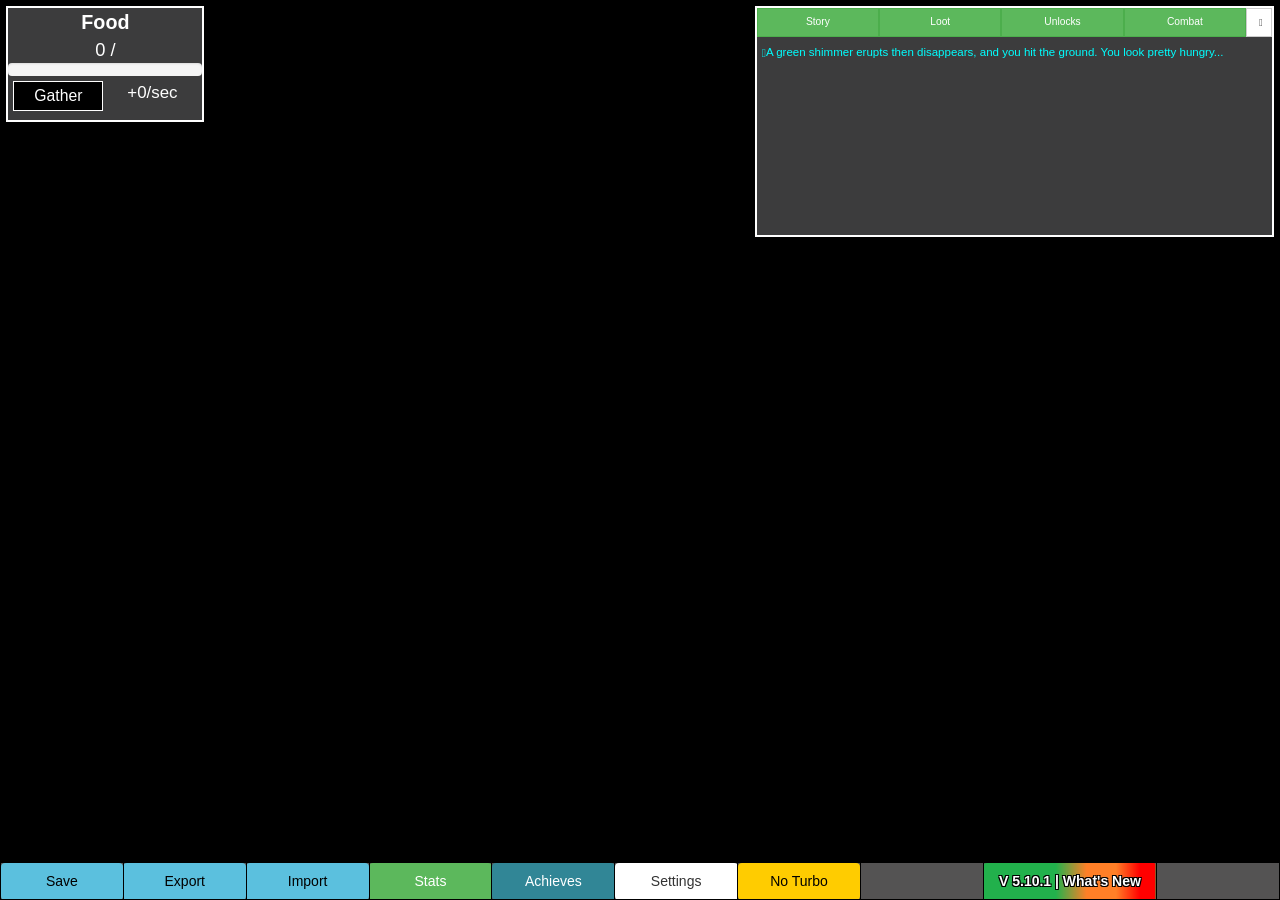
==== index.html @ 7c2caa82 "Fixed interval stacking" ====
<!DOCTYPE html>
<html lang="en">
<head>
  <meta charset="utf-8">
  
	<title>Trimps 5.10.1-TURBO.2 (Turbo Trimps Fork )</title>
	<meta name="description" content="Trimps">
	<meta name="author" content="Greensatellite">
	<link rel="stylesheet" href="css/bootstrap.css">
	<link rel="stylesheet" href="fonts/icomoon/style.css">
	<link rel="icon" href="favicon.ico" type="image/x-icon">
	<link rel="stylesheet" type="text/css" href="css/style.css?39" />
</head>
<!-- 		Trimps
		Copyright (C) 2025 Zach Hood

		This program is free software: you can redistribute it and/or modify
		it under the terms of the GNU General Public License as published by
		the Free Software Foundation, either version 3 of the License, or
		(at your option) any later version.

		This program is distributed in the hope that it will be useful,
		but WITHOUT ANY WARRANTY; without even the implied warranty of
		MERCHANTABILITY or FITNESS FOR A PARTICULAR PURPOSE.  See the
		GNU General Public License for more details.

		You should have received a copy of the GNU General Public License
		along with this program (if you are reading this on the original
		author's website, you can find a copy at
		<trimps.github.io/license.txt>). If not, see
		<http://www.gnu.org/licenses/>. -->
<body onblur="gameUnfocused()">
	<noscript>
	<div id="checkJavascript" style="position: absolute; height: 100%; width: 100%; font-size: 2vw; padding: 10%; color: white; background-color: black; z-index: 1000000;">
		For some reason, your browser is having trouble loading this game. This game runs on javascript, and if you have an addon such as noscript, you may need to tell it to allow scripts from http://trimps.github.io, which is where this game is hosted.<br/><br/>
		If you are not using any addons that might interfere with javascript, try using the latest versions of Chrome or Firefox. 
	</div>
	</noscript>
	<div id="offlineWrapper">
		<div id="offlineInnerWrapper">
			<div id="offlineTitle">
				Making up lost time...
			</div>
			<div id="offlineProgressWrapper" class='progress'>
				<span id='offlineProgressText'>Starting...</span>
				<div class="progress-bar" role="progressbar" id="offlineProgress">&nbsp;</div>
			</div>
			<div class='row'>
				<div class='col-xs-3'>
					<div id='offlineZoneNumber'>Zone</div>
					<div id='offlineCellNumber'>Cell </div>
				</div>
				<div class='col-xs-9'>
					<div id='offlineExtraInfo'></div>
				</div>
			</div>
			<div class='row'>
				<div id='offlineMapBtns' class='col-xs-6'>
					<div id='offlineMapText' style='text-align: center;'>Wanna run a map?</div>
					<div id='offlineMapBtnsInner'>
						<span id="offlineMapBtn0" class="offlineMapBtn btn btn-md btn-success" onclick="offlineProgress.runFirstMap(0);">World Level Map</span>
						<span id="offlineMapBtn1" class="offlineMapBtn btn btn-md btn-success" onclick="offlineProgress.runFirstMap(-1);">-1 Level map</span>
						<span id="offlineMapBtn2" class="offlineMapBtn btn btn-md btn-success" onclick="offlineProgress.runFirstMap(-2);">-2 Level map</span>
						<span id="offlineMapBtn3" class="offlineMapBtn btn btn-md btn-success" onclick="offlineProgress.runFirstMap(-3);">-3 Level map</span>
					</div>
				</div>
				<div id='offlineZoneBtns' class='col-xs-6'>
					<div id='offlineInMapDescription' style='text-align: center;'></div>
					<span id='offlineZoneBtn' onclick="offlineProgress.leaveMap();" class="offlineExtraBtn btn btn-md btn-primary">Back to World</span>
				</div>
				<div id='offlineExtraBtnsContainer' class='col-xs-6' style='position: absolute; left: 50%; width: 25%;'>
					<div id='offlineTimeOffline'></div>
					<div class='btn btn-lg btn-info offlineExtraBtn' onclick="tooltip('Lost Time', null, 'update');">What is This?!</div>
					<div class='btn btn-lg btn-danger offlineExtraBtn' onclick='offlineProgress.finish()'>Stop Here</div>
					<div class='btn btn-lg btn-warning offlineExtraBtn' id='offlineEqualityBtn' onclick='offlineProgress.showEquality()'>Show Equality</div>
					<div class='btn btn-lg btn-primary offlineExtraBtn' id='offlineFightBtn' onclick='offlineProgress.fightClicked()'>Start Fighting</div>
					<div id='offlineFormations'></div>
					<div id='offlineSettingContainer'></div>
					<div id='offlineEffective'></div>
				</div>
			</div>
			
		</div>
	</div>
	<div id="boneWrapper" style="display: none">
		<div id="boneWrapper0">
			<div class="row">
				<div class="col-xs-2">			
				</div>
				<div class="col-xs-8">
					<div id="boneTitleContainer">
						Bone Trader
					</div>
					<div id="boneOwnedContainer">
						You have <span id="bonesOwned">0</span>
					</div>
					<span id="bonesFrom">You can earn bones as you progress through the world by killing Skeletimps and Megaskeletimps.</span>
					<br/>
					<div id="boneFlavorRow">
						The Bone Trader trades bones for... bonuses
					</div>
				</div>
				<div class="col-xs-2">
					<div class="boneBtn dangerColor pointer noselect" onclick="hideBones()">
						Close
					</div>
				</div>
			</div>
			<div id="boneBuyRow" class="row">
				<div class="col-xs-4 boneBuyColumn">
					<div class="boneBuyTitle">Permanent Upgrades</div>
					<div class="boneBuyDesc" id="permaBonesDesc"></div>
					<div id="permaBoneBonuses"></div>
				</div>
				<div id="boneImportsColumn" class="col-xs-4 boneBuyColumn">
					<div class="boneBuyTitle">Exotic Imp-orts</div>
					<div class="boostSpacerImports boostSpacer">
						<div class="boneBuyDesc">Exotic Imp-orts will be unlocked permanently once purchased. Each has a <span id="exoticImpSpawnChance"></span>% chance to spawn per cell and better loot than normal enemies. Any stacking multipliers from killing Imp-orts reset on Portal but the imps do not have to be unlocked again.</div>
						<div class="importsPreview">
							<div class="importLocation">Spawns in World</div>
							<table class="table importsTable" id="importsTableWorld0">						
							</table>
							<div class="importLocation table-hover">Spawns in Maps</div>
							<table class="table importsTable" id="importsTableMaps0">					
							</table>
						</div>
						<div id="purchaseContainerImports">
							<div class="boneBtn boneBtnStateOn pointer noselect" id="importPurchaseBtn" onclick="tooltip('Confirm Purchase', null, 'update', 'You are about to purchase a new Exotic Import for 50 bones. This new Bad Guy will begin spawning in your next Zone or Map at an average of 3 spawns per 100 enemies. Is this what you wanted to do?', 'purchaseImport()', 50)"></div>
						</div>
					</div>
				</div>
				<div id="boneMiscColumn" class="col-xs-4 boneBuyColumn">
					<div class="boneBuyTitle">Other Goodies</div>
						<div class="boostSpacer">
						<div id="buyHeliumArea">
							<div class="boneBtn boneBtnStateOn pointer noselect" id="heliumPurchaseBtn" onclick="tooltip('Confirm Purchase', null, 'update', 'You are about to purchase one Instant Portal for 100 bones. Your new Helium will appear in the View Perks menu at the bottom of the screen available for immediate spending, and your Respec will be refreshed. Is this what you wanted to do?', 'purchaseMisc(\'helium\')', 100)"> 
								Buy Bone Portal (100 bones)
							</div>
							<div class="miscDesc">
								<b><span id="heliumGainedMisc"></span></b><br/>
								<span id="bonePortalDescription">Automatically gain helium equal to the amount you earned on your best run</span>
							</div>
						</div>
						<div id="singleRunBonuses">

						</div>
						<div id="buyHeirloomArea">
							<div class="boneBtn boneBtnStateOn pointer noselect" id="heirloomPurchaseBtn" onclick="tooltip('Confirm Purchase', null, 'update', 'You are about to purchase one Heirloom for 30 bones. This will be created at a random rarity, and will be just like completing a Void Map at your highest ever Zone reached. Are you sure?', 'purchaseMisc(\'heirloom\')', 30)"> 
								Buy Heirloom (30 bones)
							</div>
							
							<div class="miscDesc">
								<div id="heirloomRarityMisc"></div>
								Get&nbsp;one&nbsp;Heirloom&nbsp;at&nbsp;the&nbsp;chances&nbsp;above,&nbsp;based&nbsp;on&nbsp;highest&nbsp;zone
							</div>							
						</div>
					</div>
				</div>
			</div>
		</div>
	</div>
	<div id="wrapper" style="background: url(css/bg2.png) center repeat-x;">
	<div id="innerWrapper">
		<div id="warnings"></div>
		<div class="row" id="topRow">
			<div class="col-xs-4" id="resourceColumn">
				<div class="row resourceRow">
					<div class="col-xs-6 maxH">
						<div id="food" class="playerGather">
							<div id="boneShrineBtn" style="display: none" class="isEmpty noselect" onmouseover="tooltip('Bone Shrine', null, event)" onclick="game.permaBoneBonuses.boosts.consume()" onmouseout="tooltip('hide')"></div>
							<span class="title">Food</span>
							<br/>
							<span class="ownedArea bdHover" onclick="getMaxResources('Food')"><span id="foodOwned">0</span> / <span id="foodMax"></span></span>
							<br/>
							<div class="progress resProgress">
								<div class="progress-bar percentColorBlue" id="foodBar" role="progressbar">
									<span id="foodTimeToFill"></span>
								</div>
							</div>
							<div class="row collectRow">
								<div class="col-xs-6">
									<div id="foodCollectBtn" class="workBtn workColorOff pointer noselect" onclick="setGather('food')">Gather</div>
								</div>
								<div class="col-xs-6">
									<span class="psText sizeSecRegular pointer noselect" id="foodPs" onclick="getPsString('food')">+0/sec</span>
								</div>
							</div>
						</div>
					</div>

					<div class="col-xs-6 maxH">
						<div id="wood" class="playerGather" style="visibility: hidden;">
							<span class="title">Wood</span>
							<br/>
							<span class="ownedArea bdHover" onclick="getMaxResources('Wood')"><span id="woodOwned">0</span> / <span id="woodMax"></span></span>
							<br/>
							<div class="progress resProgress">
								<div class="progress-bar percentColorBlue" id="woodBar" role="progressbar">
									<span id="woodTimeToFill"></span>
								</div>
							</div>

							<div class="row collectRow">
								<div class="col-xs-6">
									<div id="woodCollectBtn" class="workBtn workColorOff pointer noselect" onclick="setGather('wood')">Chop</div>
								</div>
								<div class="col-xs-6">
									<span class="psText sizeSecRegular pointer noselect" id="woodPs" onclick="getPsString('wood')">+0/sec</span>
								</div>
							</div>
						</div>
					</div>
				</div>
				<div class="row resourceRow">
					<div class="col-xs-6 maxH">
						<div id="metal" class="playerGather" style="visibility: hidden;">
							<span class="title">Metal</span>
							<br/>
							<span class="ownedArea bdHover" onclick="getMaxResources('Metal')"><span id="metalOwned">0</span> / <span id="metalMax"></span></span>
							<br/>
							<div class="progress resProgress">
								<div class="progress-bar percentColorBlue" id="metalBar" role="progressbar">
									<span id="metalTimeToFill"></span>
								</div>
							</div>
							<div class="row collectRow">
								<div class="col-xs-6">
									<div id="metalCollectBtn" class="workBtn workColorOff pointer noselect" onclick="setGather('metal')">Mine</div>
								</div>
								<div class="col-xs-6">
									<span class="psText sizeSecRegular pointer noselect" id="metalPs" onclick="getPsString('metal')">+0/sec</span>
								</div>
							</div>
						</div>
					</div>
					<div class="col-xs-6 maxH">
						<div id="science" class="playerGather" style="visibility: hidden;">
							<span class="title">Science</span>
							<br/>
							<span class="ownedArea"><span id="scienceOwned">0</span></span>
							<br/>
							<div class="row collectRow">
								<div class="col-xs-6">
									<div id="scienceCollectBtn" class="workBtn workColorOff pointer noselect" onclick="setGather('science')">Research</div>
								</div>
								<div class="col-xs-6">
									<span class="psText sizeSecRegular pointer noselect" id="sciencePs" onclick="getPsString('science')">+0/sec</span>
								</div>
							</div>
						</div>
					</div>
				</div>
			</div>
			<div class="col-xs-1" id="miscColumn">
				<div id="fragments" class="playerGather playerGatherSm" style="visibility: hidden;">
					<span class="title">Fragments</span>
					<br/>
					<span class="ownedArea"><span id="fragmentsOwned">0</span></span>
					<br/>
					<span class="psText sizeSecRegular pointer noselect" id="fragmentsPs" style="display: none" onclick="getPsString('fragments')">+0/sec</span>
				</div>
				<div id="gems" class="playerGather playerGatherSm" style="visibility: hidden;">
					<span class="title">Gems</span>
					<br/>
					<span class="ownedArea"><span id="gemsOwned">0</span></span>
					<br/>
					<span class="psText sizeSecRegular pointer noselect" id="gemsPs" style="display: none" onclick="getPsString('gems')">+0/sec</span>
				</div>
				<div id="helium" class="playerGather playerGatherSm" style="display: none">
					<span id="heliumName" class="title">Helium</span>
					<br/>
					<span class="ownedArea"><span id="heliumOwned">0</span></span>
					<br/>
					<span id="heliumPh" onmouseover="tooltip('Helium Per Hour', null, event)" onmouseout="tooltip('hide')" class="heliumPh hePhColorNormal"></span>
					
				</div>
			</div>
			<div class="col-xs-2" id="trimpsColumn">
				<div id="trimps" class="playerGather" style="visibility: hidden;">
					<div class="row">
						<div class="col-xs-3" style="padding-right: 0">
							<div id="turkimpBuff" style="display: none" onmouseover="tooltip('Well Fed', null, event)" onmouseout="tooltip('hide')">
								<span class="icomoon icon-spoon-knife"></span><br/><span id="turkimpTime"></span>
							</div>
						</div>
						<div class="col-xs-6">
							<div class="maxCenter">
								<span id="trimpTitle" class="title">???</span>													
							</div>
						</div>
						<div class="col-xs-3" style="padding-left: 0">
							<div id="fluffyBox" style="display: none" onmouseover="tooltip('Fluffy', null, event)" onmouseout="tooltip('hide')" onclick="tooltip('Fluffy', null, 'update')">
								<span class="fluffyIcon glyphicon glyphicon-user"></span>&nbsp;Lv<span id='fluffyLevel'></span><br/><div class="progress" id="fluffyExpContainer"><span class="progress-bar noTransition" id="fluffyExp">&nbsp;</span></div>
							</div>
						</div>
					</div>
					<span class="ownedArea pointer noselect bdHover" onclick="getMaxTrimps()"><span id="trimpsOwned">0</span> / <span id="trimpsMax">10</span></span>
					<br/>
					<div class="progress resProgress">
						<div class="progress-bar percentColorBlue" id="trimpsBar" role="progressbar"><span id="trimpsTimeToFill"></span></div>
						
					</div>
					<div id="unempHide" style="visibility: hidden">
						<span id="trimpsUnemployed">0</span>&nbsp;<span id='trimpsBreedingTitle'>breeding</span>
						<br/><span id="trimpsPs" class="pointer sizeSecRegular noselect bdHover psColorWhite" onclick="getTrimpPs()">+0/sec</span>
						<br/>
					</div>
					<div id="empHide" style="visibility: hidden">
						<span id="trimpsEmployed">0</span>/<span id="maxEmployed">0</span> employed
					</div>
					<div id="trapArea">
						<div id="trimpsCollectBtn" class="workBtn workColorOff pointer noSelect" onclick="setGather('trimps')">Check&nbsp;Traps&nbsp;(<span id="trimpTrapText">1</span>)</div>
						<div id="trimpsCollecting" class="collecting" style="display: none">Trapping (<span id="trimpTrapText2">1</span>)</div>
						<div class="progress" id="trappingProgress">
							<div class="progress-bar" id="trappingBar" role="progressbar"></div>
						</div>
					</div>
				</div>
			</div>
			<div class="col-xs-5" id="logColumn">
				<div id="logContainer">
					<div class="btn-group btn-group-justified" id="logBtnGroup" role="group">
						<div class="btn-group" role="group">
							<button id="StoryFilter" onclick="filterMessage('Story')" type="button" class="btn btn-success logFlt">Story</button>
						</div>
						<div class="btn-group" role="group">
							<button id="LootFilter" onclick="filterMessage('Loot')" type="button" class="btn btn-success logFlt">Loot</button>
						</div>
						<div class="btn-group" role="group">
							<button id="UnlocksFilter" onclick="filterMessage('Unlocks')" type="button" class="btn btn-success logFlt">Unlocks</button>
						</div>
						<div class="btn-group" role="group">
							<button id="CombatFilter" type="button" onclick="filterMessage('Combat')" class="btn btn-success logFlt">Combat</button>
						</div>
						<div id="logConfigHolder" class="btn-group" role="group">
							<button id="logConfigBtn" type="button" onclick="tooltip('Message Config', null, 'update')" class="btn btn-default logFlt"><span class='glyphicon glyphicon-cog'></span></button>
						</div>						
					</div>
					<div id="achievementTracker">
						<div class="row">
							<span id="closeTrackedAchieve" onclick="startTrackAchieve()" class="icomoon icon-close" style='cursor: pointer'></span>
							<div id="achievementTrackerIconContainer" class="col-xs-2 noPad">
							</div>
							<div class="col-xs-5 noPad">
								<div id="achievementTrackerTitle" style="white-space: nowrap"></div>
								<div id="achievementTrackerDescription"></div>
								
							</div>
							<div class="col-xs-4 noPad">
								<div id="achievementTrackerProgress" class="trackerProgress"></div>
								<div id="achievementTrackerReward"></div>
							</div>
							<div class="col-xs-1 noPad">
								&nbsp;
							</div>
						</div>
					</div>
					<div id="log" class="niceScroll">
						<span class="StoryMessage message"><span class='glyphicon glyphicon-star'></span>A green shimmer erupts then disappears, and you hit the ground. You look pretty hungry...</span>
					</div>
				</div>
			</div>
		</div>
		<div class="row" id="bottomRow">
			<div id="buyCol" class="col-xs-5" style="visibility: hidden;">
				<div id="queueContainer">
					<div class="row" id="queueRow">
						<div class="col-xs-4 lowPad">
							<span id="foremenCount"></span>
						</div>
						<div class="col-xs-2 lowPad">
							<span id="buildSpeed"></span>
						</div>
						<div class="col-xs-3 lowPad">
							<div id="autoTrapBtn" style="display: none" onclick="toggleAutoTrap()" class="pointer noselect colorDanger autoUpgradeBtn">AutoTraps Off</div>
						</div>
						<div class="col-xs-3">
							<div id="buildingsCollectBtn" onclick="setGather('buildings')" class="workBtn workColorOff pointer noselect">Build</div>
						</div>
					</div>
					<div class="queue niceScroll" id="buildingsQueue">
						<span id='noQueue'>Nothing in queue...</span><div id="queueItemsHere"></div>
					</div>
				</div>
				<div id="outerBuyContainer">	
				<div id="buyTabs">
					<ul id="buyTabsUl" class="nav nav-tabs nav-justified buyTabsUl">
						<li role="presentation" id="allTab" onclick="filterTabs('all')" class="tabNotSelected buyTab"><a id="allA">All</a></li>
						<li role="presentation" id="buildingsTab" onclick="filterTabs('buildings')" class="tabNotSelected buyTab"><a id="buildingsA"><span id="buildingsAlert" class="alert badge"></span>Buildings</a></li>
						<li role="presentation" id="jobsTab" style="visibility: hidden" onclick="filterTabs('jobs')" class="tabNotSelected buyTab"><a id="jobsA"><span id="jobsAlert" class="alert badge"></span>Jobs</a></li>
						<li role="presentation" id="upgradesTab" style="visibility: hidden" onclick="filterTabs('upgrades')" class="tabNotSelected buyTab"><a id="upgradesA"><span id="upgradesAlert" class="alert badge"></span>Upgrades</a></li>
						<li role="presentation" id="equipmentTab" style="visibility: hidden" onclick="filterTabs('equipment')" class="tabNotSelected buyTab"><a id="equipmentA"><span id="equipmentAlert" class="alert badge"></span>Equipment</a></li>		
					</ul>
					<ul id="buyTabsUl2" class="nav nav-tabs nav-justified buyTabsUl">
						<li role="presentation" id="talentsTab" style='display: none' onclick="filterTabs('talents')" class="tabNotSelected buyTab" onmouseover="tooltip('Mastery', null, event)" onmouseout="tooltip('hide')"><a id="talentA"><span id="talentsAlert" class="alert badge"></span><span id="mutatorsAlert" class="alert badge"></span><span id='MasteryTabName'>Mastery</span><span id="talentsEssenceTotal"></span></a></li>		
						<li role="presentation" id="equalityTab" style='display: none'  onclick="tooltip('Scale Equality Scaling', null, 'update', true)" class="tabNotSelected equalityTabScaling buyTab" onmouseover="tooltip('Equality Scaling', null, event, true)" onmouseout="tooltip('hide')"><a id="equalityA">Equality</a></li>		
						<li role="presentation" id="natureTab" style='display: none'  onclick="filterTabs('nature')" class="tabNotSelected buyTab empowerTabNone" onmouseover="tooltip('Empowerments of Nature', null, event)" onmouseout="tooltip('hide')"><a id="natureA">Nature</a></li>		
						<li role="presentation" id="playerSpireTab" style='display: none' onclick="playerSpire.openPopup()" class="tabNotSelected buyTab pausedSpireNo"><a id="spireA">Spire</a></li>
						<li role="presentation" id="alchemyTab" style='display: none' onclick="alchObj.openPopup()" class="tabNotSelected buyTab alchTabNone"><a id="alchemyA">Alchemy</a></li>
						<li role="presentation" id="autoBattleTab" style='display: none' onclick="autoBattle.popup()" class="tabNotSelected buyTab abTabNone"><a id="autoBattleA">SA</a></li>
					</ul>
				</div>

					<div id="numTabs" class="numTabs">
						<ul class="nav nav-tabs nav-justified">
							<li role="presentation" class="tabNotSelected" id="tab1" onclick="numTab(1)">
								<a id="tab1Text">+1</a>
							</li>
							<li role="presentation" class="tabNotSelected" id="tab2" onclick="numTab(2)">
								<a id="tab2Text">+10</a>
							</li>
							<li role="presentation" class="tabNotSelected" id="tab3" onclick="numTab(3)">
								<a id="tab3Text">+25</a>
							</li>
							<li role="presentation" class="tabNotSelected" id="tab4" onclick="numTab(4)">
								<a id="tab4Text">+100</a>
							</li>
							<li role="presentation" class="tabNotSelected" id="tab5">
								<a id="tab5Text" onclick="numTab(5)">+1</a>
								<a id="tab5Text2" onclick="tooltip('Custom', null, 'update')">Custom</a>
							</li>
							<li role="presentation" class="tabNotSelected" id="tab6" onclick="numTab(6)" onmouseover="tooltip('Buy Max', 'customText', event, 'Switching to this option will spend the majority of your resources with each purchase. <b>Click twice to customize.</b>')" onmouseout="tooltip('hide')" >
								<a id="tab6Text">Max</a>
							</li>
						</ul>
					</div>
					<div id="buyContainer" class="niceScroll buyContainerSizeSm">


						<div id="buyHere" class="niceScroll buttonSizeLarge">

							<div id="buildingsContainer">
								<div id="buildingsTitleDiv" class="titleDiv">
									<div class="row">
										<div class="col-xs-3" style="padding-right: 5px">
											<span id="buildingsTitleSpan" class="titleSpan">Buildings</span>
										</div>
										<div class="col-xs-3 lowPad">&nbsp;</div>
										<div class="col-xs-3 lowPad">
											<div id="autoStructureBtn" onmouseover='tooltip("AutoStructure", null, event)' onmouseout='tooltip("hide")' class="toggleConfigBtn pointer noselect colorDanger autoUpgradeBtn">
												<div id='autoStructureText' onclick="toggleAutoStructure()">AutoStructure</div><div onclick="tooltip('Configure AutoStructure', null, 'update')">
													<span class='glyphicon glyphicon-cog'></span></div>
											</div>
										</div>
										<div class="col-xs-3" style="padding-left: 5px">
											<div id="autoStorageBtn" class="pointer noselect colorDanger autoUpgradeBtn" onmouseover="tooltip('AutoStorage', 'customText', event, 'Enabling this will cause your Trimps to automatically add a storage building to the queue if you reach max capacity. This will work on and offline if enabled.')" onmouseout="tooltip('hide')" onclick="toggleAutoStorage()">AutoStorage</div>
										</div>
									</div>
								</div>
								<div class="buyBox" id="buildingsHere">
								</div>
							</div>
							<div id="jobsContainer">
								<div id="jobsTitleDiv" class="titleDiv" style="display: none">
									<div class="row">
										<div class="col-xs-3" style="padding-right: 5px">
											<span id="jobsTitleSpan" class="titleSpan">Jobs</span>
										</div>
										<div class="col-xs-3 lowPad">
											<span id="jobsTitleUnemployed" class="titleSpan"></span>
										</div>
										<div class="col-xs-3 lowPad">
											<div id="autoJobsBtn" onmouseover='tooltip("AutoJobs", null, event)' onmouseout='tooltip("hide")' class="toggleConfigBtn pointer noselect colorDanger autoUpgradeBtn">
												<div id='autoJobsText' onclick="toggleAutoJobs()">AutoJobs</div><div onclick="tooltip('Configure AutoJobs', null, 'update')">
													<span class='glyphicon glyphicon-cog'></span></div>
											</div>
										</div>
										<div class="col-xs-3" style="padding-left: 5px">
											<div id="fireBtn" class="pointer noselect fireBtnNotFiring" onclick="fireMode()" onmouseover="tooltip('Fire Trimps',null,event)" onmouseout="tooltip('hide')">Fire</div>
										</div>
									</div>
								</div>
								<div class="buyBox" id="jobsHere">
								</div>
							</div>
							<div id="upgradesContainer">
								<div id="upgradesTitleDiv" style="display: none" class="titleDiv">
									<div class="row">
										<div class="col-xs-3" style="padding-right: 5px">
											<span id="upgradesTitleSpan" class="titleSpan">Upgrades<br/>(Research first)</span>
										</div>
										<div class="col-xs-3 lowPad">								
											<div id="autoGoldenBtn" onmouseover="tooltip('AutoGold', null, event)" onmouseout="tooltip('hide')" class="pointer noselect settingBtn0 autoUpgradeBtn toggleConfigBtn">
												<div id='autoGoldenText' onclick="toggleAutoGolden()">AutoGold</div>
												<div id="goldConfig" aria-label="Configure Auto Golden" onclick="archoGolden.popup()"><span class="glyphicon glyphicon-cog"></span></div>
											</div>
										</div>
										<div class="col-xs-3 lowPad">
											<div id="autoPrestigeBtn" class="pointer noselect autoUpgradeBtn settingBtn0" onmouseover="tooltip('AutoPrestige', null, event)" onmouseout="tooltip('hide')" onclick="toggleAutoPrestiges()">AutoPrestige</div>
										</div>
										<div class="col-xs-3" style="padding-left: 5px">
											<div id="autoUpgradeBtn" class="pointer noselect colorDanger autoUpgradeBtn" onmouseover="tooltip('AutoUpgrade', null, event)" onmouseout="tooltip('hide')" onclick="toggleAutoUpgrades()">AutoUpgrade</div>
										</div>
									</div>
								</div>
								<div class="buyBox" id="upgradesHere">
								</div>
							</div>
							<div id="equipmentContainer">
								<div id="equipmentTitleDiv" style="display: none" class="titleDiv">
									<div class="row">
										<div class="col-xs-3">
											<span id="equipmentTitleSpan" class="titleSpan">Equipment</span>
										</div>
										<div class="col-xs-3 lowPad">&nbsp;</div>
										<div class="col-xs-3 lowPad">&nbsp;</div>
										<div class="col-xs-3" style="padding-left: 5px">
											<div id="autoEquipBtn" onmouseover='tooltip("AutoEquip", null, event)' onmouseout='tooltip("hide")' class="toggleConfigBtn pointer noselect colorDanger autoUpgradeBtn">
												<div id='autoEquipText' onclick="toggleAutoEquip()">AutoEquip</div><div onclick="tooltip('Configure AutoEquip', null, 'update')">
													<span class='glyphicon glyphicon-cog'></span></div>
											</div>
										</div>
									</div>
								</div>
							
								<div class="buyBox" id="equipmentHere"></div>
							</div>
							<div id="talentsContainer" style="display: none">
								<div style="display: none; width: 100%;" id="swapToMutatorsBtn" class="btn btn-primary btn-lg" onclick="u2Mutations.swapTab(true)">Swap to Mutators <span id="mutatorsAlert2" class="alert badge"></span></div>
								<div class='row noMarg'>
									<div class='col-xs-3 lowPad'><div id='talentsAffordable'></div></div>
									<div class='col-xs-6 lowPad'>
										<div id="talentsTitle">
											<span id='essenceOwned'>0</span> Dark Essence
										</div>
									</div>
									<div class='col-xs-3 lowPad'>
										<div class='pointer noselect colorDanger' onmouseover='tooltip("Respec Masteries", null, event)' onmouseout='tooltip("hide")' onclick='respecTalents()' id='talentRespecBtn'>Respec (20 bones)</div>
									</div>
								</div>
								<div id="talentsCost">Your next mastery costs <span id='talentsNextCost'>0</span>.</div>
								<div id="talentsHere" onload="preventZoom(this)"></div>
							</div>
							<div id="natureContainer" style="display: none; height: 100%;">
								<div class='row noMarg' style="height: 100%;">
									<div id='tabColPoison' class='col-xs-4 tabColPoison tabColNature noPad'>
										<div class='natureTop'>
											<div class='natureTitle'>
												<span id='infoSpanPoison' class='infoSpanNature' onmouseover="natureTooltip(event, 'description', 'Poison')" onmouseout="tooltip('hide')"><span class='icomoon icon-info2'></span></span>
												Poison									
											</div>
											Tokens: <span id="tokenCountPoison">0</span>
										</div>
										<span class='natureBuyIcon noselect' onmouseover="natureTooltip(event, 'upgrade', 'Poison')" onmouseout="tooltip('hide');" onclick="naturePurchase('upgrade', 'Poison')">
											<span class='natureUpgradeLevel' id='natureUpgradePoisonLevel'></span>
											<span class='natureUpgradeCost' id='natureUpgradePoisonCost'></span>
											<span class='natureBigIcon icomoon icon-plus'></span>
										</span>
										<span class='natureBuyIcon noselect' onmouseover="natureTooltip(event, 'stackTransfer', 'Poison')" onmouseout="tooltip('hide');" onclick="naturePurchase('stackTransfer', 'Poison')">
											<span class='natureUpgradeLevel' id='natureStackTransferPoisonLevel'></span>
											<span class='natureUpgradeCost' id='natureStackTransferPoisonCost'></span>
											<span class='natureBigIcon icomoon icon-rotate-left'></span>
										</span>
										<span id='uberPoisonContainer' class='natureBuyIcon natureUberContainer noselect' onmouseover="natureTooltip(event, 'uberEmpower', 'Poison')" onmouseout="tooltip('hide');" onclick="naturePurchase('uberEmpower', 'Poison')">
											<span class='natureUpgradeLevel natureUberName' id='uberPoisonName'></span>
											<span class='natureUpgradeCost' id='natureUberEmpowerPoisonCost'></span>
											<span class='natureBigIcon glyphicon glyphicon-king'></span>
										</span>
										<div class="transferButtons">
											<span class='natureBuyIcon noselect natureBuyIconMini' onmouseover="natureTooltip(event, 'convert', 'Poison', 'Wind')" onmouseout="tooltip('hide');" onclick="naturePurchase('convert', 'Poison', 'Wind')">
												<span class='natureUpgradeCost' id='naturePoisonWindCost'></span>
												<span class='natureSmallIcon icomoon icon-shuffle3'></span>
												<span class='natureSmallIcon icomoon icon-air'></span>
											</span>
											<span class='natureBuyIcon noselect natureBuyIconMini' onmouseover="natureTooltip(event, 'convert', 'Poison', 'Ice')" onmouseout="tooltip('hide');" onclick="naturePurchase('convert', 'Poison', 'Ice')">
												<span class='natureUpgradeCost' id='naturePoisonIceCost'></span>
												<span class='natureSmallIcon icomoon icon-shuffle3'></span>
												<span class='natureSmallIcon glyphicon glyphicon-certificate'></span>
											</span>
										</div>
										<span class='natureBackgroundIcon icomoon icon-flask'></span>
									</div>
									<div id='tabColWind' class='col-xs-4 tabColWind tabColNature noPad'>
										<div class='natureTop'>
											<div class='natureTitle'>
												<span id='infoSpanWind' class='infoSpanNature' onmouseover="natureTooltip(event, 'description', 'Wind')" onmouseout="tooltip('hide')"><span class='icomoon icon-info2'></span></span>
													Wind
											</div>
											Tokens: <span id="tokenCountWind">0</span>
										</div>
										<span class='natureBuyIcon noselect' onmouseover="natureTooltip(event, 'upgrade', 'Wind')" onmouseout="tooltip('hide');" onclick="naturePurchase('upgrade', 'Wind')">
											<span class='natureUpgradeLevel' id='natureUpgradeWindLevel'></span>
											<span class='natureUpgradeCost' id='natureUpgradeWindCost'></span>
											<span class='natureBigIcon icomoon icon-plus'></span>
										</span>
										<span class='natureBuyIcon noselect' onmouseover="natureTooltip(event, 'stackTransfer', 'Wind')" onmouseout="tooltip('hide');" onclick="naturePurchase('stackTransfer', 'Wind')">
											<span class='natureUpgradeLevel' id='natureStackTransferWindLevel'></span>
											<span class='natureUpgradeCost' id='natureStackTransferWindCost'></span>
											<span class='natureBigIcon icomoon icon-rotate-left'></span>
										</span>
										<span id='uberWindContainer' class='natureBuyIcon natureUberContainer noselect' onmouseover="natureTooltip(event, 'uberEmpower', 'Wind')" onmouseout="tooltip('hide');" onclick="naturePurchase('uberEmpower', 'Wind')">
											<span class='natureUpgradeLevel natureUberName' id='uberWindName'></span>
											<span class='natureUpgradeCost' id='natureUberEmpowerWindCost'></span>
											<span class='natureBigIcon glyphicon glyphicon-king'></span>
										</span>
										<div class='transferButtons'>
											<span class='natureBuyIcon noselect natureBuyIconMini' onmouseover="natureTooltip(event, 'convert', 'Wind', 'Poison')" onmouseout="tooltip('hide');" onclick="naturePurchase('convert', 'Wind', 'Poison')">
												<span class='natureUpgradeCost' id='natureWindPoisonCost'></span>
												<span class='natureSmallIcon icomoon icon-shuffle3'></span>
												<span class='natureSmallIcon icomoon icon-flask'></span>
											</span>
											<span class='natureBuyIcon noselect natureBuyIconMini' onmouseover="natureTooltip(event, 'convert', 'Wind', 'Ice')" onmouseout="tooltip('hide');" onclick="naturePurchase('convert', 'Wind', 'Ice')">
												<span class='natureUpgradeCost' id='natureWindIceCost'></span>
												<span class='natureSmallIcon icomoon icon-shuffle3'></span>
												<span class='natureSmallIcon glyphicon glyphicon-certificate'></span>
											</span>
										</div>
										<span class='natureBackgroundIcon icomoon icon-air'></span>
									</div>
									<div id='tabColIce' class='col-xs-4 tabColIce tabColNature noPad'>
										<div class='natureTop'>
											<div class='natureTitle'>
												<span id='infoSpanIce' class='infoSpanNature' onmouseover="natureTooltip(event, 'description', 'Ice')" onmouseout="tooltip('hide')"></span>
												Ice
											</div>
											Tokens: <span id="tokenCountIce">0</span>
										</div>
										<span class='natureBuyIcon noselect' onmouseover="natureTooltip(event, 'upgrade', 'Ice')" onmouseout="tooltip('hide');" onclick="naturePurchase('upgrade', 'Ice')">
											<span class='natureUpgradeLevel' id='natureUpgradeIceLevel'></span>
											<span class='natureUpgradeCost' id='natureUpgradeIceCost'></span>
											<span class='natureBigIcon icomoon icon-plus'></span>
										</span>
										<span class='natureBuyIcon noselect' onmouseover="natureTooltip(event, 'stackTransfer', 'Ice')" onmouseout="tooltip('hide');" onclick="naturePurchase('stackTransfer', 'Ice')">
											<span class='natureUpgradeLevel' id='natureStackTransferIceLevel'></span>
											<span class='natureUpgradeCost' id='natureStackTransferIceCost'></span>
											<span class='natureBigIcon icomoon icon-rotate-left'></span>
										</span>
										<span id='uberIceContainer' class='natureBuyIcon noselect natureUberContainer' onmouseover="natureTooltip(event, 'uberEmpower', 'Ice')" onmouseout="tooltip('hide');" onclick="naturePurchase('uberEmpower', 'Ice')">
											<span class='natureUpgradeLevel natureUberName' id='uberIceName'></span>
											<span class='natureUpgradeCost' id='natureUberEmpowerIceCost'></span>
											<span class='natureBigIcon glyphicon glyphicon-king'></span>
										</span>
										<div class="transferButtons">
											<span class='natureBuyIcon noselect natureBuyIconMini' onmouseover="natureTooltip(event, 'convert', 'Ice', 'Poison')" onmouseout="tooltip('hide');" onclick="naturePurchase('convert', 'Ice', 'Poison')">
												<span class='natureUpgradeCost' id='natureIcePoisonCost'></span>
												<span class='natureSmallIcon icomoon icon-shuffle3'></span>
												<span class='natureSmallIcon icomoon icon-flask'></span>
											</span>
											<span class='natureBuyIcon noselect natureBuyIconMini' onmouseover="natureTooltip(event, 'convert', 'Ice', 'Wind')" onmouseout="tooltip('hide');" onclick="naturePurchase('convert', 'Ice', 'Wind')">
												<span class='natureUpgradeCost' id='natureIceWindCost'></span>
												<span class='natureSmallIcon icomoon icon-shuffle3'></span>
												<span class='natureSmallIcon icomoon icon-air'></span>
											</span>
										</div>
										<span class='natureBackgroundIcon icomoon icon-certificate'></span>
									</div>
								</div>
							</div>
						</div>
					</div>
				</div>
			</div>
			<div class="col-xs-7" id="rightCol">
				<div id="battleContainer" style="visibility: hidden">
					<div id="battleHeadContainer">
						<div class="row" id="battleStatsRow">
							<div class="col-xs-6" id="goodGuyCol">
								<div class="row">
									<div id='colGoodGuyName' class="col-xs-9" style="padding-right: 5px">
									<!-- Update in resetGame if adding to name -->
										<div class="battleStatsTitle" id="goodGuyName"><span id='realTrimpName'>Trimps</span>&nbsp;(<span id="trimpsFighting">1</span>) <span id="anticipationSpan"></span> <span id="titimpBuff"></span> <span id="debuffSpan"></span></div>
									</div>
									<div id='colStances' class="col-xs-3" style="padding-left: 5px;">
										<div class="row noPad" style="padding-right: 15px;">
											<div id='form0Container' class="formFifth noPad">
												<div class="formationBtn pointer formationStateDisabled" onclick="setFormation('0')" id="formation0" onmouseover="tooltip('No Formation', 'customText', event, 'Clear your formations, return to normal stats, and derp around the battlefield. (Hotkeys: X or 1)')" onmouseout="tooltip('hide')">
													X
												</div>
											</div>
											<div id='form1Container' class="formFifth noPad">
												<div class="formationBtn pointer formationStateDisabled" onclick="setFormation('1')" id="formation1" onmouseover="tooltip('Heap Formation', 'customText', event, 'Trimps gain 4x health but lose half of their attack and block. (Hotkeys: H or 2)')" onmouseout="tooltip('hide')">
													H
												</div>
											</div>
											<div id='form2Container' class="formFifth noPad">
												<div class="formationBtn pointer formationStateDisabled" onclick="setFormation('2')" id="formation2" onmouseover="tooltip('Dominance Formation', 'customText', event, 'Trimps gain 4x attack but lose half of their health and block. (Hotkeys: D or 3)')" onmouseout="tooltip('hide')">
													D
												</div>										
											</div>
											<div id='form3Container' class="formFifth noPad">
												<div class="formationBtn pointer formationStateDisabled" onclick="setFormation('3')" id="formation3" onmouseover="tooltip('Barrier Formation', 'customText', event, 'Trimps gain 4x block and 50% block pierce reduction but lose half of their health and attack. (Hotkeys: B or 4)')" onmouseout="tooltip('hide')">
													B
												</div>											
											</div>
											<div id='form4Container' class="formFifth noPad">
												<div class="formationBtn pointer formationStateDisabled" onclick="setFormation('4')" id="formation4" onmouseover="tooltip('Scryer Formation', null, event)" onmouseout="tooltip('hide')">
													S
												</div>											
											</div>
											<div id='form5Container' class="formSixth noPad">
												<div class="formationBtn pointer formationStateDisabled" onclick="setFormation('5')" id="formation5" onmouseover="natureTooltip(event, 'formation')" onmouseout="tooltip('hide')">
													N
												</div>											
											</div>
										</div>
									</div>
								</div>
								<div class="row guyRow" id="goodGuyStatsRow">
									<div id='damageDiv' class="col-xs-6 lbdHover pointer noselect bdHover" style="padding-right: 0" onclick="getBattleStatBd('attack')">
										<span id="goodGuyAttack" class='attackColorNormal'></span> DMG <span id="critSpan"></span>
									</div>
									<div class="col-xs-4 noPad pointer noselect bdHover" id="blockDiv" style="visibility: hidden" onclick="getBattleStatBd('block')">
										<span id="goodGuyBlock">0</span> <span id='goodGuyBlockName'>BLK</span>
									</div>
									<div class="col-xs-2 pointer noselect" style="padding-left: 0" id="roboTrimpBtn" onclick="magnetoShriek()">
										<span id="chainHolder" class="shriekStateCooldown" style='visibility: hidden' onmouseover="tooltip('MagnetoShriek', null, event)" onmouseout="tooltip('hide')"><span id="roboTrimpTurnsLeft"></span> <span class="icomoon icon-chain" style="color: white"></span></span>
									</div>
								</div>
								<div class="progress fightBar">
									<div class="progress-bar percentColorBlue" id="goodGuyBar" role="progressbar">
										<span style='z-index:3' class="bdHover pointer noselect innerFightBar" onclick="getBattleStatBd('health')">
											<span id="goodGuyHealth">0</span>/<span id="goodGuyHealthMax">0</span>
										</span>
									</div>
									<div class="progress-bar es0" role="progressbar" id="energyShield">&nbsp;</div>
									<div class="progress-bar es1" role="progressbar" id="energyShieldLayer">&nbsp;</div>
									<div class="progress-bar es2" role="progressbar" id="energyShieldLayer2">&nbsp;</div>
								</div>
							</div>
							<div class="col-xs-6" id="badGuyCol" style="visibility: hidden">
							<div>
								<div class="row">
									<div class="col-xs-11">
									<span class="battleStatsTitle"><span id="badGuyName"></span> <span id="corruptionBuff"></span><span id="voidBuff"></span><span id="badCanCrit" style="display: none" class="badge" onmouseover="tooltip('Crushing Blows', 'customText', event, 'Your current health is higher than your block, making you vulnerable to critical strikes from your enemies. Better fix that...')" onmouseout="tooltip('hide')"><span class="icomoon icon-hair-cross"></span></span><span id='badDebuffSpan'></span></span><br/>
									<div class="guyRow" id="badGuyRow">
									<div>
										<span id="badGuyAttack" class="dmgColorWhite"></span> DMG <span id="badCrit"></span>
									</div>
								</div>
									</div>
									<div class="col-xs-1" style="font-size: 1.5em; padding: 0;">
										<div id="lootBdContainer">
											<span id="lootBdBtn" class="icomoon icon-gift2 pointer" onclick="getLootBd('Food/Wood/Metal')"></span>
											<div id="openTutorialContainer" style="display: none;">
												<span id="openTutorialBtn" class="flashNo icomoon icon-star pointer tutorialStar" onclick="tutorial.popup()" style="color: gold;"></span>
											</div>
										</div>
									</div>
								</div>
							</div>
								<div class="progress fightBar">
									<div class="progress-bar percentColorBlue" id="badGuyBar" role="progressbar">
										<span class="innerFightBar">
											<span id="badGuyHealth">0</span>/<span id="badGuyHealthMax">0</span>
										</span>
									</div>
								</div>
							</div>
						</div>
						
					</div>
					<div class="row" id="gridRow">
						<div class="col-xs-2" id="battleBtnsColumn">
							<div id="battleSideTitle" onmouseover="getZoneStats(event)" onmouseout="tooltip('hide')">
									<span id="worldName">Zone</span> <span id="worldNumber">1</span><br/><span id="mapBonus"></span>
							</div>
							<div class="battleSideBtnContainer">
								<span class="btn btn-primary fightBtn" id="fightBtn" onmouseover="tooltip('Fight',null,event)" onmouseout="tooltip('hide')" onclick="fightManual()">
									Fight
								</span>
							</div>
							<div class="battleSideBtnContainer">
								<span class="btn btn-danger fightBtn" id="pauseFight" onmouseover="tooltip('AutoFight',null,event)" onmouseout="tooltip('hide')" onclick="pauseFight()" style="display: none">
									AutoFight Off
								</span>
							</div>
							<div class="battleSideBtnContainer">
								<div id="mapsBtn" class="btn btn-warning fightBtn" onmouseover="tooltip('Maps', null, event)" onmouseout="tooltip('hide')" style="display: none">
									<div id='mapsBtnText' onclick="mapsClicked()">Maps</div><div onclick="tooltip('Configure Maps', null, 'update')">
										<span class='glyphicon glyphicon-cog'></span></div>
								</div>
							</div>
							<div class="battleSideBtnContainer">
								<span class="btn voidMessage fightBtn" id="voidMapsBtn" onclick="toggleVoidMaps()" style="display: none">
									Void Maps
								</span>
							</div>
							<div class="battleSideBtnContainer">
								<span class="btn btn-info fightBtn" id="portalBtn" onmouseover="tooltip('Portal', null, event)" onmouseout="tooltip('hide')" onclick="portalClicked()" style="display: none">
									Portal
								</span>
							</div>
							<div class="battleSideBtnContainer">
								<span class="btn btn-danger fightBtn" id="repeatBtn" onmouseover="tooltip('Repeat Map', null, event)" onmouseout="tooltip('hide')" onclick = "repeatClicked()" style="display: none">
									Repeat Off
								</span>
							</div>
							<div class="battleSideBtnContainer" style="display: none" id="heirloomBtnContainer">
								<span id="heirloomsBtn" class="btn fightBtn heirloomsBtnColor" onclick="toggleHeirlooms()">Heirlooms</span>
							</div>
							<div class="battleSideBtnContainer" style="display: none" id="boneBtnContainer">
								<span class="btn btn-default fightBtn" id="boneBtnMain" onclick="showBones()">
									<span id="boneBtnText">Bone Trader</span>
								</span>
							</div>							
							<div class="battleSideBtnContainer" style="display: none" id="finishDailyBtnContainer">
								<span class="btn btn-success fightBtn" id="finishDailyBtn" onclick="tooltip('Finish Daily', null, 'update')">
									Finish Daily
								</span>
							</div>
							<div class="battleSideBtnContainer" style="display: none" id="exitSpireBtnContainer">
								<span class="btn btn-danger fightBtn" id="exitSpireBtn" onclick="tooltip('Exit Spire', null, 'update')">
									Exit Spire
								</span>
							</div>

						</div>
						<div class="col-xs-10" id="gridContainer">
							<div id="grid"></div>
							<div id="preMaps" style="display: none">
							<div style="display: none" id="mapsCreateRow" class="row">
								<div id="openTutorialContainer2" style="display: none;">
									<span id="openTutorialBtn2" class="flashNo icomoon icon-star pointer tutorialStar" onclick="tutorial.popup()" style="color: gold;"></span>
								</div>
								<div id='advMapsControlBtns'>
									<span id='advMapsHideBtn' class='icomoon icon-minus-circle pointer' onclick='hideAdvMaps()' onmouseover="tooltip('Show/Hide Map Config', 'advMaps', event)" onmouseout="tooltip('hide')"></span>
									<span id='advMapsPreset1' class='pointer mapPreset presetSelectionOff' onclick='selectAdvMapsPreset(1)' onmouseover="tooltip('Map Preset', 'advMaps', event)" onmouseout="tooltip('hide')">1</span>
									<span id='advMapsPreset2' class='pointer mapPreset presetSelectionOff' onclick='selectAdvMapsPreset(2)' onmouseover="tooltip('Map Preset', 'advMaps', event)" onmouseout="tooltip('hide')">2</span>
									<span id='advMapsPreset3' class='pointer mapPreset presetSelectionOff' onclick='selectAdvMapsPreset(3)' onmouseover="tooltip('Map Preset', 'advMaps', event)" onmouseout="tooltip('hide')">3</span>
									<span id='advMapsPreset4' class='pointer mapPreset presetSelectionOff' onclick='selectAdvMapsPreset(4)' onmouseover="tooltip('Map Preset', 'advMaps', event)" onmouseout="tooltip('hide')">4</span>
									<span id='advMapsPreset5' class='pointer mapPreset presetSelectionOff' onclick='selectAdvMapsPreset(5)' onmouseover="tooltip('Map Preset', 'advMaps', event)" onmouseout="tooltip('hide')">5</span>
									<span id='advMapsSaveBtn' class='icomoon icon-save pointer' onclick='saveAdvMaps()' onmouseover="tooltip('Save Map Settings', 'advMaps', event)" onmouseout="tooltip('hide')"></span>	
									<span id='advMapsResetBtn' class='icomoon icon-refresh pointer' onclick='resetAdvMaps(true)' onmouseover="tooltip('Reset Map Settings', 'advMaps', event)" onmouseout="tooltip('hide')"></span>											
									<span id='advMapsRecycleBtn' class="icomoon icon-trash-o pointer iconStateBad" onmouseover="tooltip('Recycle All', null, event)" onmouseout="tooltip('hide')" onclick="recycleBelow(false)"></span>
								</div>
								<div id="mapLevelContainer" class="col-xs-4">
									Level <span class="pointer noselect incrementBtn" onclick="incrementMapLevel(-1)"><span class="glyphicon glyphicon-download"></span></span><input onkeyup="updateMapCost()" type="number" id="mapLevelInput" onfocusout="checkMapLevelInput(this)"><span class="pointer noselect incrementBtn" onclick="incrementMapLevel(1)"><span class="glyphicon glyphicon-upload"></span></span>
								</div>
								<div id="mapCostContainer" class="col-xs-4 lowPad">
									<span id="mapCostFragmentCost"></span><span id="mapCostFragmentText"> Fragments</span>
								</div>
								<div id="mapCreateBtn" onclick='buyMap()' class="workBtn primaryColor pointer noselect col-xs-4">
									Create
								</div>
							</div>
							<div id="advMapsRow" class="row">
								<div id="advLootContainer" class="col-xs-3 mapConfigContainer lowPad">
									<div class="advMapsTitle" onmouseover="tooltip('Loot', 'advMaps', event)" onmouseout="tooltip('hide')">
										Loot
									</div>
									<br/>
									<input value="0" id="lootAdvMapsRange" class="mapSelector mapInput" type="range" min="0" max="9" oninput="updateMapNumbers()" onchange="updateMapNumbers()">
									<div id="lootAdvMapsText"></div>
								</div>
								<div id="advSizeContainer" class="col-xs-3 mapConfigContainer lowPad">
									<div class="advMapsTitle" onmouseover="tooltip('Size', 'advMaps', event)" onmouseout="tooltip('hide')">
										Size
									</div>
									<br/>
									<input value="0" id="sizeAdvMapsRange" class="mapSelector mapInput" type="range" min="0" max="9" oninput="updateMapNumbers()" onchange="updateMapNumbers()">
									<div id="sizeAdvMapsText"></div>
								</div>
								<div id="advDifficultyContainer" class="col-xs-3 mapConfigContainer lowPad">
									<div class="advMapsTitle" onmouseover="tooltip('Difficulty', 'advMaps', event)" onmouseout="tooltip('hide')">
										Difficulty
									</div>
									<br/>
									<input value="0" id="difficultyAdvMapsRange" class="mapSelector mapInput" type="range" min="0" max="9" oninput="updateMapNumbers()" onchange="updateMapNumbers()">
									<div id="difficultyAdvMapsText"></div>
								</div>
								<div id="advBiomeContainer" class="col-xs-3 mapConfigContainer lowPad" onmouseover="tooltip('Biome', 'advMaps', event)" onmouseout="tooltip('hide')">
									<div class="advMapsTitle">
										Biome
									</div>
									<br/>
									<select id="biomeAdvMapsSelect" class="advSelect" onchange="updateMapCost()">
										<option value="Random">Random</option>
										<option value="Mountain">Mountain</option>
										<option value="Forest">Forest</option>
										<option value="Sea">Sea</option>
										<option value="Depths">Depths</option>
									</select>
								</div>
							</div>
							<div id="advMapsRow2" class="row">
								<div class="col-xs-2 mapConfigContainer lowPad"></div>
								<div class="col-xs-3 mapConfigContainer lowPad">
									<div class="advMapsTitle" onmouseover="tooltip('Special Modifier', 'advMaps', event)" onmouseout="tooltip('hide')">
										Special Modifier
									</div>
									<br/>
									<select id="advSpecialSelect" class="advSelect" onchange="updateMapCost()">
									</select>
								</div>
								<div class="col-xs-2 mapConfigContainer lowPad">
									<div id="advPerfectLocked" style="border: 1px solid white">
										<div class="advMapsTitle" id='advPerfectLockedText'>
											Unlock at Z110
										</div>
										<span class="icomoon icon-lock3"></span>
									</div>
									<div id="advPerfectUnlocked" style="display: none">
										<div class="advMapsTitle" onmouseover="tooltip('Perfect Sliders', 'advMaps', event)" onmouseout="tooltip('hide')">
											Perfect Sliders
										</div>
										<br/>
										<span id="advPerfectCheckbox" class="icomoon icon-checkbox-unchecked niceCheckbox" data-checked="false" onclick="swapNiceCheckbox(this); updateMapNumbers()"></span>
									</div>
								</div>
								<div class="col-xs-3 mapConfigContainer lowPad">
									<div id="advExtraLevelLocked" style="border: 1px solid white">
										<div class="advMapsTitle" id='advExtraLockedText'>
											Unlock at Z210
										</div>
										<span class="icomoon icon-lock3"></span>
									</div>
									<div id="advExtraLevelUnlocked" style="display: none">
										<div class="advMapsTitle" onmouseover="tooltip('Extra Zones', 'advMaps', event)" onmouseout="tooltip('hide')">
											Extra Zones
										</div>
										<br/>
										<select id="advExtraLevelSelect" class="advSelect" onchange="updateMapCost()"></select>
									</div>
								</div>
								<div class="col-xs-2 mapConfigContainer lowPad"></div>
							</div>
							<div id="heirRare" style="display: none">
									
							</div>
							<div id="selectedMapContainer" class="row">
								<div id="selectedMapCol" class="col-xs-3 lowPad">
									<div id="selectedMapName"></div><br/>
									<div id="mapCreditsLeft" title="Earn 1 Credit for each zone you clear while on this challenge"></div>
								</div>

								<div id="mapStatsCol3" class="col-xs-5 lowPad">
								<div class="row">
									<div class="col-xs-7 mapStatsCol">
										<div class="mapStatsTitle">Items</div>
										<div class="mapStatsTitle">Resource</div>
									</div>
									<div id="mapStatsCol4" class="col-xs-5 mapStatsCol">
										<div class="mapStatsValue" id="mapStatsItems"></div>
										<div class="mapStatsValue" id="mapStatsResource"></div>
									</div>
								</div>
								<div id="selectMapBtns">
									<span id="selectMapBtn" class="workBtn pointer noselect infoColor selectMapBtn" style="visibility: hidden" onclick="runMap()">
										Run Map
									</span>
									<span id="recycleMapBtn" class="workBtn pointer noselect dangerColor selectMapBtn" style="visibility: hidden" onclick="recycleMap()">
										Recycle Map
									</span>
								</div>
								</div>
								<div id="mapStatsCol1" class="col-xs-2 mapStatsCol">
									<div class="mapStatsTitle">Size</div>
									<div class="mapStatsTitle">Difficulty</div>
									<div class="mapStatsTitle">Loot</div>
								</div>
								<div id="mapStatsCol2" class="col-xs-2 mapStatsCol">
									<div class="mapStatsValue" id="mapStatsSize"></div>
									<div class="mapStatsValue" id="mapStatsDifficulty"></div>
									<div class="mapStatsValue" id="mapStatsLoot"></div>
								</div>	
							</div>
							<div id="mapsHere" class="mapSize1 niceScroll">
							</div>
							<div id="voidMapsHere" class="niceScroll">
							</div>
							</div>
							<div id="mapGrid" class="gridShrunk" style="display: none;"></div>
							<div id="extraGridInfo" style="display: none;">
								<div id="extraGridInfoTitle"></div>
								<div id="extraGridInfoSummary"></div>
								<div id="extraGridInfoSub"></div>
								<div id="extraGridInfoBtns">
									<span class="btn btn-info" onclick="restoreGrid()">Continue</span>
								</div> 
							</div>
						</div>
						<div id="extraMapBtns" class="col-xs-off">
							<div class="battleSideBtnContainer">
								<span class="btn settingBtn1 fightBtn" id="togglemapLoot2" onmouseout="tooltip('hide')" onclick="toggleSetting('mapLoot')">
								</span>
							</div>									
							<div class="battleSideBtnContainer">
								<span class="btn settingBtn1 fightBtn" id="togglerepeatUntil" onmouseout="tooltip('hide')" onclick="toggleSetting('repeatUntil')">
								</span>
							</div>								
							<div class="battleSideBtnContainer">
								<span class="btn settingBtn1 fightBtn" id="toggleexitTo" onmouseout="tooltip('hide')" onclick="toggleSetting('exitTo')">
								</span>
							</div>
							<div class="battleSideBtnContainer">
								<span class="btn settingBtn1 fightBtn" id="togglemapAtZone2" onmouseout="tooltip('hide')" onclick="toggleSetting('mapAtZone')">
								</span>
							</div>							
							<div class="battleSideBtnContainer" style="display: none" id="repeatVoidsContainer">
								<span class="btn settingBtn1 fightBtn" id="togglerepeatVoids" onmouseout="tooltip('hide')" onclick="toggleSetting('repeatVoids')">
								</span>
							</div>
							<div class="battleSideBtnContainer" style="display: none" id="climbBwContainer">
								<span class="btn settingBtn1 fightBtn" id="toggleclimbBw2" onmouseout="tooltip('hide')" onclick="toggleSetting('climbBw')">
								</span>
							</div>				
						</div>
					</div>
				</div>
			</div>
		</div>
		<div id="settingsRow">
			<table id="settingsTable">
				<tr>
					<td class="btn btn-info" onclick="save(false, true)">
						Save <span id="saveIndicator"></span><span id="playFabIndicator"></span>
					</td>
					<td class="btn btn-info" onclick="tooltip('Export', null, 'update')">
						<div>Export</div>
					</td>
					<td class="btn btn-info" onclick="tooltip('Import', null, 'update')">
						<div>Import</div>
					</td>
					<td class="btn btn-success" onclick="toggleStats()">
						<div>Stats</div>
					</td>
					<td class="btn tealColor" onclick="toggleAchievementWindow()">
						<div>Achieves</div>
					</td>
					<td class="btn btn-default" onclick="toggleSettingsMenu()">
						<div id='settingsText'>Settings</div>
					</td>
					<td class="btn btn-no-turbo" onclick="toggleTurbo()">
						<div id="turboButtonText">No Turbo</div>
					</td>
					<td class="btn" id="pastUpgradesBtn" onclick="viewPortalUpgrades()">
						
					</td>
					<td class="btn btn-new" onclick="window.open('updates.html', '_blank')">
							V <span id="versionNumber"></span> | What's New 
					</td>
					<td id="portalTimer" class="timerNotPaused" onclick="toggleSetting('pauseGame')" onmouseover="tooltip('Pause the game', 'customText', event, game.options.menu['pauseGame'].description)" onmouseout="tooltip('hide')">
						<span id="portalTime">&nbsp;</span>&nbsp;&nbsp;<span style='font-size: 0.85em; line-height: 0.85em;' class='icomoon icon-pause3'></span>&nbsp;
					</td>
				</tr>
			</table>
			<div id="settingsHere" style="display: none">
				<div id='searchSettingsWindow'>
					<div id='settingTitleBar'>
						<div class='noselect optionContainer settingsBtn tealColor settingTypeBtn' onclick='toggleSettingSection(false)'>Browse All</div>
						<span id='searchSettingsTitle'>Choose a Category Below, or Search for a Setting/Keyword:</span>&nbsp;
						<input id='searchSettings' onkeyup='searchSettings(this)' /><br/>
						<div id='settingsTabs'>
							<ul class="nav nav-tabs nav-justified">
								<li role="presentation" style='display: none' id='NewTab' onclick="settingTab('New')" class="tabNotSelected settingTab"><a>New</a></li>
								<li role="presentation" id='GeneralTab' onclick="settingTab('General')" class="tabNotSelected settingTab"><a>General</a></li>
								<li role="presentation" id='PerformanceTab' onclick="settingTab('Performance')" class="tabNotSelected settingTab"><a>Performance</a></li>
								<li role="presentation"  id='QOLTab' onclick="settingTab('QOL')" class="tabNotSelected settingTab"><a>Quality of Life</a></li>
								<li role="presentation"  id='AlertsTab' onclick="settingTab('Alerts')" class="tabNotSelected settingTab"><a>Pop-ups and Alerts</a></li>
								<li role="presentation"  id='LayoutTab' onclick="settingTab('Layout')" class="tabNotSelected settingTab"><a>Layout</a></li>
								<li role="presentation"  id='OtherTab' onclick="settingTab('Other')" class="tabNotSelected settingTab"><a>Other</a></li>
								<li role="presentation"  id='HotkeyTab' onclick="tooltip('Hotkeys', null, 'update')" class="tabNotSelected settingTab"><a>Hotkeys</a></li>
							</ul>
						</div>
					</div>					
					<div id='settingSearchResults'></div>
				</div>
				<div id="allSettings" style="display: none">
					<div class='noselect optionContainer settingsBtn tealColor' onclick='toggleSettingSection(true)'>Back to Search</div>
					<div id="allSettingsHere"></div>
				</div>
			</div>
		</div>
	</div>
	</div>

	<div id="portalWrapper" style="display: none" class="portalMk0">
		<div id='swapPortalUniverseBtn' onmouseover="tooltip('Change Universe', null, event)" onmouseout="tooltip('hide')" onclick="swapPortalUniverse()">Change Universe</div>
		<div id='titleRow'>
			<div id='titleCol1' class='titleCol'>
				<div>
					<div id="portalTitle"></div>
					<div id="portalError" style="display: none"></div>
				</div>
			</div>
			<div id='titleCol2' class='titleCol'>
				<div>
					<div id="portalHelium"><span id="portalHeliumOwned">0</span> Helium Canisters</div>
					<div id="portalTotalHelium"><span id="totalHeliumEarned">0</span> Earned All Time</div>
					<div id="portalTotalSpent"><span id="totalHeliumSpent">0</span> Spent on Perks</div>
					<div id="portalTotalPortals"><span id="totalPortals">0</span> Portals Used</div>		
				</div>
			</div>
		</div>
		<div class="row" id="portalRow">
			<div id="perkCol" class="col-xs-7">
			<div class="challengeTitle">Perks</div>
			<div id="portalStory"></div>
			<div id="portalPresets" class="numTabs">
				<ul class="nav nav-tabs nav-justified" id="portalPresetsTabs">
						<li role="presentation" class="tabNotSelected" id="presetTab1" onclick="presetTab(1, true)" onmouseover="tooltip('Perk Preset', null, event, 1)" onmouseout="tooltip('hide')">
							<a id="presetTab1Text">Preset 1</a>
						</li>
						<li role="presentation" class="tabNotSelected" id="presetTab2" onclick="presetTab(2, true)" onmouseover="tooltip('Perk Preset', null, event, 2)" onmouseout="tooltip('hide')">
							<a id="presetTab2Text">Preset 2</a>
						</li>
						<li role="presentation" class="tabNotSelected" id="presetTab3" onclick="presetTab(3, true)" onmouseover="tooltip('Perk Preset', null, event, 3)" onmouseout="tooltip('hide')">
							<a id="presetTab3Text">Preset 3</a>
						</li>
						<li role="presentation" class="tabNotEnabled" id="presetTabSave" onclick="savePerkPreset()" onmouseover="tooltip('Perk Preset', null, event, 'Save')" onmouseout="tooltip('hide')">
							<a>Save</a>
						</li>
						<li role="presentation" class="tabNotEnabled" id="presetTabLoad" onclick="loadPerkPreset()" onmouseover="tooltip('Perk Preset', null, event, 'Load')" onmouseout="tooltip('hide')">							
							<a>Load</a>
						</li>
						<li role="presentation" class="tabNotEnabled" id="presetTabRename" onclick="renamePerkPreset(true)" onmouseover="tooltip('Perk Preset', null, event, 'Rename')" onmouseout="tooltip('hide')">
							<a>Rename</a>
						</li>
						<li role="presentation" class="tabNotEnabled" id="presetTabExport" onclick="tooltip('Export Perks', null, 'update')" onmouseover="tooltip('Perk Preset', null, event, 'Export')" onmouseout="tooltip('hide')">
							<a>Export</a>
						</li>
						<li role="presentation" class="tabNotEnabled" id="presetTabImport" onclick="tooltip('Import Perks', null, 'update')" onmouseover="tooltip('Perk Preset', null, event, 'Import')" onmouseout="tooltip('hide')">
							<a>Import</a>
						</li>
				</ul>
			</div>
				<div id="pnumTabs" class="numTabs">
					<ul class="nav nav-tabs nav-justified" id="portalTabs">
						<li role="presentation" class="tabNotSelected" id="ptab1" onclick="numTab(1, true)">
							<a id="ptab1Text">+1</a>
						</li>
						<li role="presentation"  class="tabNotSelected" id="ptab2" onclick="numTab(2, true)">
							<a id="ptab2Text">+10</a>
						</li>
						<li role="presentation"  class="tabNotSelected" id="ptab3" onclick="numTab(3, true)">
							<a id="ptab3Text">+25</a>
						</li>
						<li role="presentation"  class="tabNotSelected" id="ptab4" onclick="numTab(4, true)">
							<a id="ptab4Text">+100</a>
						</li>
						<li role="presentation"  class="tabNotSelected" id="ptab5" onclick="tooltip('Custom', null, 'update', true)">
							<a id="ptab5Text">Custom</a>
						</li>
						<li role="presentation" class="tabNotSelected" id="ptab6" onclick="numTab(6, true)" onmouseover="tooltip('Buy Max', 'customText', event, 'Switching to this option will spend the majority of your Helium with each purchase. <b>Click twice to customize.</b>')" onmouseout="tooltip('hide')">
							<a id="ptab6Text">Max</a>
						</li>
						<li role="presentation" class="tabNotSelected pointer" id="ptabInfo" onclick="toggleSetting('detailedPerks', null, true)">
							<a id="ptabInfoText">More Info</a>
						</li>
						<li role="presentation" id="ptabRemove" style="display: none" onclick="toggleRemovePerks()">
							<a id="ptabRemoveText">Remove</a>
						</li>
					</ul>
				</div>		
				<div id="portalUpgradesHere" class="niceScroll"></div>
			</div>
			<div id="challengeCol" class="col-xs-5">
				<div id="viewChallenge" style="display: none">
				<div style='text-align: center'><span class="thing thingColorSquared pointer" style='width: 50%; display: inline-block;'  onmouseover="tooltip('Challenge2', null, event, true)" onmouseout="tooltip('hide')" id='challengeSquaredViewBtn'>Challenge<sup><span id='challengeSquaredName'>2</span></sup> - <span id='challengeSquaredBonusAmtView'>0</span>% bonus</span></div>
					<span id="viewChallengeText">You do not currently have an active challenge.</span>
				<br/><br/>
				<div class="btn btn-warning inPortalBtn" style="display: none" id="cancelChallengeBtn" onclick="confirmAbandonChallenge()">Abandon Challenge</div>
				<span id="extraChallengeStuff"></span>
				</div>
				<div id="challenges"  style="display: none">
					<div id='challengeTitleNoSquared'>
						<div class="challengeTitle">Challenges</div>
					</div>
					<div id='challengeTitleSquared' style='display: none'>
						<div class="challengeTitle" style='display: inline-block; width: 50%; padding: 0; margin: 0;'>Challenges</div><div style='display: inline-block; width: 50%; padding: 0; margin: 0;'><span id='inPortalC2Button' class="thing thingColorSquared pointer" style='width: 75%; display: inline-block;' onclick="toggleChallengeSquared()"  onmouseover="tooltip('Challenge2', null, event)" onmouseout="tooltip('hide')">Challenge<sup><span id='inPortalC2Name'>2</span></sup> - <span id='challengeSquaredBonusAmt'>0</span>% bonus</span></div>
					</div>
					
					<div id="challengeDescription">
						<span id="challengeDescriptionPre">You can also choose to activate a challenge before using your portal. Completing a challenge will earn you a permanent reward. You can abandon or view an active challenge at any time by clicking the "View Perks" button.</span>
						<span id="flagMustRestart" style="display: none;"><b>If you abandon this challenge, the portal will become unstable and the world will restart (you'll keep permanent bonuses like helium)</b></span>

						<div id="specificChallengeDescription" class="challengeDescriptionLg">
							
						</div>
					</div>
					<div id="challengesHere">
					
					</div>
				</div>
			</div>
		</div>
		<div id="portalBtnContainer">
			<div class="btn btn-primary inPortalBtn" id="activatePortalBtn" onclick="activateClicked()">Activate Portal</div>
			<div class="btn btn-danger inPortalBtn" id="cancelPortalBtn" onclick="cancelTooltip(); cancelPortal()">Cancel</div>
			<div class="btn btn-warning inPortalBtn" style="display: none" id="respecPortalBtn" onclick="respecPerks()" onmouseover="tooltip('Respec', null, event)" onmouseout="tooltip('hide')"></div>
			<div class="btn btn-success inPortalBtn" style='display: none' id="swapToCurrentChallengeBtn" onclick="swapToCurrentChallenge()" onmouseover="tooltip('View Current Challenge', 'customText', event, 'Swap the Challenge Selection pane to instead display your current challenge, or vice versa')" onmouseout="tooltip('hide')">View Current Challenge</div>
			<div class="btn btn-warning inPortalBtn" style="display: none" id="clearPerksBtn" onclick="clearPerks()">Clear All Perks</div>
			<div class="btn inPortalBtn autoColor darkBorder" onmouseover="tooltip('Respec Mutators', null, event)" onmouseout="tooltip('hide')" onclick="u2Mutations.toggleRespec()" style="display: none" id="respecMutatorsBtn"></div>
		</div>
	</div>
	<div id="achievementWrapper" style="display: none">
		<div id="achievementMainButtons">
			<span id="achievementHelp" onclick="toggleAchievementHelp()" class="icomoon icon-question-circle"></span>
			<span id="achievementMainClose" onclick="toggleAchievementWindow()" class="icomoon icon-close"></span>
		</div>
		<div class="row" id="achievementTopRow">
			<div class="col-xs-6">
				<div id="achievementHover" style="display: none">
					<div class="row">
						<div id="achievementHoverIconContainer" class="col-xs-3 lowPad">
						</div>
						<div class="col-xs-8">
							<div id="achievementHoverTitle"></div>
							<div id="achievementHoverDescription"></div>
							<div id="achievementHoverProgress"></div>
							<div id="achievementHoverReward"></div>
						</div>
					</div>
				</div>
			</div>
			<div class="col-xs-6">
				<div class="maxCenter" id="achievementHeader">
					<span class="achievementMainTitle">Achievements</span><br/>
					<span class="achievementTotals">You are dealing <span id="achievementTotalPercent"></span>% extra damage<span id="achievementFluff"></span>.</span>
					<div id="achievementGoldenBonusContainer">
					</div>
				</div>
				<div id="achievementHelpContainer" style="display: none">
					You can earn achievements by doing stuff. Each achievement will boost the amount of damage your Trimps can deal, and later achievements grant a larger bonus. You can learn more about an achievement by hovering your mouse over it. <b>Click on an Achievement on this screen to track it!</b>
				</div>
			</div>
			<div class="col-xs-1">
			</div>
		</div>
		<div id="achievementsHere" class="niceScroll"></div>
		<div style='text-align: center;'><span id="achievementClose2" onclick="toggleAchievementWindow()" class="icomoon icon-close"></span></div>
	</div>
	<div id="statsWrapper" style="display: none">
		<span id="statsTitle">Statistics!</span><br/>
		<div class="row" id="statsBtnRow">
			<div class="col-xs-3">
			</div>
			<div class="col-xs-2 btn btn-info statToggleBtn" id='totalSelectBtn' onclick='toggleStats("total")'>
				Total
			</div>
			<div class="col-xs-2 btn btn-success statToggleBtn" id="currentSelectBtn" onclick="toggleStats('current')">
				Current Run
			</div>
			<div class="col-xs-2 btn btn-danger statToggleBtn" id="customSelectBtn" onclick="toggleStats('custom')">
				Customize
			</div>
		</div>
		<br/>
		<div class="row" id="statsRow">
			<div class="col-xs-4" id="statCol1">
			</div>
			<div class="col-xs-4" id="statCol2">		
			</div>
			<div class="col-xs-4" id="statCol3">
			</div>			
		</div>
		<div class="btn btn-danger inPortalBtn" id="closeStatsBtn" onclick="toggleStats()">Close</div>&nbsp;<div class="btn btn-info inPortalBtn" id="closeStatsBtn" onclick="tooltip('Trimps Info', null, 'update')">Trimps Info</div>
	</div>
	<div id="mutTreeWrapper" style="display: none" class="noselect">
	</div>
	<div id="heirloomWrapper" style="display: none">
		<div id="heirloomTitleBar" class="row"><div class="col-xs-5">Heirlooms - Gifts to past you from future you</div><div class="col-xs-5" id="nullifiumContainer">You have <span id="nullifiumCount"></span> Nullifium<span id="heirloomSpirestoneCount"></span></div><div class="col-xs-2"><div onclick="lastMainHeirIndex = -1; toggleHeirloomChances()" class="pointer noselect colorInfo heirBtn heirInfo">Chances</div><div onclick="toggleHeirloomHelp()" class="pointer noselect colorPrimary heirBtn heirInfo">Help</div><div class="pointer noselect colorDanger heirBtn heirInfo" onclick="toggleHeirlooms()">Close</div></div></div>
		<div id="heirloomHelp" style="display: none">
			Heirlooms are powerful items that can drop with a variety of bonuses and a variety of rarities. You will earn one Heirloom every time a Void Map is completed, and you have a better chance to get higher rarities if you complete the Void Map at higher zones.<br/><br/>
			You can click on the icon of any Heirloom to select it. Once you've selected an Heirloom, you can Equip, Carry, or Recycle it. Only equipped Heirlooms give you stats, and you can only have one of each type of Heirloom equipped at a time. You can click a stat to upgrade or replace it. You can also click on the Heirloom's name on this menu to rename it, or click on the icon to change it.<br/><br/>
			The currency to upgrade and replace stats, <b style='color: rgb(75, 41, 197)'>Nullifium, or Nu</b>, can only be gathered by recycling an Heirloom. <b style='color: red'>You can upgrade any Staff and Shield to the value of your total earned Nu. Nu is not spent, but dictates how powerful each of your Heirlooms can be!</b><br/><br/>
			Your Equipped Heirlooms will always stay with you when you Portal, along with any Heirlooms in your "Carried" slots. <b style='color: red'>Any Heirlooms in the "Temporary" section will be recycled for Nullifium on portal.</b>
		</div>
		<div id="heirloomDropChances" style="display: none;" class="noselect">
			<div class='heirloomChanceBtnContainer'><span id="heirloomChanceLeft" onclick="changeHeirloomRarityRange(-1)" class='icomoon icon-arrow-left'></span></div><div id="heirloomRarityMain"></div><div class='heirloomChanceBtnContainer'><span id="heirloomChanceRight" class='icomoon icon-arrow-right' onclick="changeHeirloomRarityRange(1)"></span></div>
		</div>
		<div class="row">
			<div class="col-xs-6" id="heirloomSelections">
				<div id="equippedHeirlooms">
					<div class="row">
						<div id='ShieldEquippedContainer' class="col-xs-6 heirloomEquippedContainer">
							Equipped Shield<br/>
							<div id="ShieldEquipped"></div><br/>
							<span id="ShieldEquippedName"></span>
						</div>
						<div id='CoreEquippedContainer' class="col-xs-4 heirloomEquippedContainer" style='display: none;'>
							Equipped Core<br/>
							<div id="CoreEquipped"></div><br/>
							<span id="CoreEquippedName"></span>
						</div>
						<div id='StaffEquippedContainer' class="col-xs-6 heirloomEquippedContainer">
							Equipped Staff<br/>
							<div id="StaffEquipped"></div><br/>
							<span id="StaffEquippedName"></span>
						</div>
					</div>
					<div id="equippedHeirloomsBtnGroup" class="heirloomBtnGroup" style="visibility: hidden">
						<div id="unequipHeirloomBtn" class="noselect heirloomBtnActive heirBtn"  onclick="unequipHeirloom()">Unequip</div>
						<div id="heirloomPortalBtn" class="noselect heirloomBtnActive heirBtn" onclick="toggleHeirloomOnPortal()">Equip on Portal</div>
					</div>
				</div>
				<div id="carriedHeirlooms">
					Carried <span id="carriedHeirloomsText"></span>
					<div id="carriedHeirloomsHere"></div>
					<div id="carriedHeirloomsBtnGroup" class="heirloomBtnGroup" style="visibility: hidden">
						<div id="equipHeirloomBtn" class="noselect heirloomBtnActive heirBtn"  onclick="equipHeirloom()">Equip</div>
						<div id="stopCarryHeirloomBtn" class="noselect heirloomBtnActive heirBtn"  onclick="stopCarryHeirloom()">Stop Carrying</div>
					</div>
				</div>
				<div id="extraHeirlooms">
					Temporary <span id="extraHeirloomsText"></span> <div id="recycleAllHeirloomsBtn" onclick="recycleAllHeirloomsClicked()" class="heirloomBtnActive heirBtn noselect">Recycle All</div>&nbsp;<div id="sortHeirloomsBtn" onclick="sortHeirlooms()" class="heirloomBtnActive heirBtn noselect">Sort</div>
					<div id="extraHeirloomsHere"></div>
					<div id="extraHeirloomsBtnGroup" class="heirloomBtnGroup" style="visibility: hidden">
						<div id="equipHeirloomBtn2" class="noselect heirloomBtnActive heirBtn"  onclick="equipHeirloom()">Equip</div>
						<div id="carryHeirloomBtn" class="noselect heirloomBtnActive heirBtn"  onclick="carryHeirloom()">Carry</div>
						<div id="recycleHeirloomBtn" class="noselect heirloomBtnActive heirBtn"  onclick="recycleHeirloom()">Recycle</div>
					</div>
				</div>
			</div>
			<div class="col-xs-6">
				<div id="selectedHeirloom"></div>
				<div id="modBreakdown" style="display: none">
					<div id="specialModDescription" style="display: none"></div>
					<div class="row">
						<div class="col-xs-6" id="modReplaceBox">
							<div id="modCantReplace" style="display: none"></div>
							<select id="modReplaceSelect"></select><br/>
							<div id="modReplaceBtn" class="heirloomBtnActive heirBtn noselect" onclick="replaceMod()">Replace</div>
						</div>
						<div class="col-xs-6" id="modUpgradeBox">
							<div id="modUpgradeCost"></div>
							<div id="modUpgradeBtn" class="heirloomBtnActive heirBtn noselect modUpgradeBtn" onclick="upgradeMod()">x1<br/>&nbsp;</div>
							<div id="modUpgradeBtn10" class="heirloomBtnActive heirBtn noselect modUpgradeBtn" onclick="upgradeMod(false, 10)">x10<br/>&nbsp;</div>
							<div id="modUpgradeBtn100" class="heirloomBtnActive heirBtn noselect modUpgradeBtn" onclick="upgradeMod(false, 100)">x100<br/>&nbsp;</div>
						</div>
					</div>			
				</div>
			</div>
		</div>
	</div>
	<div id="achievementPopup" style="display: none">
		<span class="achievementBtns">
			<span class="achievementBtnGo icomoon icon-newspaper-o" onclick="toggleAchievementWindow()"></span>
			<span class="achievementBtnClose icomoon icon-close" onclick="closeAchievementPopup()"></span>	
		</span>
		<div class="row">
			<div id="achievementPopupIconContainer" class="col-xs-3 lowPad">
			</div>
			<div class="col-xs-8">
				<div id="achievementPopupTitle"></div>
				<div id="achievementPopupDescription"></div>
				<div id="achievementPopupReward"></div>
			</div>
		</div>
	</div>
	<div id="heirloomsPopup" style="display: none">
		<div id="heirloomsPopupBtns">
			You Found an Heirloom!

			<span class="heirloomPopupBtn icomoon icon-close" onclick="closeHeirPopup()"></span>
			<span class="heirloomPopupBtn icomoon icon-archive" onclick="toggleHeirlooms(); closeHeirPopup();"></span>
		</div>
		<div id="heirloomsPopupHere">
		
		</div>
	</div>
	<div id="tooltipDiv" class="tooltipExtraNone" style="display: none">
		<div id="tipTitle"></div>
		<hr/>
		<div id="tipText"></div>
		<hr/>
		<div id="tipCost"></div>
	</div>
	<div id="tooltipDiv2" class="tooltipExtraNone" style="display: none">
		<div id="tipTitle2"></div>
		<hr/>
		<div id="tipText2"></div>
		<hr/>
		<div id="tipCost2"></div>
	</div>
	<div id="tutorialDiv" style="display: none" class="tutorialWidth tutorialDiv">
		<div id="tutorialBookmarks" class="niceScroll noselect">
			&nbsp;
		</div>
		<div id="tutorialInner">
			<div id="tutorialTitle" class="noselect"><span id='tutorialSizeBtn' onclick="tutorial.toggleSize()" class='icomoon icon-expand'></span><span id="tutorialCloseBtn" onclick="tutorial.closeWindow()" class='icmoon icon-close'></span><span class="pointer" onclick='tutorial.back()'><span id="tutorialBackBtn" class='icomoon icon-arrow-left'></span><span class='icomoon icon-star tutorialStar'></span></span>  ADVISOR <span id='tutorialStep'></span>  <span class="pointer" onclick='tutorial.next()'><span class='icomoon icon-star tutorialStar'></span><span id="tutorialNextBtn" class='icomoon icon-arrow-right'></span></span></div>
			<hr/>
			<div id="tutorialText"><div id="tutorialTextInner" class="niceScroll"></div></div>
			<hr/>
			<div id="tutorialGoal"></div>
		</div>
	</div>
	<div id='playerSpirePopout' style='display: none'>
		<div id='playerSpireSpirePanel'>
			<div id='playerSpireSpireSpirePanel' class='noselect'>
				&nbsp;
			</div><div id='floatingCombatText'>
			</div>
			&nbsp;
		</div><div id='playerSpireSmallPanel' class='niceScroll'>
			&nbsp;
		</div><div id='playerSpireInfoPanel' class='niceScroll'>
			&nbsp;
		</div>
	</div>
	<!--
	<script type="text/javascript" src="Playfab/PlayFabSDK/PlayFabClientApi.js"></script>
	-->
	<script type="text/javascript" src="turboTime.js"></script>
	<script type="text/javascript" src="lz-string.js"></script>
	<script type="text/javascript" src="decimal.min.js"></script>
	<script type="text/javascript" src="config.js?62"></script>
	<script type="text/javascript" src="updates.js?62"></script>
	<script type="text/javascript" src="playerSpire.js?62"></script>
	<script type="text/javascript" src="objects.js?62"></script>
	<script type="text/javascript" src="main.js?62"></script>
	
</body>

</html>
---- css/style.css ----
h1,h2,h3,h4,h5,h6{
	padding: 0;
	margin: 0;
	font-size: inherit;
}
/*Top Row*/
.badge {
	background-color: #3b3b3b;
}
body {
	background-color: black;
	overflow-y: hidden;
	overflow-x: hidden;
}
.spire ul li.spireCell.cellColorNotBeaten{
	background-color: #928DAD;
}

.spire ul li.spireCell.cellColorNotBeaten.Corruption{
	background-color: #2E0854;
}

.spire ul li.spireCell.cellColorNotBeaten.Healthy{
	background-color: #3D2C15;
}

.spire ul li.spireCell.cellColorNotBeaten.Magma{
	background-color: #8c0000;
	color: #FFDDDD;
}

.smallEnemyName{
	font-size: 0.8em;
}

.liquid ul li{
	border: 0;
	background: yellow;
}

.liquid{
	border: 3px solid black;
}

.LiquimpMessage{
	background-color: #5A5ADF !important;
	color: white !important;
}

.progress-bar {
    -webkit-transition: width .1s ease;
	transition: width .1s ease;
}

.autoBattleBarHolder .progress-bar {
    -webkit-transition: width .33s ease;
	transition: width .33s ease;
}

#wrapper {
    height: 100vh;
    background-size: auto 100%;
}

#topRow {
    /*height: 285px;*/
    height: 18vw;
    margin-bottom: 10px;
}

#talentsContainer, #talentsHere, .talentTable{
	width: 100%;
}

.LootMessage.runetrinket{
	background-color: black;
	color: #0ad3da;
}

.essenceMessage{
	background-color: black;
	color: #59b300;
}

.expMessage{
	background-color: black;
	color: #0acaec;
}


.noMarg{
	margin-left: 0;
	margin-right: 0;
}

/* .critTier6{
	color: #069cf3;
	text-shadow: 0.05vw 0.05vw 0.05vw #ff0000, -0.05vw 0.05vw 0.05vw #ff0000, 0.05vw -0.05vw 0.05vw #ff0000, -0.05vw -0.05vw 0.05vw #ff0000, 0.15vw 0.15vw 0.15vw #2608ac, -0.15vw 0.15vw 0.15vw #2608ac, 0.15vw -0.15vw 0.15vw #2608ac, -0.15vw -0.15vw 0.15vw #2608ac,5px 5px 1.4vw black, 5px -5px 1.4vw black, -5px 5px 1.4vw black, -5px -5px 1.4vw black;
} */

.critTier6{
	color: #06f32e;
	text-shadow: 0.05vw 0.05vw 0.05vw #036113, -0.05vw 0.05vw 0.05vw #036113, 0.05vw -0.05vw 0.05vw #036113, -0.05vw -0.05vw 0.05vw #036113, 0.15vw 0.15vw 0.15vw #2608ac, -0.15vw 0.15vw 0.15vw #2608ac, 0.15vw -0.15vw 0.15vw #2608ac, -0.15vw -0.15vw 0.15vw #2608ac,5px 5px 1.4vw black, 5px -5px 1.4vw black, -5px 5px 1.4vw black, -5px -5px 1.4vw black;
}

.critTier7{
	color: rgba(0, 241, 253, 0.5);
	text-shadow: 0.05vw 0.05vw 0.05vw #0889c5, -0.05vw 0.05vw 0.05vw #000000, 0.05vw -0.05vw 0.05vw #04888d, -0.05vw -0.05vw 0.05vw #000000, 0.15vw 0.15vw 0.15vw #124c57, -0.15vw 0.15vw 0.15vw #000000, 0.15vw -0.15vw 0.15vw #0886ac, -0.15vw -0.15vw 0.15vw #000000,5px 5px 1.4vw black, 5px -5px 1.4vw black, -5px 5px 1.4vw black, -5px -5px 1.4vw black;
}

.critTier8{
	color: #fc47fc;
	text-shadow: 
	-1px -1px 0 #440000,  
	 1px -1px 0 #440000,
	 -1px 1px 0 #440000,
	  1px 1px 0 #440000,5px 5px 1.4vw #754788, 5px -5px 1.4vw #754788, -5px 5px 1.4vw #754788, -5px -5px 1.4vw #754788;
}

.critTier9{
	color: #ff9900;
	text-shadow: 
	-1px -1px 0 #000,  
	 1px -1px 0 #000,
	 -1px 1px 0 #000,
	  1px 1px 0 #000,5px 5px 1.4vw #3cff00, 5px -5px 1.4vw #3cff00, -5px 5px 1.4vw #3cff00, -5px -5px 1.4vw #3cff00;
}

.talentContainer {
	display: inline-block;
	width: 16.666666%;
}

.talentItem{
	display: inline-block;
	width: 100%;
	text-align: center;
	border: 1px solid white;
	padding: 12% 0%;
	cursor: pointer;
}

#talentsTitle{
	text-align: center;
	font-size: 1.9vw;
}

#talentsAffordable{
	font-size: 1.5vw;
	padding-top: 0.2vw;
}

#talentsCost{
	text-align: center;
	font-size: 1.5vw;
}

#talentRespecBtn{
	text-align: center;
	border: 1px solid white;
	padding: 0.5vw 0;
	font-size: 0.95vw;
}

.talentIcon{
	font-size: 1.1vw;
}

.talentIcon .icomoon{
	font-size: 1.15vw;
	line-height: 1.15vw;
}

#addChallenge{
	display: block;
	text-align: center;
	font-size: 1.05em;
	font-weight: bold;
}

.talentName{
	font-size: 0.58vw;
}

.talentPurchased{
	background-color: #5cb85c;
	color: white;
}

.talentNotPurchased{
	background-color: black;
	color: white;
}

.talentRow{
	border: 1px solid white;
}

.talentLocked{
	cursor: default;
	font-size: 1.75vw;
}

.talentRowLocked .talentNotPurchased{
	background-color: grey;
	color: white;
}

.talentRowUnlocked .talentNotPurchased.talentReqNeeded{
	background-color: #d9534f;
	color: white;
}

.talentNotPurchased.talentCanBuyRow, .talentReqNeeded.talentCanBuyRow{
	background-color: #88860a !important;
}

.talentPurchased.talentCanBuyRow{
	background-color: #424104 !important;
}

.talentNotPurchased.talentIdealRow, .talentReqNeeded.talentIdealRow{
	background-color: #04195c !important
}

.talentPurchased.talentIdealRow{
	background-color: #020a2c !important;
}

.playerGather {
    font-size: 1.1vw;
    text-align: center;
    width: 100%;
	height: 100%;
    border: 2px solid white;
    background: rgba(121, 121, 123, 0.5);
    margin-bottom: 3%;
    color: white;
}

#food {
	position: relative;
}

.GACustomInput{
	width: 33%;
	margin: 0 0.15%;
}

#GATargetError, #mapAtZoneErrorText{
	text-align: center;
	color: red;
	font-size: 1.2em;
}

.holidaySaleDesc{
	color: red;
	font-weight: bold;
}

.holidaySale{
	font-weight: bold;
	color: red;
	background-color: rgba(255, 255, 255, 0.5);
	display: inline-block;
}

.saleStrike{
	text-decoration: line-through;
	font-size: 0.8em;
	color: red;
	background-color: rgba(255, 255, 255, 0.5);
}

.titleSpan {
	font-size: 0.9vw;
	display: block;
}

.titleDiv .row{
	padding: 0.2vw 0;
}

#jobsTitleUnemployed{
	font-size: .9vw;
	display: block;
}

.dmgColorWhite{
	color: white;
}

.dmgColorRed{
	color: red;
}

.shriekStateCooldown{
	background-color: grey !important;
}
 
.shriekStateEnabled{
	background-color: #5cb85c !important;
 }

.shriekStateDisabled{
	background-color: #d9534f !important;
 }
 
 .formationStateEnabled{
	background-color: #5cb85c !important;
 }
 
 .formationStateDisabled{
	background-color: grey !important;
 }
 
.resourceRow{
	height: 50%;
	padding-right: .25vw;
}

.nav > li {
	cursor: pointer;
}

#resourceColumn {
	height: 100%;
	padding-right: 0;
}
.maxH{
	height: 100%;
}

#miscColumn {
    margin-right: 0;
	height: 100%;
	width: 8.6%;
	padding-left: 0.5vw;
	padding-right: 0.5vw;
}

#trimpsColumn {
    padding-right: .25vw;
	padding-left: 0;
    height: 100%;
}

.resourceRow >:first-child {
    padding-right: .25vw;
}

.resourceRow >:nth-child(2) {
    padding-left: .25vw;
	padding-right: 0;
}

.resourceRow{
	padding-right: 0;
}

#resourceColumn{
	padding-left: 0;
	margin-left: 15px;
	width: calc(33.33333333% - 15px);
	padding-right: 15px;
}

#trimpsTimeToFill {
	color: black;
	margin-top: 4%;
}

.resProgress {
    height: 12%;
}

.playerGatherSm {
    height: 32.5%;
}

.playerGatherSm > .title {
	font-size: 1.2vw;
}

#trimps {
    height: 100%;
}

.title {
    font-weight: bold;
    font-size: 1.4em;
}

#logBtnGroup {
    height: 2vw;
	font-size: 1vw;
}

#logBtnGroup div button {
	font-size: 0.8vw;
}

.workBtn {
    border: 1px solid white;
    background: rgba(0, 0, 0, 1);
    font-size: 1.12em;
    text-align: center;
    padding: 0.2vw;
}

.toggleConfigBtn{
	overflow: hidden;
	height: 1.35vw;
}

.toggleConfigBtn div{
	display: inline-block;
	text-align: center; 
}

.toggleConfigBtn div:first-child{
	width: 83%; 
}

.toggleConfigBtn div:nth-child(2){
	width: 17%; 
	background-color: grey;
	float: right;
}

.toggleConfigBtn div:nth-child(2):hover, .settingsBtnConfig + button:hover {
	background-color: #666666;
}

.toggleConfigBtn div span{
	line-height: 1.2em;
	font-size: 1.1em;
}

#autoGoldenChoices{
	width: 100%;
}

.autoGoldenChoice{
	width: 30%;
	text-align: center;
	margin: 0 1.66%;
	padding: 1.66% 0;
	border: 1px solid black;
	display: inline-block;
}

#autoPurchaseConfigTable tbody tr td{
	padding: 5px;
}

#autoPurchaseConfigTable tbody tr td:nth-child(2) div:first-child{
	border-left: 1px solid black;
}

.structConfigCheckbox, .jobConfigCheckbox, .equipConfigCheckbox{
	transform: scale(2.5);
}

.efficientYes.thingColorCanAfford{
	background-color: rgb(15,19,92) !important;
}

.efficientYes.thingColorCanNotAfford{
	background-color: rgb(101, 105, 146) !important;
}

.structSelect{
	width: 100%;
}

.autoCheckbox{
	cursor: pointer;
	-webkit-touch-callout: none;
    -webkit-user-select: none;
    -khtml-user-select: none;
    -moz-user-select: none;
    -ms-user-select: none;
	user-select: none;
	font-size: 1.3vw;
	margin-top: 0.1vw;
}

.Mutimp{
	color: #00d936;
}

#autoPurchaseConfigTable{
	width: 100%;
	font-size: 1.2vw;
}

#autoPurchaseConfigTable tbody tr td div div select{
	padding: 1%;
}

.structConfigQuantity, .jobConfigQuantity, .equipConfigQuantity{
	display: inline-block;
	width: 50%;
	padding: 1%;
	line-height: normal;
	border-width: 1px;
	margin-right: 10%;
}

.equipConfigQuantity{
	width: 40%;
}

.incrementBtn {
    border: 1px solid white;
    background: rgba(255, 255, 255, .75);
	color: black;
    font-size: 1vw;
    text-align: center;
    padding: 4px;
}

#scienceCollectBtn{
	font-size: 1em;
}

.portalBtn{
	font-size: .6vw;
}

#portalTimer{
	cursor: pointer;
}

#portalTimer.timerPaused{
	color: red;
  animation: blinker 2.5s cubic-bezier(.5, 0, 1, 1) infinite alternate;  
}
@keyframes blinker { to { background-color: red; color: white; } }

.lowPad {
	padding-left: 5px;
	padding-right: 5px;
}

.noPad {
	padding-left: 0;
	padding-right: 0;
}

#science {
    padding-top: 3.5%;
}

.collectRow {
    margin-top: 5px;
    padding-left: 5px;
    padding-right: 5px;
}

.collectRow >:first-child {
    padding-right: 2px;
}

.collectRow >:nth-child(2) {
    padding-left: 2px;
}

.psText {
    font-size: 1.2em;
	display: block;
    text-align: center;
}

.bdHover {
	cursor: pointer;
}

#innerWrapper{
	margin: 0;
	padding: 0;
	padding: 0.5%;
	height: 100%;
}

.psText:hover, .bdHover:hover{
	text-decoration: underline;
	color: #318696 !important;
}

.psQ{
	border: 1px solid white;
	border-radius: 50%;
	width: 10%;
	font-size: .8em;
	background-color: blue;
	padding: 1.75% 4%;
}

.bdTableSm{
	font-size: .85vw;
	text-align: center;
}

.bdTableSm > tbody > tr > td{
	border: 1px solid black;
}

.bdTable{
	font-size: 1.1em;
	text-align: center;
}

.bdTable > tbody > tr > td{
	width: 33%;
	border: 1px solid black;
}

.bdTitle{
	font-weight: bold;
	text-decoration: underline;

}

.bdPercent{
	
}

.bdNumber{
	
}

.collectRow {}

#trapArea {
    border: 1px solid white;
    display: inline-block;
    padding: 2%;
    margin-bottom: 2%;
    margin-top: 2%;
    width: 85%;
}

#trappingBar {}

#trappingProgress {
    margin-top: 3%;
}

#empHide,
#unempHide {
    font-size: 1.2em;
}

#logContainer {
    border: 2px solid white;
    height: 100%;
    width: 100%;
    background: rgba(121, 121, 123, 0.5);
    color: white;
}

#logColumn {
    padding-left: .25vw;
	height: 100%;
	width: 41.4%;
}



#buyCol {
	height: 100%;
	padding-right: .25vw;
}

#mutRing1{
    border-radius: 50%;
    border: 2px solid white;
    position: absolute;
}

.alert, #swapToMasteryBtn .alert, #mutatorsAlert2{
    background-color: yellow;
    color: black;
	min-width: initial;
	padding: 1% 4%;
	font-size: 1em;
	border-radius: 100%;
}

#mutatorsAlert2{
	padding: 0.5% 1.5%;
}

#settingsAlert.alert{
	background-color: #d9534f;
}

#mapsBtn .alert{
	background-color: #2E0854;
	color: #DDDDFF;
}


#foremenCount,
#buildSpeed {
    font-size: 1.12em;
    margin-top: 5px;
}

#queueContainer {
    background: rgba(121, 121, 123, 0.5);
    border: 2px solid white;
    margin-bottom: 10px;
    padding-bottom: 5px;
    padding-top: 5px;
    height: 85px;
	
}

.queueItem {
    display: inline-block;
    font-size: 1.1em;
    color: white;
    border: 1px solid white;
    cursor: pointer;
    text-align: center;
    padding: 2px;
	overflow: hidden; 
	position: relative;
}

.queueItemName, #queueTimeRemaining{
	z-index: 2 !important;
	position: relative;
}

#animationDiv{
	position:absolute; 
    top:0; 
	left: 0;
    width:100%; 
    height: 100%;
    background:#1E90FF;
	opacity: 0;
	z-index: 1 !important;
}

#queueItemsHere >:nth-child(1) {
    border: 2px solid yellow;
    margin-left: 5px;
}

#queueRow {
    color: white;
    font-size: 1.2em;
    text-align: center;
}

#buildingsCollectBtn {
    width: 95%;
}

#buildingsQueue {
    overflow-y: auto;
    height: 40px;
}

#noQueue {
    font-size: 1.4em;
    color: white;
    padding-left: 5px;
}

#fireBtn {
	border: 1px solid white;
	font-size: 0.9vw;
}

#viewChallengeText, #extraChallengeStuff {
	font-size: 1.3vw;
	color: white;
}

#viewChallengeText ul{
	overflow-y: auto;
	max-height: 22vw;
}

#viewChallenge{
	max-height: 60vh;
	overflow-y: auto;
	background-color: black;
}

.nextChallenge {
	background-color: black !important;
	color: white;
}

#portalRow {
	margin-top: 1vw;
}

.nav > li > a:hover {
    background: rgba(0, 0, 0, 0.5);
}

.nav > li > a:focus {
    background: none;
}

.nav-tabs>li>a {
	color: white;
    font-size: 1vw;
	padding: 4px;
}

#portalPresets{
	border: 1px solid white;
	background: black;
	margin: 0.5vw 0;
}

#buyHere {
    width: 100%;
    overflow-y: auto;
    padding: 5px;
    margin-bottom: 5px;
    margin-top: 5px;
}

.titleDiv {
    font-size: 1.5em;
    padding: 5px 0 5px 0;
    text-align: center;
    width: calc(100% - 10px);
}

#buyMaxUl{
	list-style: none;
	padding: 0;
}

#buyMaxUl li{
	display: inline-block;
	font-size: 1.1vw;
	width: calc(20% - 2px - 0.2vw);
	text-align: center;
	border: 1px solid black;
	background-color: #000040;
	color: #d0d0d0;
	border-radius: 10px;
	margin: 0.1vw;
	cursor: pointer;
}

#buyMaxUl li:hover{
	color: #000040;
	background-color: #d0d0d0;;
}

#buyContainer {
	overflow-y: auto;
}

.buyContainerSizeSm{
	height: calc(99vh - 20vw - 195px);
}

.buyContainerSizeLg{
	height: calc(99vh - 22.2vw - 175px);
}

#outerBuyContainer{
	border: 2px solid white;
	margin: 0 0 5px 0;
	background: rgba(121,121,123,0.5);
	color: white;
}


#buyHere {
    padding: 5px;
	margin-bottom: 5px;
	margin-top: 5px;
}

.thing {
    display: inline-block;
	width: 24.2%;
	margin-left: 0.25%;
	margin-right: 0.25%;
    padding: .2vh;
    text-align: center;
    background-color: grey;
    color: white;
    font-size: .85vw;
    border: 1px solid white;
}

#GeneticistassistContainer{
	display: inline-block;
	width: 48.9%;
	border: 0;
	padding: 0;
	background-color: rgba(0,0,102,1);
}

#generatorWindow{
	width: 98.3%;
	margin-bottom: 2px;
}

.generatorStateActive{
	background-color: #8c0000;
}

.generatorStatePassive{
	background-color: #000040;
}

.generatorStateHybridActive{
	background: linear-gradient(to right, #318696 14%,#8c0000 55%);
}

.generatorStateHybridPassive{
	background: linear-gradient(to right, #318696 14%,#000040 55%);
}

/* Small Buttons */

#buyHere.buttonSizeSmall div .buyBox .thing{
	width: 19.5%;
	font-size: .68vw;
	margin-left: 0.15%;
	margin-right: 0.15%;
}

#buyHere.buttonSizeSmall div .buyBox #GeneticistassistContainer{
	width: 39.3%;
}

#buyHere.buttonSizeSmall div .buyBox #generatorWindow{
	width: 98.7%;
	font-size: 0.85vw;
}

/* Tiny Buttons */

#buyHere.buttonSizeTiny div .buyBox .thing{
	width: 16.4666666%;
	font-size: .58vw;
	margin-left: 0.1%;
	margin-right: 0.1%;
}

#buyHere.buttonSizeTiny div .buyBox #GeneticistassistContainer{
	width: 33.1333333%;
}

#buyHere.buttonSizeTiny div .buyBox #generatorWindow{
	width: 99.7999996%;
	font-size: 0.85vw;
}



.noBotMarg{
	margin-bottom: 0;
}

.noTopMarg{
	margin-top: 0;
}


#disableOnUnlockCheck{
	height: 1vw;
	width: 1vw;
	line-height: 1vw;
	margin: 0;
	transform: scale(1.25);
}

#GADisableCheck{
	font-size: 1vw;
	line-height: 1vw;
	height: 1vw;
	width: 100%;
	margin-top: 0.5vw;
}

#GeneticistassistContainer div{
	width: 50% !important;
	margin: 0 !important; 
}

#GeneticistassistContainer #Geneticist{
	border-right: 0;
}

#GeneticistassistContainer #Geneticistassist{
	border-left: 0;
}

#Geneticistassist.stateHappy{
	background: rgba(0,0,0,0);
}

#Geneticistassist.stateHappy.thingColorCtrl{
	background: radial-gradient(#444 45%, rgba(0,0,0,0) 60%);
}

#Geneticistassist.stateHiring{
	background: rgba(0,166,41,0.4);
}

#Geneticistassist.stateHiring.thingColorCtrl{
	background: radial-gradient(black 45%, rgba(0,166,41,0.4) 60%);
}

#Geneticistassist.stateFiring{
	background: rgba(140,35,0,0.4);
}

#Geneticistassist.stateFiring.thingColorCtrl{
	background: radial-gradient(#444 45%, rgba(140,35,0,0.4) 60%);
}

#battleContainer {
    border: 2px solid white;
    background: rgba(121, 121, 123, 0.5);
    color: white;
    padding: 0.25vw;
    height: 100%;
    width: 100%;
	font-size: 1vw;
}

.fightBar{
	height: 1.4vw;
	font-size: 1.6vw !important;
	font-weight: bold;
}

.innerFightBar{
	font-size: 1.4vw !important;
	line-height: 1.4vw !important;
}

#battleHeadContainer {
	margin-bottom: 0.3vw;
}

#battleHead {
    text-align: center;
}

#goodGuyBar,
#badGuyBar {
    -webkit-transition: width .6s ease;
    transition: width .6s ease;
}

#actualBadName {
	display: inline-block;
	min-width: 8vw;
}

#gridRow {
    height: calc(99% - 140px);
	padding-left: 0;
	margin-left: 0;
}

#settingsRow {
    position: fixed;
    bottom: 0;
    background-color: #545353;
    width: 100%;
    left: 0;
	color: white;
	z-index: 7;
}

#settingsTable > tbody > tr > td {
	width: 9.1% !important;
	border: 1px solid black;
	display: table-cell !important;
	text-align: center;
}

.col-xs-off{
	display: none;
}

#extraMapBtns {
	padding-left: 0;
}

#extraMapBtns div:first-child{
	margin-top: 0;
}

.noTitle.title {
	display: none;
}

#goldConfig{
	color: white;
}

.settingsBtn {
    font-size: 1.25vw;
	border: 1px solid black !important;
	cursor: pointer;
	text-align: center;
	width: 100%;
}

.settingsBtnConfig {
	width: 83%;
	border-right: none !important;
}

.settingsBtnConfig + button { 
	width: 17%;
	background: gray;
	font-size: 1.25vw;
	border: 1px solid black ;
	border-left: none;
	cursor: pointer;
}

.settingsBtnConfig + button > span {
	top: .2vw !important;
}

#togglesaveAndExit.settingBtn0{
	background-color: black;
	color: red;
	border-color: white !important;
}

#togglesaveAndExit.settingBtn0:hover{
	background-color: #292929;
	border-color: #dedbdb !important;
}

.settingBtntrue, .settingBtn1{
	background-color: #5cb85c;
}

.settingBtntrue:hover, .settingBtn1:hover{
	background-color: #449d44;
	border-color: #398439;
}

.settingBtnfalse, .settingBtn0{
	background-color: #d9534f;
}

.settingBtnfalse:hover, .settingBtn0:hover{
	background-color: #d43f3a;
	border-color: #ac2925;
}

.settingBtn2, .btn-yellow, .colorYellow{
	background-color: yellow;
	color: black;
}

.settingBtn2:hover, .btn-yellow:hover, .colorYellow:hover{
	background-color: #e6e600;
	color: black;
	border-color: #c2c200;
}

.btn-disabled, .btn-disabled:hover, .colorDisabled, .colorDisabled:hover{
	color: white;
	background-color: grey;
	border-color:rgb(100, 100, 100);
}

.settingBtn3{
	background-color: #318696;
}

.settingBtn3:hover{
	background-color: #287280;
	border-color: #22606d;
}

.settingBtn4{
	background-color: #47008c;
}

.settingBtn4:hover{
	background-color: #1f003d;
	border-color: #3b0075;
}

.settingBtn5{
	background-color: #423705;
}

.settingBtn5:hover{
	background-color: #2e2604;
	border-color: #1c1702;
}

.settingBtn0, .settingBtn1, .settingBtn3, .settingBtn4 {
    color: white;
}

.optionContainer {
	display: inline-block;
	vertical-align: top;
	margin-left: 2vw;
	margin-right: 2vw;
	margin-bottom: 1vw;
	width: 15.5vw;
}

.maxCenter .optionContainer{
	margin: 0 2.5%;
	width: 45%;
}

#talentsEssenceTotal{
	line-height: 1em;
	font-size: 0.8em;
}

.optionContainer.settingFit12{
	margin-left: 0.58vw;
	margin-right: 0.58vw;
}

.optionItemDescription{
	padding-left: .5vw;
	padding-right: .5vw;
	font-size: 1vw;
}

#settingTitleBar{
	text-align: center;
	padding-top: 1.5vw;
	margin-bottom: 1.5vw;
}

#settingsHere{
	margin-bottom: 2vw;
}

#searchSettingsTitle{
	font-size: 1.5vw;
	margin: 0 3vw;
}

#searchSettings{
	color: black;
	font-size: 1.5vw;
	line-height: 1.5vw;
	width: 30%;
}

#settingSearchResults{
	height: 5.2vw;
}

#settingsTabs{
	margin-top: 0.75vw;
}

.settingTypeBtn{
	font-size: 1.5vw;
	line-height: 1.5vw;
	margin-top: 0.4vw;
	margin-bottom: 0.5vw;
	margin-right: 0;
}

#numTabs > ul > li > a {
	padding: 3px;
	border-radius: 0;
}

.buyTabsUl > li > a {
	border: 1px solid #ddd;
	border-radius: 8px 8px 0 0 !important;
}

.buyTab{
	font-size: 1vw;
}

#mapsHere, #voidMapsHere {
	height: calc(100vh - 31.5vw - 90px);
    overflow-y: auto;
	width: 100%;
}

#mapsHere.mapSize0{
	height: calc(100vh - 31.5vw + 3.25vw - 90px);
}

#mapsHere.mapSize2{
	height: calc(100vh - 31.5vw - 2.5vw - 90px);
}

#equipmentTitleDiv .lowPad, #buildingsTitleDiv .lowPad:nth-child(2) {
    cursor: default;
}



#settingsTable {
    width: 100%;
}

.pointer {
    cursor: pointer;
}

.inline {
    display: inline-block;
}

.progress {
    margin-bottom: 0;
}

#rightCol {
	height: calc(100vh - 18vw - 58px);
	padding-left: .25vw;
}

.ownedArea {
    font-size: 1.3em;
}

#leftMenu {
    height: 100%;
    padding: 10px;
    padding-top: 0;
}

.buyTitle {
    font-size: 1.5em;
    cursor: pointer;
}

.message {
    display: block;
    margin-top: 5px;
	font-size: .9vw;
	margin-bottom: 0;
}

#buildings {
    text-align: center;
}

#grid,
#mapGrid {
    width: 100%;
    height: 100%;
    color: black;
    background: rgba(255, 255, 255, 0.25);
    text-align: left;
	list-style: none;
	padding-left: 0;
	cursor: default;
}

.battleRow{
	list-style: none;
	padding-left: 0;
	margin-bottom: 0;
}

.battleCell {
    border: 1px solid black;
	display: inline-block;
	text-align: center;
}

#log {
    height: calc(100% - 2.1vw);
    width: 100%;
    overflow-y: scroll;
    padding-left: 5px;
    padding-top: 2px;
    padding-right: 5px;
}

#tooltipDiv, #tooltipDiv2 {
    width: 32.5vw;
    position: absolute;
    background: lightgrey;
    display: none;
    padding: 10px;
    border: 2px solid blue;
    font-size: 0.9vw;
	z-index: 7;
}

#tooltipDiv2{
	z-index: 6;
}

#tooltipDiv.tooltipExtraHeirloom{
	background-color: initial;
	border: initial;
}



#tooltipDiv .selectedHeirloomItem{
	font-size: 1.5vw;
}

#tooltipDiv .selectedHeirloomItem.heirloomRare11{
	font-size: 1.25vw;
}

#tooltipDiv.tooltipExtraHeirloom hr{
	display: none;
}

#tooltipDiv .heirloomMod{
	background-color: initial;
	border: initial;
	margin: initial;
}

.heirloomRenameTip{
	margin-top: 0.2vw;
    font-size: 0.8vw;
    color: white;
    display: block;
}

#tooltipDiv > hr {
	margin-top: 1vh;
	margin-bottom: 1vh;
}

.onMapName{
	width: 90%;
	display: inline-block;
}

.onMapIcon{
	width: 5%;
	display: inline-block;
}

.alignCenter{
	text-align: center;
}

#tipTitle, #tipTitle2 {
    font-size: 1.2em;
    text-align: center;
}

.fightBtn{
	width: 100%;
	font-size: 1.1vw !important;
	padding: 0.15vw 0.3vw;
	display: block;
}

#mapsBtnText{
	margin-top: 0.08em;
}

.shrinkBtnText div:first-child{
	margin-top: 0.3em !important;
	font-size: 0.9vw !important;
}

#lootBdTabs{
	background-color: black;
}

#lootBdTabs > li{
	border: 1px solid white;
}

#pauseFight{
	font-size: 1vw;
}

.battleStatsTitle {
	overflow: hidden;
    font-size: 1.1em;
	max-height: 1.55em;
	display: inline-block;
}

.badBadge {
	font-size: .8em;
}

#badCanCrit{
	font-size: 0.88em;
}

.trimpBadge {
	font-size: .8em;
	background-color: yellow;
	color: black;
}

.antiBadge{
	font-size: .8em;
}

.sugarRushBadge{
	background-color: #d96c00;
	color: black;
}

#determinedBuff{
	color: orange;
	padding: 6px 7px 2px 7px;
}

#momentumIcon{
	padding-left: 4px;
}

.autosaving{
	color: white; 
	background-color: #5cb85c; 
	border-radius: 25px; 
	padding: 0.25em;
	font-size: .9em;
}

.notAutosaving{
	color: white; 
	background-color: #d9534f; 
	font-size: .9em;
	border-radius: 25px; 
	padding: 0.25em;
}

.errorMessage {
    color: red;
}

.battleSideBtnContainer{
	margin-top: 0.2vw;
}

#battleTimer {
    text-align: center;
    font-size: 1.5em;
}

#battleBtnsColumn{
	padding-right: 1px;
	padding-left: 0;
}

#battleSideTitle {
    font-size: 1.1vw;
    text-align: center;
    background-color: rgba(0, 0, 0, 0.3);
	padding-top: 5%;
	padding-bottom: 5%;
	
}

.brokenUpgrade {
	color: purple;
}

.niceScroll::-webkit-scrollbar-track {
    -webkit-box-shadow: inset 0 0 6px rgba(0, 0, 0, 0.3);
    border-radius: 5px;
    background-color: #F5F5F5;
}

.niceScroll::-webkit-scrollbar {
    width: 12px;
    background-color: #F5F5F5;
}

.niceScroll::-webkit-scrollbar-thumb {
    border-radius: 10px;
    -webkit-box-shadow: inset 0 0 6px rgba(0, 0, 0, .3);
    background-color: #555;
}

.noselect {
    -webkit-touch-callout: none;
    -webkit-user-select: none;
    -khtml-user-select: none;
    -moz-user-select: none;
    -ms-user-select: none;
    user-select: none;
}

.trimpsInfoPopup a{
	font-weight: bold;
}

.logFlt {
    border-radius: 0;
}

.battleStatsTitle {
    cursor: default;
}

#preMapsTitle {
    text-align: center;
    font-size: 1.3em;
}

#mapChamberTitleRow{
	height: 30px;
}

#selectedMapContainer {
    font-size: 1.1vw;
    text-align: center;
	margin-bottom: 5px;
}
.selectMapBtn{
	font-size: 1.1vw;
}
.mapStatsValue {
	text-align: left;
}

.mapStatsTitle {
	text-align: right;
}

#mapsCreateRow {
	text-align: center;
	font-size: 1vw;
	background-color: rgba(0, 0, 0, 0.5);
	padding-top: 1.1vw;
	margin-right: 1px;
	position: relative;
}


.advSelect {
	color: black;
}

#advPerfectCheckbox{
	transform: scale(1.5);
}

#advMapsControlBtns{
	position: absolute;
	left: 0.1vw;
	top: 0;
	cursor: default;
}

#advMapsControlBtns span {
	width: 25%;
}

#advMapsRow, #advMapsRow2{
	text-align: center;
	font-size: .9vw;
	background-color: rgba(0,0,0,0.5);
	padding-bottom: 1vw;
	margin-right: 1px;
}

#advMapsTitle{
	font-size: 1.2vw;
}

.advMapsTitle{
	display: inline-block;
}

.mapPreset{
	position: relative;
	top: -0.1em;
}

.presetSelectionOn{
	color: #109409;
	text-shadow:
	-1px -1px 0 black,  
		1px -1px 0 black,
	-1px 1px 0 black,
		1px 1px 0 black;
	font-weight: bold;
	text-decoration: underline;
}

.mapBonus10{
	color: #00ff18;
	text-shadow:
	-1px -1px 0 black,  
		1px -1px 0 black,
	-1px 1px 0 black,
		1px 1px 0 black;
}

#selectedMapName {
    text-decoration: underline;
	padding-top: 10px;
}

#mapLevelInput {
	color: black;
	width: 3.3vw;
}

.green {
    color: green;
}

.red {
    color: red;
}
.natureUpgradeCost .green{
	color: white;
	text-shadow: -1px -1px 0 #000, 1px -1px 0 #000, -1px 1px 0 #000, 1px 1px 0 #000;
}

.natureUpgradeCost .red, .natureUpgradeLevel .red{
	text-shadow: -1px -1px 0 #000, 1px -1px 0 #000, -1px 1px 0 #000, 1px 1px 0 #000;
}

.natureUpgradeCost .orange{
	text-shadow: -1px -1px 0 #000, 1px -1px 0 #000, -1px 1px 0 #000, 1px 1px 0 #000;
}

.orange{
	color: #ac4816;
}

.xpColorGrey .badge{
	background-color: #3b3b3b;
}

.xpColorGreen .badge{
	background-color: #097740;
}

.xpColorRed .badge{
	background-color: #921707;
}

#portalWrapper{
	color: black;
	width: 100vw;
	height: 100vh;
	padding: 0.6%;
	text-align: center;
	padding-left: 5vw;
	padding-right: 5vw;
}

.portalPreview{
	display: inline-block;
	border: 1px solid white;
	margin: 0.4%;
	width: 30%;
	height: 5vw;
	padding-top: 1.9vw;
	font-size: 1vw;
}

.portalTitleBtn:hover{
	text-decoration: underline;
}

.portalPreview.selected{
	border: 1px solid yellow;
}

.portalMk1{
	background-color: green;
}

.portalMk2{
	background-color: #00b386;
}

.portalMk3{
	background-color: #3db0f8;
}

.portalMk4{
	background-color: #2a6a93;
}

.portalMk5{
	background: transparent repeating-radial-gradient(rgba(1,120,90,0.95) 10%, rgba(37,110,155,0.95) 10%, rgba(23,57,79,0.95) 10%, rgba(17,34,46,0.95) 20%)  repeat scroll 0% 0%;
}

.portalMk6{
	background: transparent radial-gradient(rgba(0,0,128,0.7), rgba(48,0,97,0.7), rgba(0,0,90,0.7));
}

.portalMkPreview{
	background-color: black;
	color: white !important;
}

.portalMk5 #portalStory,
 .portalMk5 #challengeDescriptionPre,
 .portalMk5 #challengeName,
 .portalMk5 #portalTitle,
 .portalMk5 #portalError,
 .portalMk5 #portalHelium,
 .portalMk5 #portalTotalHelium,
 .portalMk5 #portalTotalSpent,
 .portalMk5 #portalTotalPortals,
 .portalMk5 .challengeTitle{
  color: white !important;
}

.portalMk6 #portalStory,
 .portalMk6 #challengeDescriptionPre,
 .portalMk6 #challengeName,
 .portalMk6 #portalTitle,
 .portalMk6 #portalError,
 .portalMk6 #portalHelium,
 .portalMk6 #portalTotalHelium,
 .portalMk6 #portalTotalSpent,
 .portalMk6 #portalTotalPortals,
 .portalMk6 .challengeTitle{
  color: white !important;
}

.portalMk5 #flagMustRestart{
	color: #C55B5B;

}

#titleRow{
	height: 6.5vw;
	margin-bottom: 0.5vw;
}

.titleCol{
	display: inline-block;
	width: 35%;
	padding: 0 1%;
	position: absolute;
	top: 0.5vw;
}

#titleCol1{
	left: 22%;
}

#titleCol2{
	position: absolute;
	left: 47%;
}

.perkColorOn{
	background-color: #000;
}

.perkColorOff, .colorBuyOff{
	background-color: #808080;
}

.perkColorMaxed{
	background-color: #696980;
}

.portalThing.detailed{
	font-size: 0.96vw;
	line-height: 1.1vw;
}

.portalThing{
	width: 19.3%;
	font-size: 1.1vw;
}

.portalThing.tinyPerk{
	width: 13.78%;
	font-size: 0.96vw;
	height: 3.3em;
}

.portalThing.tinyPerk.detailed{
	height: 5.2em;
}

.portalThing.smallPerk{
	width: 16.16%;
	letter-spacing: -0.01em;
	height: 3.3em;
	padding-top: calc(0.2vh + 0.02em);
}

.portalThing.smallPerk.detailed{
	height: 5.2em;
}

.portalThing.smallPerk.changingOn{
	line-height: 0.85em;
	padding-top: calc(0.2vh + 0.05em);
}

.portalThing.tinyPerk.changingOn{
	line-height: 0.78em;
	padding-top: calc(0.2vh + 0.16em);
}

.portalThing.smallPerk.detailed.changingOn, .portalThing.tinyPerk.detailed.changingOn{
	line-height: 0.88em;
	padding-top: calc(0.2vh + 0.06em);
	padding-bottom: calc(0.2vh + 0.09em);
}

.portalThing.tinyPerk .thingName{
	letter-spacing: -0.01em;
}

.portalThing.detailed.tinyPerk{
	font-size: 0.96vw;
}

.portalThing .thingName{
	font-size: 1em;
	font-weight: bold;
}

.portalThing .thingOwned{
	font-size: 0.9em;
}

.portalThing.additive.perkColorOn{
	background-color: #004010;
}

.portalThing.additive.perkColorOff{
	background-color: #809080
}

.twLimitSpeed{
	margin-top: -2%;
	width: 100%;
	text-align: center;
	font-size: 0.7em;
}

#statsWrapper, #achievementWrapper, #heirloomWrapper, #mutTreeWrapper{
	background-color: black;
	width: 100vw;
	height: 100vh;
	padding: 20px;
	text-align: center;
	padding-left: 5vw;
	padding-right: 5vw;
	font-size: 1.5vw;
	color: white;
}

#heirloomSelections{
	max-height: 80vh;
	overflow-y: auto;
}

.mutLine{
    position: absolute;
}

.mutLine.mutLinegrey{
    background-color: black;
    box-shadow: 0 0 0px 1.5px #888 inset;
}

.mutLine.mutLinewhite{
    background-color: #BBB;
    box-shadow: 0 0 0px 1.5px white inset;
}
.mutArrow {
    position: absolute;
}
.mutArrow.mutArrowwhite {
    border-left-color: white;
    border-left-style: solid;
    border-top-color: white;
    border-top-style: solid;
}
.mutArrow.mutArrowgrey {
    border-left-color: #888;
    border-left-style: solid;
    border-top-color: #888;
    border-top-style: solid;
}

#mutTree {
    left: 50%;
    top: 50%;
    position: fixed;
}

.mutatorBox{
    position: absolute;
    border: 1px solid white;
	z-index: 2;
}

.mutatorBox span{
	text-shadow:
	-1px -1px 0 black,  
		1px -1px 0 black,
	-1px 1px 0 black,
		1px 1px 0 black;
}

.mutatorBoxavailable{
	background-color: black;
}

.mutatorBoxrequirement{
	background-color: grey;
}

.mutatorBoxpurchased{
	background-color: #5cb85c;
}

#mutTreeCloseBtn{
	top: 0;
	left: 90vw;
	position: absolute;
	font-size: 2.7em;
	cursor: pointer;
	color: #921707;
}

#mutZoomButtons{
	position: absolute;
	top: 94vh;
	left: 89vw;
	display: inline-block;
}

#mutZoomButtons div, #mutZoomButtons button{
	width: 2.5vw;
	border: 1px solid white;
	display: inline-block;
	padding-top: 0.55vh;
	font-size: 2.5vh;
	background: inherit
}

#mutZoomOut,#mutZoomIn{
	margin-left: 1vw;
}

/* .mutTreeName{
	position: absolute;
	top: -1.5em;
	left: -3.25em;
	display: inline-block;
	width: 8em;
	font-size: 0.75em;
	text-align: center;
	pointer-events: none;
} */

.mutTreeName{
    position: absolute;
    top: -1.5em;
    left: -2.85em;
    display: inline-block;
    width: 8.5em;
    font-size: 0.45em;
    text-align: center;
    pointer-events: none;
}

.sealAutoBattle{
	font-size: 0.8em;
}

#modReplaceBox, #modUpgradeBox{
	border: 0.1vw solid #777;
	font-size: 1.05vw;
	padding: 0.2vw;
	padding-top: 0.55vw;
	height: 6vw;
}

#addCarriedBtn, #recycleAllHeirloomsBtn, #sortHeirloomsBtn{
	display: inline-block;
	width: initial;
	font-size: 0.9vw;
	padding: 0.1vw 0.2vw;
	margin: 0;
}

.heirloomEquippedContainer.col-xs-4 {
	font-size: 1.7vw;
}

.heirloomEquippedContainer.col-xs-4 div{
	margin-top: 0.5vw;
	margin-bottom: 0.25vw !important;
}

.heirloomBtnGroup{
	background-color: #333;
	border-top: 0.1vw solid #555;
	font-size: 1.3vw;
}

.heirBtn{
	display: inline-block;
	padding: 0.2vw 0.5vw;
	margin-top: 0.1vw;
	margin-bottom: 0.1vw;
	border: 0.1vw solid #777;
	cursor: pointer;
}

.heirBtn.heirloomBtnActive:hover{
	-webkit-box-shadow:inset 0px 0px 0px 0.2vw #fff;
    -moz-box-shadow:inset 0px 0px 0px 0.2vw #fff;
    box-shadow:inset 0px 0px 0px 0.2vw #fff;
	opacity: 0.5;
}

#modReplaceBtn{
	padding: 0.25vw;
	width: 90%;
	margin-left: 5%;
	margin-top: 2%;
	display: block;
}

.modUpgradeBtn{
	width: 30%;
	display: inline-block;
	font-size: 0.8em;
	padding: 0.25vw;
}

#modCantReplace{
	margin-top: 1vw;
}

.squaredError{
	background-color: #000;
	color: white;
	border: 0.3em solid #990099;
}

.magmiteError{
	background-color: #000040;
	color: white;
}

.dailyError{
	background-color: #b38600;
	color: white;
}

.portalError{
	display: block;
	padding: 0.3vw;
}

.heirloomBtnActive, .heirloomRecycleWarning{
	background-color: #3b0076;
	color: #DDDDFF;
}

.heirloomBtnInactive{
	background-color: #333;
	color: white;
}

#modUpgradeCost{
	margin-bottom: calc(0.4vw - 1px);
}

#modReplaceSelect{
	background-color: black;
	cursor: pointer;
	margin-top: 2%;
	border: 0.2vw solid purple;
	margin-left: -0.2vw;
	margin-bottom: 0.25vw;
}

.heirloomMod:hover{
	background-color: #333;
}

.heirloomThing{
	color: white;
	font-size: 2vw;
	line-height: 2vw;
	text-align: center;
	width: 2vw;
	display: inline-block;
	position: relative;
}

.portalHeirloom{
	position: absolute;
	font-size: 0.2em;
	color: yellow;
	top: 0%;
	left: 90%;
}

.heirloomChangeIcon{
	display: inline-block;
	font-size: 2.5vw;
	width: 20%;
	padding: 2%;
	text-align: center;
	cursor: pointer;
}

#selectedHeirloomIcon{
	cursor: pointer;
}

.heirloomChangeIcon:hover{
	background-color: rgb(27, 25, 25);
}

.heirloomRare0{
	color: #888888;
}

.heirloomRare0 .heirloomMod:hover,.heirloomRare0.rarityBdBox{
	border: 0.2vw solid #888;
}

.heirloomRare1{
	color: #1f7e1f;
}

.heirloomRare1 .heirloomMod:hover, .heirloomRare1.rarityBdBox{
	border: 0.2vw solid #1f7e1f;
}

.heirloomRare2{
	color: #2b2bce;
}

.heirloomRare2 .heirloomMod:hover, .heirloomRare2.rarityBdBox{
	border: 0.2vw solid #2b2bce;
}

.heirloomRare3{
	color: #7e1f7e;
}

.heirloomRare3 .heirloomMod:hover, .heirloomRare3.rarityBdBox{
	border: 0.2vw solid #7e1f7e;
}

.heirloomRare4{
	color: #e2722e;
}

.heirloomRare4 .heirloomMod:hover, .heirloomRare4.rarityBdBox{
	border: 0.2vw solid #e2722e;
}

.heirloomRare5{
	color: #b92727;
}

.heirloomRare5 .heirloomMod:hover, .heirloomRare5.rarityBdBox{
	border: 0.2vw solid #b92727;
}

.heirloomRare6{
	color: #2693ff;
		text-shadow:
	 -0.15vw -0.15vw 0.2vw #5000ba,  
	  0.15vw -0.15vw 0.25vw #5b00d3,
	 -0.15vw 0.15vw 0.2vw #6600ec,
	  0.15vw 0.15vw 0.3vw #2f006d;
}

.selectedHeirloomItem.heirloomRare6{
background: -moz-linear-gradient(-45deg,  #000b38 0%, #280021 50%, #000b38 100%); 
background: -webkit-linear-gradient(-45deg,  #000b38 0%,#280021 50%,#000b38 100%); 
background: linear-gradient(135deg,  #000b38 0%,#280021 50%,#000b38 100%); 
}

.selectedHeirloomItem.heirloomRare7{
background: linear-gradient(135deg,  #000000 0%, #400000 50%, #100000 100%); 
}

.heirloomRare6 .heirloomMod:hover, .heirloomRare6.rarityBdBox{
	border: 0.2vw solid #2693ff;
}

.heirloomRare6 .heirloomMod{
	background-color: initial;
}

.heirloomRare7{
	color: #730000;
	text-shadow: 
			1px 1px 2px #ff9326, 
			0 0 25px #ff4000, 
			0 0 5px #f37900, 
			-0.17vw -0.17vw 0.17vw rgba(140,35,0,0.8),  
			  0.17vw -0.17vw 0.17vw rgba(89,0,0,0.72),
			 -0.17vw 0.17vw 0.17vw rgba(102,0,0,0.58),
			  0.17vw 0.17vw 0.3vw rgba(89,0,0,0.72);	
}

.heirloomRare7.heirloomThing, .heirloomRare7 div .selectedHeirloomIcon{
	color: #730000;
	text-shadow: 
			1px 1px 2px #ff9326, 
			0 0 25px #ff4000, 
			0 0 5px #f37900, 
			-0.17vw -0.17vw 0.17vw rgba(140,35,0,0.8),  
			  0.17vw -0.17vw 0.17vw rgba(89,0,0,0.72),
			 -0.17vw 0.17vw 0.17vw rgba(102,0,0,0.58),
			  0.17vw 0.17vw 0.3vw rgba(89,0,0,0.72);
}

.heirloomRare7.heirloomThing.animated, .heirloomRare7 div .selectedHeirloomIcon.animated{
	animation: heirRare7Animated 7s infinite;
}

@keyframes heirRare7Animated{
	0% {
		text-shadow: 
			1px 1px 2px #ff9326, 
			0 0 25px #ff4000, 
			0 0 5px #f37900, 
			-0.17vw -0.17vw 0.17vw rgba(140,35,0,0.8),  
			  0.17vw -0.17vw 0.17vw rgba(89,0,0,0.72),
			 -0.17vw 0.17vw 0.17vw rgba(102,0,0,0.58),
			  0.17vw 0.17vw 0.3vw rgba(89,0,0,0.72);	
			  animation-timing-function: ease-in;
	}
	50% {
		text-shadow: 
			1px 1px 8px #ff9326, 
			0 0 50px #ff4000, 
			0 0 25px #f37900, 
			-0.17vw -0.17vw 0.17vw rgba(140,35,0,0.8),  
			  0.17vw -0.17vw 0.17vw rgba(89,0,0,0.72),
			 -0.17vw 0.17vw 0.17vw rgba(102,0,0,0.58),
			  0.17vw 0.17vw 0.3vw rgba(89,0,0,0.72);	
			  animation-timing-function: ease-out;
	}
	100% {
	text-shadow: 
			1px 1px 2px #ff9326, 
			0 0 25px #ff4000, 
			0 0 5px #f37900, 
			-0.17vw -0.17vw 0.17vw rgba(140,35,0,0.8),  
			  0.17vw -0.17vw 0.17vw rgba(89,0,0,0.72),
			 -0.17vw 0.17vw 0.17vw rgba(102,0,0,0.58),
			  0.17vw 0.17vw 0.3vw rgba(89,0,0,0.72);	
	}
}



.heirloomRare7 .heirloomMod:hover, .heirloomRare7.rarityBdBox{
	border: 0.2vw solid #8c0000;
}

.heirloomRare7 .heirloomMod{
	background-color: initial;
}

.heirloomRare8{
	color: #0e5a07;
	text-shadow: 
			1px 1px 2px rgba(15, 158, 74, 0.6), 
			0 0 25px rgba(43, 64, 185, 0.6), 
			0 0 5px rgba(33, 114, 51, 0.6);
}

.specDesc8{
	color: #0f9e4a;
}

.heirloomRare8.heirloomThing, .heirloomRare8 div .selectedHeirloomIcon{
	color: #083604;
	text-shadow: 
			1px 1px 2px #0f9e4a, 
			0 0 25px #2a40bb, 
			0 0 5px #217233, 
			-0.17vw -0.17vw 0.17vw rgba(70, 3, 82, 0.8),  
			  0.17vw -0.17vw 0.17vw rgba(37, 80, 12, 0.72),
			 -0.17vw 0.17vw 0.17vw rgba(124, 126, 9, 0.58),
			  0.17vw 0.17vw 0.3vw rgba(33, 9, 36, 0.72);
}

.heirloomRare8.animated.heirloomThing, .heirloomRare8.animated div .selectedHeirloomIcon{
	animation: heirRare8Animated 30s infinite;
}

@keyframes heirRare8Animated{
	0% {
		text-shadow: 
			1px 1px 2px #0f9e4a, 
			0 0 25px #2a40bb, 
			0 0 5px #217233, 
			-0.17vw -0.17vw 0.17vw rgba(70, 3, 82, 0.8),  
			  0.17vw -0.17vw 0.17vw rgba(37, 80, 12, 0.72),
			 -0.17vw 0.17vw 0.17vw rgba(124, 126, 9, 0.58),
			  0.17vw 0.17vw 0.3vw rgba(33, 9, 36, 0.72);	
			  animation-timing-function: ease-out;
		transform: rotate(0deg);
	}
	50% {
		text-shadow: 
			1px 1px 8px #0f9e4a, 
			0 0 50px #2a40bb, 
			0 0 25px #217233, 
			-0.17vw -0.17vw 0.17vw rgba(70, 3, 82, 0.8),  
			  0.17vw -0.17vw 0.17vw rgba(37, 80, 12, 0.72),
			 -0.17vw 0.17vw 0.17vw rgba(124, 126, 9, 0.58),
			  0.17vw 0.17vw 0.3vw rgba(33, 9, 36, 0.72);	
			  animation-timing-function: ease-in;
		transform: rotate(180deg);
	}
	100% {
	text-shadow: 
			1px 1px 2px #0f9e4a, 
			0 0 25px #2a40bb, 
			0 0 5px #217233, 
			-0.17vw -0.17vw 0.17vw rgba(70, 3, 82, 0.8),  
			  0.17vw -0.17vw 0.17vw rgba(37, 80, 12, 0.72),
			 -0.17vw 0.17vw 0.17vw rgba(124, 126, 9, 0.58),
			  0.17vw 0.17vw 0.3vw rgba(33, 9, 36, 0.72);
		transform: rotate(360deg);
	}
}

.heirloomRare8 .heirloomMod:hover, .heirloomRare8.rarityBdBox{
	border: 0.2vw solid #0e5a07;
}

.heirloomRare8 .heirloomMod{
	background-color: initial;
}

.heirloomRare9{
	color: #5f39e6;
	text-shadow: 
			1px 1px 2px rgba(11, 2, 138, 0.6), 
			0 0 25px rgba(3, 110, 17, 0.6), 
			0 0 5px rgba(38, 28, 128, 0.6);
}

.rarityBdBox.heirloomRare9{
	color: #15025a;
	font-weight: bold;
	text-shadow: 
			1px 1px 8px #fff, 
			0 0 50px #0bff02, 
			0 0 25px #053d03, 
			-0.17vw -0.17vw 0.17vw rgba(17, 71, 1, 0.8),  
			  0.17vw -0.17vw 0.17vw rgba(13, 0, 89, 0.72),
			 -0.17vw 0.17vw 0.17vw rgba(5, 44, 1, 0.58),
			  0.17vw 0.17vw 0.3vw rgba(24, 0, 89, 0.72);
}

.heirloomRare9.heirloomThing, .heirloomRare9 div .selectedHeirloomIcon{
	color: #15025a;
	text-shadow: 
			1px 1px 2px #837601, 
			0 0 25px #3614b4, 
			0 0 5px #4d4607, 
			-0.17vw -0.17vw 0.17vw rgba(17, 71, 1, 0.8),  
			  0.17vw -0.17vw 0.17vw rgba(13, 0, 89, 0.72),
			 -0.17vw 0.17vw 0.17vw rgba(5, 44, 1, 0.58),
			  0.17vw 0.17vw 0.3vw rgba(24, 0, 89, 0.72);
}

.heirloomRare9.heirloomThing.animated, .heirloomRare9 div .selectedHeirloomIcon.animated{
	animation: heirRare9Animated 7s infinite;
}

.specDesc9{
	color: #5f39e6;
}

.heirloomRare9 .heirloomMod:hover, .heirloomRare9.rarityBdBox{
	border: 0.2vw solid #15025a;
}

.heirloomRare9 .heirloomMod{
	background-color: initial;
}

@keyframes heirRare9Animated{
	0% {
		text-shadow: 
			1px 1px 2px #837601, 
			0 0 25px #3614b4, 
			0 0 5px #4d4607, 
			-0.17vw -0.17vw 0.17vw rgba(17, 71, 1, 0.8),  
			  0.17vw -0.17vw 0.17vw rgba(13, 0, 89, 0.72),
			 -0.17vw 0.17vw 0.17vw rgba(5, 44, 1, 0.58),
			  0.17vw 0.17vw 0.3vw rgba(24, 0, 89, 0.72);	
			  animation-timing-function: ease-in;
	}
	50% {
		text-shadow: 
			1px 1px 8px #033f01, 
			0 0 50px #0bff02, 
			0 0 25px #053d03, 
			-0.17vw -0.17vw 0.17vw rgba(17, 71, 1, 0.8),  
			  0.17vw -0.17vw 0.17vw rgba(13, 0, 89, 0.72),
			 -0.17vw 0.17vw 0.17vw rgba(5, 44, 1, 0.58),
			  0.17vw 0.17vw 0.3vw rgba(24, 0, 89, 0.72);	
			  animation-timing-function: ease-out;
	}
	100% {
	text-shadow: 
			1px 1px 2px #837601, 
			0 0 25px #3614b4, 
			0 0 5px #4d4607, 
			-0.17vw -0.17vw 0.17vw rgba(17, 71, 1, 0.8),  
			  0.17vw -0.17vw 0.17vw rgba(13, 0, 89, 0.72),
			 -0.17vw 0.17vw 0.17vw rgba(5, 44, 1, 0.58),
			  0.17vw 0.17vw 0.3vw rgba(24, 0, 89, 0.72);	
	}
}

.rarityBdBox.heirloomRare10, .heirloomRare10{
    color: #ffa229;
	text-shadow: 0.05vw 0.05vw 0.05vw #400549, -0.05vw 0.05vw 0.05vw #400549, 0.05vw -0.05vw 0.05vw #400549, -0.05vw -0.05vw 0.05vw #400549, 0.15vw 0.15vw 0.15vw #bf0000, -0.15vw 0.15vw 0.15vw #bf0000, 0.15vw -0.15vw 0.15vw #bf0000, -0.15vw -0.15vw 0.15vw #bf0000,5px 5px 1.4vw black, 5px -5px 1.4vw black, -5px 5px 1.4vw black, -5px -5px 1.4vw black;
}

.specDesc10{
	color: #ffa229;
}

.heirloomRare10 .heirloomMod:hover, .heirloomRare10.rarityBdBox{
	border: 0.2vw solid #ffa229;
}

.heirloomRare10 .heirloomMod{
	background-color: initial;
}

.heirloomRare10.heirloomThing, .heirloomRare10 div .selectedHeirloomIcon, .rarityBdBox.heirloomRare10 {
    color: #ffa229;
	text-shadow: 0.05vw 0.05vw 0.05vw #bf0000, -0.05vw 0.05vw 0.05vw #bf0000, 0.05vw -0.05vw 0.05vw #bf0000, -0.05vw -0.05vw 0.05vw #bf0000, 0.15vw 0.15vw 0.15vw #bf0000, -0.15vw 0.15vw 0.15vw #bf0000, 0.15vw -0.15vw 0.15vw #bf0000, -0.15vw -0.15vw 0.15vw #bf0000,5px 5px 1.4vw black, 5px -5px 1.4vw black, -5px 5px 1.4vw black, -5px -5px 1.4vw black;
}

.heirloomRare10.heirloomThing.animated, .heirloomRare10 div .selectedHeirloomIcon.animated, .rarityBdBox.heirloomRare10 {
	animation: heirRare10Animated 6s infinite;
}

@keyframes heirRare10Animated{
	0% {
		text-shadow: 0.05vw 0.05vw 0.05vw #9b980c, -0.05vw 0.05vw 0.05vw #9b980c, 0.05vw -0.05vw 0.05vw #9b980c, -0.05vw -0.05vw 0.05vw #9b980c, 0.15vw 0.15vw 0.15vw #bf0000, -0.15vw 0.15vw 0.15vw #bf0000, 0.15vw -0.15vw 0.15vw #bf0000, -0.15vw -0.15vw 0.15vw #bf0000,5px 5px 1.4vw black, 5px -5px 1.4vw black, -5px 5px 1.4vw black, -5px -5px 1.4vw black;
	}
	25% {
		text-shadow: 0.05vw 0.05vw 0.05vw #bf0000, -0.05vw 0.05vw 0.05vw #bf0000, 0.05vw -0.05vw 0.05vw #bf0000, -0.05vw -0.05vw 0.05vw #bf0000, 0.15vw 0.15vw 0.15vw #bf0000, -0.15vw 0.15vw 0.15vw #bf0000, 0.15vw -0.15vw 0.15vw #bf0000, -0.15vw -0.15vw 0.15vw #bf0000,5px 5px 1.4vw black, 5px -5px 1.4vw black, -5px 5px 1.4vw black, -5px -5px 1.4vw black;
	}
	50% {
		text-shadow: 0.05vw 0.05vw 0.05vw #4a0555, -0.05vw 0.05vw 0.05vw #4a0555, 0.05vw -0.05vw 0.05vw #4a0555, -0.05vw -0.05vw 0.05vw #4a0555, 0.15vw 0.15vw 0.15vw #bf0000, -0.15vw 0.15vw 0.15vw #bf0000, 0.15vw -0.15vw 0.15vw #bf0000, -0.15vw -0.15vw 0.15vw #bf0000,5px 5px 1.4vw black, 5px -5px 1.4vw black, -5px 5px 1.4vw black, -5px -5px 1.4vw black;
	}
	75% {
		text-shadow: 0.05vw 0.05vw 0.05vw #bf0000, -0.05vw 0.05vw 0.05vw #bf0000, 0.05vw -0.05vw 0.05vw #bf0000, -0.05vw -0.05vw 0.05vw #bf0000, 0.15vw 0.15vw 0.15vw #bf0000, -0.15vw 0.15vw 0.15vw #bf0000, 0.15vw -0.15vw 0.15vw #bf0000, -0.15vw -0.15vw 0.15vw #bf0000,5px 5px 1.4vw black, 5px -5px 1.4vw black, -5px 5px 1.4vw black, -5px -5px 1.4vw black;
	}
	100% {
		text-shadow: 0.05vw 0.05vw 0.05vw #9b980c, -0.05vw 0.05vw 0.05vw #9b980c, 0.05vw -0.05vw 0.05vw #9b980c, -0.05vw -0.05vw 0.05vw #9b980c, 0.15vw 0.15vw 0.15vw #bf0000, -0.15vw 0.15vw 0.15vw #bf0000, 0.15vw -0.15vw 0.15vw #bf0000, -0.15vw -0.15vw 0.15vw #bf0000,5px 5px 1.4vw black, 5px -5px 1.4vw black, -5px 5px 1.4vw black, -5px -5px 1.4vw black;
	}
}

.selectedHeirloomItem.heirloomRare10{
	font-size: 1.55vw;
}

.selectedHeirloomItem.heirloomRare11{
	font-size: 1.35vw;
}

.rarityBdBox.heirloomRare11, .heirloomRare11{
    color: #1989d4;
	text-shadow: 0.05vw 0.05vw 0.05vw #050c49, -0.05vw 0.05vw 0.05vw #050c49, 0.05vw -0.05vw 0.05vw #050c49, -0.05vw -0.05vw 0.05vw #050c49, 0.15vw 0.15vw 0.15vw #5f0468, -0.15vw 0.15vw 0.15vw #5f0468, 0.15vw -0.15vw 0.15vw #5f0468, -0.15vw -0.15vw 0.15vw #5f0468,5px 5px 1.4vw black, 5px -5px 1.4vw black, -5px 5px 1.4vw black, -5px -5px 1.4vw black;
}

.specDesc11{
	color: #1989d4;
}

.heirloomRare11 .heirloomMod:hover, .heirloomRare11.rarityBdBox{
	border: 0.2vw solid #1989d4;
}

.heirloomRare11 .heirloomMod{
	background-color: initial;
}

.selectedHeirloomItem.heirloomRare11{
	background: linear-gradient(15deg,  #000 0%, #050c49 25%, #000 50%, #af00bf 75%,#000b38 100%); 
}

.heirloomRare11.heirloomThing, .heirloomRare11 div .selectedHeirloomIcon, .rarityBdBox.heirloomRare11 {
    color: #1989d4;
	text-shadow: 0.05vw 0.05vw 0.05vw #af00bf, -0.05vw 0.05vw 0.05vw #af00bf, 0.05vw -0.05vw 0.05vw #af00bf, -0.05vw -0.05vw 0.05vw #af00bf, 0.15vw 0.15vw 0.15vw #af00bf, -0.15vw 0.15vw 0.15vw #af00bf, 0.15vw -0.15vw 0.15vw #af00bf, -0.15vw -0.15vw 0.15vw #af00bf,5px 5px 1.4vw black, 5px -5px 1.4vw black, -5px 5px 1.4vw black, -5px -5px 1.4vw black;
}

.heirloomRare11.heirloomThing.animated, .heirloomRare11 div .selectedHeirloomIcon.animated, .rarityBdBox.heirloomRare11 {
	animation: heirRare11Animated 60s infinite;
}

@keyframes heirRare11Animated{
	0% {
		text-shadow: 0.05vw 0.05vw 0.05vw #abd6da, -0.05vw 0.05vw 0.05vw #abd6da, 0.05vw -0.05vw 0.05vw #abd6da, -0.05vw -0.05vw 0.05vw #abd6da, 0.15vw 0.15vw 0.15vw #abd6da, -0.15vw 0.15vw 0.15vw #abd6da, 0.15vw -0.15vw 0.15vw #abd6da, -0.15vw -0.15vw 0.15vw #abd6da,5px 5px 1.4vw black, 5px -5px 1.4vw black, -5px 5px 1.4vw black, -5px -5px 1.4vw black;
	}
	20% {
		text-shadow: 0.05vw 0.05vw 0.05vw #af00bf, -0.05vw 0.05vw 0.05vw #af00bf, 0.05vw -0.05vw 0.05vw #af00bf, -0.05vw -0.05vw 0.05vw #af00bf, 0.15vw 0.15vw 0.15vw #af00bf, -0.15vw 0.15vw 0.15vw #af00bf, 0.15vw -0.15vw 0.15vw #af00bf, -0.15vw -0.15vw 0.15vw #af00bf,5px 5px 1.4vw black, 5px -5px 1.4vw black, -5px 5px 1.4vw black, -5px -5px 1.4vw black;
	}
	40% {
		text-shadow: 0.05vw 0.05vw 0.05vw #af00bf, -0.05vw 0.05vw 0.05vw #af00bf, 0.05vw -0.05vw 0.05vw #af00bf, -0.05vw -0.05vw 0.05vw #af00bf, 0.15vw 0.15vw 0.15vw #091374, -0.15vw 0.15vw 0.15vw #091374, 0.15vw -0.15vw 0.15vw #091374, -0.15vw -0.15vw 0.15vw #091374,5px 5px 1.4vw black, 5px -5px 1.4vw black, -5px 5px 1.4vw black, -5px -5px 1.4vw black;
	}
	60% {
		text-shadow: 0.05vw 0.05vw 0.05vw #091374, -0.05vw 0.05vw 0.05vw #091374, 0.05vw -0.05vw 0.05vw #091374, -0.05vw -0.05vw 0.05vw #091374, 0.15vw 0.15vw 0.15vw #af00bf, -0.15vw 0.15vw 0.15vw #af00bf, 0.15vw -0.15vw 0.15vw #af00bf, -0.15vw -0.15vw 0.15vw #af00bf,5px 5px 1.4vw black, 5px -5px 1.4vw black, -5px 5px 1.4vw black, -5px -5px 1.4vw black;
	}
	80% {
		text-shadow: 0.05vw 0.05vw 0.05vw #091374, -0.05vw 0.05vw 0.05vw #091374, 0.05vw -0.05vw 0.05vw #091374, -0.05vw -0.05vw 0.05vw #091374, 0.15vw 0.15vw 0.15vw #091374, -0.15vw 0.15vw 0.15vw #091374, 0.15vw -0.15vw 0.15vw #091374, -0.15vw -0.15vw 0.15vw #091374,5px 5px 1.4vw black, 5px -5px 1.4vw black, -5px 5px 1.4vw black, -5px -5px 1.4vw black;
	}
	100% {
		text-shadow: 0.05vw 0.05vw 0.05vw #abd6da, -0.05vw 0.05vw 0.05vw #abd6da, 0.05vw -0.05vw 0.05vw #abd6da, -0.05vw -0.05vw 0.05vw #abd6da, 0.15vw 0.15vw 0.15vw #abd6da, -0.15vw 0.15vw 0.15vw #abd6da, 0.15vw -0.15vw 0.15vw #abd6da, -0.15vw -0.15vw 0.15vw #abd6da,5px 5px 1.4vw black, 5px -5px 1.4vw black, -5px 5px 1.4vw black, -5px -5px 1.4vw black;
	}
}
/* 
            #660066 purple
			#003300 green
			#ff9900 orange
            #003399 blue

 */
.selectedHeirloomItem.heirloomRare12{
	font-size: 1.35vw;
}

.rarityBdBox.heirloomRare12, .heirloomRare12{
    color: #fff;
	text-shadow: 0.05vw 0.05vw 0.05vw #660066, -0.05vw 0.05vw 0.05vw #003300, 0.05vw -0.05vw 0.05vw #003399, -0.05vw -0.05vw 0.05vw #003399, 0.15vw 0.15vw 0.15vw #660066, -0.15vw 0.15vw 0.15vw #003300, 0.15vw -0.15vw 0.15vw #003399, -0.15vw -0.15vw 0.15vw #003399,5px 5px 1.4vw black, 5px -5px 1.4vw black, -5px 5px 1.4vw black, -5px -5px 1.4vw black;
}

.specDesc12{
	color: #fff;
}

.heirloomRare12 .heirloomMod:hover, .heirloomRare12.rarityBdBox{
	border: 0.2vw solid #fff;
}

.heirloomRare12 .heirloomMod{
	background-color: initial;
}

.selectedHeirloomItem.heirloomRare12{
	background: linear-gradient(35deg,  #000 0%, #660066 20%, #003300 40%, #003399 60%,#ff9900 80%, #000 100%); 
}

.heirloomRare12.heirloomThing, .heirloomRare12 div .selectedHeirloomIcon, .rarityBdBox.heirloomRare12 {
    color: #fff;
	text-shadow: 0.05vw 0.05vw 0.05vw #660066, -0.05vw 0.05vw 0.05vw #003300, 0.05vw -0.05vw 0.05vw #003399, -0.05vw -0.05vw 0.05vw #ff9900, 0.15vw 0.15vw 0.15vw #660066, -0.15vw 0.15vw 0.15vw #003300, 0.15vw -0.15vw 0.15vw #003399, -0.15vw -0.15vw 0.15vw #ff9900,5px 5px 1.4vw black, 5px -5px 1.4vw black, -5px 5px 1.4vw black, -5px -5px 1.4vw black;
}

.heirloomRare12.heirloomThing.animated, .heirloomRare12 div .selectedHeirloomIcon.animated, .rarityBdBox.heirloomRare12 {
	animation: heirRare12Animated 10s linear infinite alternate;

}

@keyframes heirRare12Animated{
	0% {
		text-shadow: 0.05vw 0.05vw 0.05vw #660066, -0.05vw 0.05vw 0.05vw #003300, 0.05vw -0.05vw 0.05vw #003399, -0.05vw -0.05vw 0.05vw #ff9900, 0.15vw 0.15vw 0.15vw #660066, -0.15vw 0.15vw 0.15vw #003300, 0.15vw -0.15vw 0.15vw #003399, -0.15vw -0.15vw 0.15vw #ff9900,5px 5px 1.4vw black, 5px -5px 1.4vw black, -5px 5px 1.4vw black, -5px -5px 1.4vw black;
	}
	25% {
		text-shadow: 0.05vw 0.05vw 0.05vw #003300, -0.05vw 0.05vw 0.05vw #003399, 0.05vw -0.05vw 0.05vw #ff9900, -0.05vw -0.05vw 0.05vw #660066, 0.15vw 0.15vw 0.15vw #003300, -0.15vw 0.15vw 0.15vw #003399, 0.15vw -0.15vw 0.15vw #ff9900, -0.15vw -0.15vw 0.15vw #660066,5px 5px 1.4vw black, 5px -5px 1.4vw black, -5px 5px 1.4vw black, -5px -5px 1.4vw black;
	}
	50% {
		text-shadow: 0.05vw 0.05vw 0.05vw #ff9900, -0.05vw 0.05vw 0.05vw #660066, 0.05vw -0.05vw 0.05vw #003300, -0.05vw -0.05vw 0.05vw #003399, 0.15vw 0.15vw 0.15vw #ff9900, -0.15vw 0.15vw 0.15vw #660066, 0.15vw -0.15vw 0.15vw #003300, -0.15vw -0.15vw 0.15vw #003399,5px 5px 1.4vw black, 5px -5px 1.4vw black, -5px 5px 1.4vw black, -5px -5px 1.4vw black;
	}
	75% {
		text-shadow: 0.05vw 0.05vw 0.05vw #003399, -0.05vw 0.05vw 0.05vw #ff9900, 0.05vw -0.05vw 0.05vw #660066, -0.05vw -0.05vw 0.05vw #003300, 0.15vw 0.15vw 0.15vw #003399, -0.15vw 0.15vw 0.15vw #ff9900, 0.15vw -0.15vw 0.15vw #660066, -0.15vw -0.15vw 0.15vw #003300,5px 5px 1.4vw black, 5px -5px 1.4vw black, -5px 5px 1.4vw black, -5px -5px 1.4vw black;
	}
	100% {
		text-shadow: 0.05vw 0.05vw 0.05vw #660066, -0.05vw 0.05vw 0.05vw #003300, 0.05vw -0.05vw 0.05vw #003399, -0.05vw -0.05vw 0.05vw #ff9900, 0.15vw 0.15vw 0.15vw #660066, -0.15vw 0.15vw 0.15vw #003300, 0.15vw -0.15vw 0.15vw #003399, -0.15vw -0.15vw 0.15vw #ff9900,5px 5px 1.4vw black, 5px -5px 1.4vw black, -5px 5px 1.4vw black, -5px -5px 1.4vw black;
	}
}


.upgradeCostTextMax{
	font-size: 0.7em;
	margin-top: -2.5%;
	display: block;
}

.upgradeCostTextMax span:first-child{
	font-size: 1.1em;
	display: block;
}

.upgradeCostTextMax span:nth-child(2){
	display: block;
}

#specialModDescription{
	font-size: 0.8vw;
	margin-bottom: 0.45vw;
}

#heirRare{
	background-color: #111;
	font-size: 1.1vw;
	text-align: center;
}

.rarityBdBox{
	display: inline-block;
	width: 15%;
	margin: 0.1vw;
	
}

#heirloomRarityMisc{
	margin-top: .25vw;
	line-height: 0.8em;
}

#buyHeirloomArea .miscDesc{
	margin-top: 0;
}

#heirloomRarityMisc div{
	padding: 0.2vw 0;
}

#heirloomRarityMisc .heirloomRare6{
	background-color: black;
}


#modBreakdown{
	margin-top: 0.45vw;
	width: 95%;
	margin-left: 2.5%;
}

.selectedHeirloomIcon{
	font-size: 3.5vw;
	text-align: center;
	line-height: 2vw;
}

#ShieldEquipped, #StaffEquipped, #CoreEquipped{
	background-color: #333;
	display: inline-block;
	padding: 1vw;
	width: 4.6vw;
	height: 4.6vw;
	font-size: 2.5vw;
	line-height: 2.5vw;
	margin-bottom: -0.25vw;
	-webkit-box-shadow:inset 0px 0px 0px 0.2vw #646473;
    -moz-box-shadow:inset 0px 0px 0px 0.2vw #646473;
    box-shadow:inset 0px 0px 0px 0.2vw #646473;
}

#ShieldEquippedName, #StaffEquippedName, #CoreEquippedName{
	font-size: 1.4vw;
	line-height: 1.4vw;
}

.renameHeirloomBtn{
	background-color: black;
	color: white;
	cursor: pointer;
	border: 1px solid white;
	padding: 0.25vw;
	border-radius: 25px;
	font-size: 1vw;
	display: inline-block;
	position: relative;
	top: -0.4vw;
}

#renameHeirloomBtn:hover{
	background-color: #222;
}

.selectedHeirloomRow{
	margin-bottom: 0.4vw;
}

#equippedHeirlooms{
	font-size: 2vw;
	margin-bottom: 1vw;
	background-color: #111;
	border: 0.3vw solid #555;
}

#carriedHeirlooms{
	font-size: 1.3vw;
	background-color: #111;
	border: 0.3vw solid #555;
	margin-bottom: 1vw;
}

#carriedHeirloomsText, #extraHeirloomsText{
	font-size: 1vw;
	line-height: 1.3vw;
	display: inline-block;
}

#extraHeirloomsHere{
	padding: 0.5vw;
	
}

.heirloomModBtn{
	border: 1px solid white;
	cursor: pointer;
	color: white;
}

.critRow{
	background-color: black !important;
	color: white;
}

.critRow td{
	border: 1px solid white !important;
}

#logBtnGroup div{
	width: 24%;
}

#logConfigBtn{
	text-align: center;
}

#logConfigHolder{
	width: 5% !important;
}

.fluffyCalcRow{
	background-color: #2b112b !important;
	color: #b72cb7 !important;
}

.fluffyCalcRow td{
	border: 1px solid white !important;
}

.corruptedCalcRow{
	background-color: #2E0854 !important;
	color: #DDDDFF !important;
}

.corruptedCalcRow td{
	border: 1px solid white !important;
}

.healthyCalcRow td{
	border: 1px solid white !important;
}

.healthyCalcRow{
	background-color: #3D2C15 !important;
	color: #FFFFFF !important;
}

.mutationSumRow td{
	border: 0 !important;
}

.mutationSumRow{
	border: 2px solid black;
}

.mutationSumRow.corruptedCalcRow{
	border-bottom: 0;
}

.mutationSumRow.healthyCalcRow{
	border-top: 0;
	border-bottom: 2px solid #2E0854;;
}

.mutationSumRow.mutationTotalRow{
	border-top: 0;
}

.badNameMutation.u2Mutation{
	text-shadow:
	-1px -1px 0 white,  
		1px -1px 0 white,
	-1px 1px 0 white,
		1px 1px 0 white;
}




.heirloomMod{
	cursor: pointer;
	padding: 0.2vw 0.4vw 0.2vw 0.4vw;
	border: 0.2vw solid #333;
	background-color: #222;
	border-radius: 40px;
	margin-bottom: 0.3vw;
	display: inline-block;
}

.heirloomMod.innate{
    cursor: initial;
    border: initial;
    font-size: 1.3vw;
    text-align: center;
    display: block;
    margin-bottom: -0.6vw;
    margin-top: -0.35vw;
	height: 2.3vw;
	padding: 0;
}

.heirloomMod.innate:hover{
	border:initial;
}

.heirloomThing:hover{
 text-shadow:
 -0.15vw -0.15vw 0.2vw #aaa,  
 0.15vw -0.15vw 0.2vw #aaa,
 -0.15vw 0.15vw 0.2vw #aaa,
 0.15vw 0.15vw 0.2vw #aaa;
	cursor: pointer;
}

.spireMetals, .spireMetalsMsg{
	color: #f2b600;
	text-shadow: -1px -1px 0 #000, 1px -1px 0 #000, -1px 1px 0 #000, 1px 1px 0 #000;
}

.iconSelected{
	border: 1px solid red;
}

#extraHeirlooms{
	font-size: 1.3vw;
	background-color: #111;
	border: 0.3vw solid #555;
	margin-bottom: 1vw;
	overflow-y: auto;
	max-height: 20vw;
}

.selectedHeirloomItem{
	font-size: 1.8vw;
	border: 0.3vw solid #555;
	padding: 0.4vw;
	padding-left: 2vw;
	text-align: left;
	background-color: #111111;
}




#heirloomTitleBar{
	padding: 1vw;
	background-color: #222;
	border: 0.3vw solid #555;
	margin-bottom: 1vw;
}

#nullifiumContainer{
	color: #8a008a;
}

.heirInfo{
	font-size: 1vw;
	line-height: 1vw;
	padding: 0.3vw 0.5vw 0.3vw 0.5vw;
	border-radius: 50px;
}

#heirloomHelp{
	font-size: 1vw;
	line-height: 1vw;
	margin-bottom: 0.5vw;
}

#nullifiumCount{
	font-weight: bold;
}

#selectedHeirloomTitle{
	font-size: 2.3vw;
	cursor: pointer;
}

#selectedHeirloomTitle:hover{
	text-decoration: underline;
}

#heirloomNameInput{
	width: 70%;
	color: black !important;
}

.heirloomEquipped{
	color: white;
}

#achievementWrapper{
	background-color:black;

	padding: 2vw 5vw 2vw 5vw;
}

#achievementsHere{
	overflow-y:  auto;
	height: calc(98% - 9.5vw - 15px);
	background: rgba(60, 60, 60, 0.4);
	text-align: center;
}

.nwWebLink{
	cursor: pointer;
}

#achievementGoldenBonusContainer{
	font-size: 0.65em;
	color: #ffd700;
}

.littleAchievementWrapper{
	width: 85%;
	display: inline-block;
	text-align: left;
}

.achievementContainer{
	margin: 0.5%;
	display: inline-block;
	color: black;
	font-size: 1.22vw;
	line-height: 1.45vw;
	text-align: center;
	padding-top: 0.15vw;
	border-style: solid;
	border-width: 0.1vw;
	border-left-width: 1vw;
	cursor: default;
}

.achievementTitle{
	width: 15%;
	border: 0.2vw solid white;
	background-color: white;
	text-align: center;
	display: inline-block;
	font-size: 1.1vw;
	color: black;
	line-height: 1.4vw;
	display: inline-block;
	vertical-align: top;
	margin-top: 0.4vw;
}

.helium{
	color: #00bfff;
}

.doubleTall{
	line-height: 4.1vw;
}

.tripleTall{
	line-height: 6.52vw;
}

.quadTall{
	line-height: 9.2vw;
}

.quinTall{
	line-height: 11.59vw;
}

#achievementPopup{
	position: absolute;
	top: 80%;
	width: 35%;
	left: 32.5%;
	background: rgba(220, 220, 220, 0.95);
	color: #3f3f3f;
	font-size: 1.5vw;
	text-align: center;
	border-radius: 25px;
	border: 4px outset #536373;
	z-index: 99999999999999;
}

#heirloomsPopup{
	position: absolute;
	top: 40%;
	width: 35%;
	left: 32.5%;
	font-size: 1.5vw;
	background-color: #111;
	border: 0.2vw solid #ccc;
	z-index: 10;
}

#heirloomsPopupBtns{
	text-align: center;
	color: white;
	background-color: #333;
	border-bottom: #222;
}



#heirloomsPopupHere .selectedHeirloomItem{
	border: 0 !important;
}

#heirloomsPopupBtns .icon-archive{
	color: #8a008a;
}

#heirloomsPopupBtns .icon-close{
	color: #6f1f1f;
	padding-left: 0.2vw;
}

#heirloomsPopupBtns .icomoon{
	float: right;
	margin-right: 0.5vw;
	cursor: pointer;
	margin-top: 0.2vw;
}


#achievementHover{
	width: 100%;
	background: rgba(220, 220, 220, 0.95);
	color: #3f3f3f;
	font-size: 1.5vw;
	text-align: center;
	border-radius: 25px;
	border: 4px outset #536373;

}

#achievementMessage{
	width: 98%;
	background-color: blue;
	color: white;
	text-align: center;
}

#achievementTopRow{
	height: 10vw;
	overflow: hidden;
}

#achievementMainButtons{
	position: absolute;
	font-size: 2vw;
	left: 95%;
	z-index: 999999;
}

#achievementHelp{
	color: #202080;
	cursor: pointer;
}

.bdZoneTitle{
	font-size: 1.1em;
}

#roboTrimpBtn{
	text-align: center;
}

#chainHolder{
	width: 100%;
	border-radius: 25px;
	display: inline-block;
	background-color: grey;
	border: 1px solid black;
	line-height: 0.9em;
	font-size: 0.9em;
	color: black;
	padding-top: 0.1em;
}

#achievementHelpContainer{
	font-size: 1.3vw;
}

#achievementMainClose, #achievementClose2{
	color: #6f1f1f;
	cursor: pointer;
}

#achievementClose2{
	font-size: 2.5vw;
}

#steamAchieveSync{
	vertical-align: top;
	margin-right: 4vw;
	margin-top: 0.4vw;
}

#achievementHeader{
	font-size: 1.5vw;
}

.achievementMainTitle{
	font-weight: bold;
	font-size: 1.3em;
}

.achievementPopupIcon{
	font-size: 3.8em;
}

#achievementPopupDescription, #achievementHoverDescription, #achievementTrackerDescription{
	font-size: .85em;
}

#achievementPopupReward, #achievementHoverReward, #achievementTrackerReward{
	font-size: .85em;
}

#achievementHoverProgress, #achievementTrackerProgress {
	font-size: .75em;
	font-weight: bold;
}

#achievementPopupTitle, #achievementHoverTitle, #achievementTrackerTitle{
	font-weight: bold;
	display: inline-block;
}

.achievementBtns{
	left: 87%;
	display: inline-block;
	position: absolute;
	z-index: 50;
}

.achievementBtnClose{
	cursor: pointer;
	color: #6f1f1f;
	font-size: 1.15em;
}

.achievementBtnGo{
	cursor: pointer;
	color: #1f6f1f;
	margin-right: 0.1vw;
}

#achievementHover .row .col-xs-8, #achievementTracker .row .col-xs-8 {
	text-align: center;
}

#achievementTracker .row{
	margin-left: 0;
	margin-right: 0;
}



.achieveTier1 {
	color: #155515;
	border-color: #155515;
}

.achieveTier2 {
	color: #151565;
	border-color: #151565;
}

.achieveTier3 {
	color: #551555;
	border-color: #551555;
}

.achieveTier4 {
	color: #954515;
	border-color: #954515;
}

.achieveTier5 {
	color: #651515;
	border-color: #651515;
}

.achieveTier6 {
	color: #951545;
	border-color: #951545;
}

.achieveTier7 {
	color: #35a5a5;
	border-color: #35a5a5;
}

.achieveTier8 {
	color: #d58565;
	border-color: #d58565;
}

.achieveTier9 {
	border-image: linear-gradient(to top, #2286ad 0%,#000000 30%,#661310 50%,#000000 80%,#2286ad 100%);
	border-image-slice: 3;
}

.achievementPopupIcon.achieveTier9, #achievementHoverTitle.achieveTier9, #achievementPopupTitle.achieveTier9, #achievementTrackerTitle.achieveTier9 {
	background-image: radial-gradient(ellipse at center, #2286ad 0%,#000000 30%,#661310 50%,#000000 80%,#2286ad 100%);
	color: black;
	-webkit-background-clip: text;
	background-clip: text;
	-webkit-text-fill-color: transparent;
	border-radius: 25px;
}

.achieveTier10 {
	border-image: linear-gradient(to top, #bd6543 0%,#661310 30%,#a18900 50%,#661310 80%,#bd6543 100%);
	border-image-slice: 3;
}

.achievementPopupIcon.achieveTier10, #achievementHoverTitle.achieveTier10, #achievementPopupTitle.achieveTier10, #achievementTrackerTitle.achieveTier10 {
	background-image: radial-gradient(ellipse at center, #bd6543 0%,#661310 30%,#665700 50%,#661310 80%,#bd6543 100%);
	color: black;
	-webkit-background-clip: text;
	background-clip: text;
	-webkit-text-fill-color: transparent;
	border-radius: 25px;
}

.achieveTier10 {
	border-image: linear-gradient(to top, #bd6543 0%,#661310 30%,#a18900 50%,#661310 80%,#bd6543 100%);
	border-image-slice: 3;
}

.achievementPopupIcon.achieveTier10, #achievementHoverTitle.achieveTier10, #achievementPopupTitle.achieveTier10, #achievementTrackerTitle.achieveTier10 {
	background-image: radial-gradient(ellipse at center, #bd6543 0%,#661310 30%,#665700 50%,#661310 80%,#bd6543 100%);
	color: black;
	-webkit-background-clip: text;
	background-clip: text;
	-webkit-text-fill-color: transparent;
	border-radius: 25px;
}

.achieveTier11 {
	border-image: linear-gradient(to top, #551555 0%,#35a5a5 30%,#1900ff 50%,#35a5a5 80%,#551555 100%);
	border-image-slice: 3;
}

.achievementPopupIcon.achieveTier11, #achievementHoverTitle.achieveTier11, #achievementPopupTitle.achieveTier11, #achievementTrackerTitle.achieveTier11 {
	background-image: radial-gradient(ellipse at center, #551555 0%,#1b5353 30%,#1900ff 50%,#1b5353 80%,#551555 100%);
	color: black;
	-webkit-background-clip: text;
	background-clip: text;
	-webkit-text-fill-color: transparent;
	border-radius: 25px;
}

.achieveTier12 {
	border-image: linear-gradient(to top, #620f0f 0%,#d58565 30%,#951545 50%,#d58565 80%,#620f0f 100%);
	border-image-slice: 3;
}

.achievementPopupIcon.achieveTier12, #achievementHoverTitle.achieveTier12, #achievementPopupTitle.achieveTier12, #achievementTrackerTitle.achieveTier12 {
	background-image: radial-gradient(ellipse at center, #620f0f 0%,#d58565 30%,#951545 50%,#d58565 80%,#620f0f 100%);
	color: black;
	-webkit-background-clip: text;
	background-clip: text;
	-webkit-text-fill-color: transparent;
	border-radius: 25px;
}

.achieveTier13 {
	border-image: linear-gradient(to top, rgba(136,5,136,1) 0%, rgba(75,40,80,1) 15%, rgba(6,124,33,1) 30%, rgba(179,0,255,1) 45%, rgba(6,7,84,1) 50%, rgba(179,0,255,1) 55%, rgba(6,124,33,1) 70%, rgba(75,40,80,1) 85%, rgba(136,5,136,1) 100%);
	border-image-slice: 3;
}

.achievementPopupIcon.achieveTier13, #achievementHoverTitle.achieveTier13, #achievementPopupTitle.achieveTier13, #achievementTrackerTitle.achieveTier13 {
	background-image: radial-gradient(ellipse at center, rgba(136,5,136,1) 0%, rgba(75,40,80,1) 15%, rgba(6,124,33,1) 30%, rgba(179,0,255,1) 45%, rgba(6,7,84,1) 50%, rgba(179,0,255,1) 55%, rgba(6,124,33,1) 70%, rgba(75,40,80,1) 85%, rgba(136,5,136,1) 100%);
	color: black;
	-webkit-background-clip: text;
	background-clip: text;
	-webkit-text-fill-color: transparent;
	border-radius: 25px;
}

.achieveTier14 {
	border-image: linear-gradient(to top, #000000 0%,#ff00ff 13%,#000000 33%, #ff00ff 46%,#000000 66%,#ff00ff 80%,#000000 100%);
	border-image-slice: 3;
}

.achievementPopupIcon.achieveTier14, #achievementHoverTitle.achieveTier14, #achievementPopupTitle.achieveTier14, #achievementTrackerTitle.achieveTier14 {
	background-image: radial-gradient(ellipse at center, #000000 0%,#ff00ff 13%,#000000 33%, #ff00ff 46%,#000000 66%,#ff00ff 80%,#000000 100%);
	color: black;
	-webkit-background-clip: text;
	background-clip: text;
	-webkit-text-fill-color: transparent;
	border-radius: 25px;
}

.achieveTier15 {
	border-image: linear-gradient(to top, rgba(11,65,3,1) 10%, rgba(9,9,87,1) 40%, rgba(181,179,26,1) 50%, rgba(30,23,135,1) 60%, rgba(11,65,3,1) 90%);
	border-image-slice: 3;
}

.achievementPopupIcon.achieveTier15, #achievementHoverTitle.achieveTier15, #achievementPopupTitle.achieveTier15, #achievementTrackerTitle.achieveTier15 {
	background-image: radial-gradient(ellipse at center, rgba(11,65,3,1) 10%, rgba(9,9,87,1) 40%, rgba(181,179,26,1) 50%, rgba(30,23,135,1) 60%, rgba(11,65,3,1) 90%);
	color: black;
	-webkit-background-clip: text;
	background-clip: text;
	-webkit-text-fill-color: transparent;
	border-radius: 25px;
}

#statsTitle{
	font-size: 3vw;
}

.activatePortalBtn{
	font-size: 1.3vw;
	margin: 15px;
}

#portalStory{
	display: inline-block;
	font-size: 1.15vw;
}

.dailyTopRow{
	background-color: black;
	color: white;
	padding: 0;
	margin: 0;
}

#challengeDescriptionPre{
	font-size: 1.25vw;
}

#perkCol, #challengeCol{
	padding: 0 1%;
}

#portalUpgradesHere{
	display: inline-block;
	max-height: calc(100vh - 21.3vw);
	overflow-y: auto;
}

#portalTitle{
	width: 100%;
	font-size: 3.3vw;
	text-align: center;
	margin-top: 0.9vw;
}

#portalHelium{
	font-size: 2vw;
	line-height: 2.8vw;
}

#portalTotalPortals, #portalTotalSpent, #portalTotalHelium{
	font-size: 1.3vw;
	line-height: 1.7vw;
}

.inPortalBtn{
	font-size: 2vw !important;
}

.inPortalBtnSm{
	font-size: 1.3vw !important;
	margin-bottom: .5vw;
}

.NoticesMessage {
    color: red;
	background: rgba(0, 0, 0, 0.5);
}
.StoryMessage {
	color: #00FFFF;
}
.StoryMessage.highlightStoryMessage{
	background-color: black;
	border: 1px solid red;
	padding: 2%;
}
.seedMessage{
	color: white;
	text-shadow:
	-1px -1px 0 black,  
		1px -1px 0 black,
	-1px 1px 0 black,
		1px 1px 0 black;
}
#saveGame{
	color: #7CFC00;
}

.greenText{
	color: green !important;
}

.redText{
	color: red !important;
}

.exotic{
	color: #640169 !important;
	background: rgba(255, 255, 255, 0.5);
}

.pumpkimp{
	color: orange !important;
	background: rgba(0, 0, 0, 0.75);
}

.presimpt{
	color: rgb(64, 220, 64) !important;
	background: rgba(220, 64, 64, 0.75);
}

.presimptBones{
	color: white !important;
	font-weight: bold;
}

.statToggleBtn{
	font-size: 1.5vw;
	border: 5px solid black;
}

.eggMessage{
	color: #8beab7;
	background-color: #222;
	display: block;
	padding: 2%;
}

.badNameMutation{
	font-weight: bold;
	padding: 0px 0.2vw;
}

/* VISUAL MUTATIONS HERE */

.battleCell.TrimpmasSnow, .badNameMutation.TrimpmasSnow{
    color: #0082bc;
    background: linear-gradient(45deg, rgba(255,255,255,0.8), rgba(189,255,255,0.8));
}

.battleCell.CorruptSnow, .badNameMutation.CorruptSnow, #mapGrid ul li.voidCell.cellColorNotBeaten.CorruptSnow{
    color: #6082bc;
    background: linear-gradient(45deg, rgba(255,255,255,0.8), rgba(221,175,255,0.8));
}

.battleCell.HotSnow, .badNameMutation.HotSnow{
    color: #b0828c;
    background: linear-gradient(45deg, rgba(255,255,255,0.8), rgba(253,175,175,0.8));
}

.battleCell.HealthySnow, .badNameMutation.HealthySnow{
    color: #313D36;
    background: linear-gradient(45deg, rgba(255,255,255,0.8), rgba(214, 214, 175, 0.8));
}

.liquid .TrimpmasSnow{
	color: black;
	background: yellow;
}

.liquid ul li.battleCell.cellColorCurrent.Corruption {
    background-color: #2E0854 !important;
}

.liquid ul li.battleCell.cellColorCurrent.Living {
    background: black !important;
}

.battleCell.Pumpkimp, .badge.Pumpkimp{
	background-color: #d96c00;
	color: black;
}

.battleCell.PumpkimpBordered {
    box-shadow: inset 0px 0px 5px #d96c00;
}

.battleCell.Pumpkimp.Corruption{
	background-color: #672938;
	color: white; 
}

.battleCell.Pumpkimp.Magma{
	background-color: #A62400;
	color: white;
}

.battleCell.Pumpkimp.Healthy{
	background-color: #8B4C0B;
	color: white;
}

.badNameMutation.Pumpkimp{
	background-color: #d96c00;
	color: black;	
}

.pumpkimpRow{
	background-color: #d96c00 !important;
	color: black;	
}

.cellColorNotBeaten.battleCell.mapPumpkimp{
	background-color: #d96c00;
	color: black;
}

#row9 .battleCell.Pumpkimp{
	background-color: #006600;
}

#row9 .battleCell.PumpkimpBordered {
    box-shadow: inset 0px 0px 5px #006600;
}

/* MUTATIONS HERE */

.battleCell.cellColorNotBeaten.Rage{
	background: #59130a !important;
	color: white !important;
}

.battleCell.cellColorNotBeaten.Living, .battleCell.cellColorBeaten.Living, .badge.Living, .badNameMutation.Living{
	background: black !important;
	color: white !important;
}

.badNameMutation.Healthy, .badge.Healthy, .battleCell.Healthy, .message.Healthy{
	background: initial;
	background-color: #3D2C15;
	color: white;
}

.badNameMutation.Corruption{
	background: initial;
	background-color: #2f006d;
	color: white;
}

.battleCell.Corruption, .badge.Corruption{
	background: initial;
	background-color: #2E0854;
	color: #DDDDFF;
}

.battleCell.Magma, .badge.Magma, .badNameMutation.Magma, .message.Magma {
	background: initial;
	background-color: #8c0000;
	color: #FFDDDD;
}

.easterEgg0{
	color: #83ddd6;
}

.easterEgg1{
	color: #f4c7c7;
}

.easterEgg2{
	color: #8beab7;
}

.easterEgg3{
	color: #f6f297;
}

.eggCell{
	cursor: pointer;
}

.eggCell:hover .easterEgg{
	color: white;
}

.fluffyRowComplete{
	font-weight: bold;
	background: rgba(0, 0, 0, 0.25)
}

.fluffyEvolveText{
	display: inline-block;
	width: 100%;
	text-align: center;
	background-color: #740774;
	color: white;
	font-size: 1.1em;
	font-weight: bold;
}

.fluffFormDaily{
	color: #9a7300;
	font-weight: bold;
	text-decoration: underline;
	cursor: pointer;
}

.fluffFormZone{
	color: #040675;
	font-weight: bold;
	text-decoration: underline;
	cursor: pointer;
}

.fluffFormCurious{
	color: #69043F;
	font-weight: bold;
	text-decoration: underline;
	cursor: pointer;
}

.fluffFormCunning{
	color: #37770d;
	font-weight: bold;
	text-decoration: underline;
	cursor: pointer;
}

.fluffFormSpecial{
	color: rgb(245, 8, 245);
	font-weight: bold;
	text-decoration: underline;
	cursor: pointer;
}

.fluffFormStaff{
	color: #0e5a07;
	text-shadow: 
	1px 1px 2px rgba(15, 158, 74, 0.2), 
	0 0 25px rgba(43, 64, 185, 0.2), 
	0 0 5px rgba(33, 114, 51, 0.2);
	font-weight: bold;
	text-decoration: underline;
	cursor: pointer;
}

.fluffFormClassy{
	color: #085B70;
	font-weight: bold;
	text-decoration: underline;
	cursor: pointer;	
}

.fluffFormFlufffocus{
	color: rgb(221, 18, 18);
	font-weight: bold;
	text-decoration: underline;
	cursor: pointer;		
}

.fluffFormKnowledge{
	color: #2b115b;
	font-weight: bold;
	text-decoration: underline;
	cursor: pointer;	
}

.fluffFormFrigid{
	color: #03b5fc;
	font-weight: bold;
	text-decoration: underline;
	cursor: pointer;	
}

.fluffFormIce{
	color: #3232c8;
	font-weight: bold;
	text-decoration: underline;
	cursor: pointer;	
}

.fluffFormLab{
	color: #b8360f;
	font-weight: bold;
	text-decoration: underline;
	cursor: pointer;	
}

.fluffFormBattlescruff{
	color: #0e198f;
	font-weight: bold;
	text-decoration: underline;
	cursor: pointer;
}

.fluffFormMutators{
	color: rgb(255, 153, 0);
	font-weight: bold;
	text-decoration: underline;
	cursor: pointer;
}

.fluffFormStuffy{
	color: #22b14d;
	text-shadow: 
	-1px -1px 0 #000,  
	 1px -1px 0 #000,
	 -1px 1px 0 #000,
	  1px 1px 0 #000;
	font-weight: bold;
	text-decoration: underline;
	cursor: pointer;
}

#fluffyExpBreakdown{
	min-height: calc(1.5em + 1vw);
	padding: 0.5vw 1.5vw;
}

#fluffyExpBreakdown:not(:empty){
	font-style: italic;
	background-color: #474747;
	color: #dadada;
}

.fluffyThird{
	width: 33%;
	display: inline-block;
	text-align: center;
	font-weight: bold;
	font-size: 1.2em;
}

#fluffyLevelBreakdownContainer{
	max-height: 50vh;
	overflow-y: auto;
	width: 100%;
	font-size: 1vw;
}

#fluffyTooltipTopContainer{
	font-size: 1vw;
}

#fluffyLevelBreakdown{
	border: 1px solid black;
	font-size: 0.8em;
	width: 100%;
}

#fluffyLevelBreakdown tbody tr td:first-child{
	width: 8%;
	text-align: center;
}

#fluffyLevelBreakdown tbody tr td:nth-child(2){
	padding: 0.5em;
}

#fluffyLevelBreakdown tbody tr td{
	border: 1px solid black;
}

#turkimpBuff, #fluffyBox{
	width: 100%;
	text-align: center;
	background: rgba(102, 51, 0, 0.7);
	color: #CC6600;
	font-size: .8em;
	padding-top: .2vw;
	height: 3em;
}

#fluffyBox{
	font-size: .7em;
	height: 3.44em;
	font-weight: bold;
	cursor: pointer;
    color: #b72cb7;
    background-color: #2b112b;
}

.fluffyIcon{
	color: black;
	text-shadow: -1px -1px 0 #b72cb7, 1px -1px 0 #b72cb7, -1px 1px 0 #b72cb7, 1px 1px 0 #b72cb7;
}

#fluffyExpContainer{
	height: 0.8em;
	float: bottom;
	margin-top: 0.3em;
}

#fluffyExp{
	width: 50%;
	background-color: green;
}

.turkimp{
	background: rgba(102, 51, 0, 0.9);
	color: #CC6600;
}

.noRecycle{
	background-color: #5cb85c;
}

.noRecycleDone{
	background-color: red;
}

.bwUpgradeAvailable{
	background-color: #e2e220 !important;
	color: black !important;
}

.stackedVoids{
	font-weight: bold;
	color: #15FF00;
}

.voidMap{
background: -moz-linear-gradient(-45deg,  #2f006d 0%, #30046d 12%, #320370 25%, #3f0a6d 39%, #2f095e 50%, #2e0854 51%, #220535 60%, #25063d 76%, #12031e 92%, #131313 100%);
background: -webkit-linear-gradient(-45deg,  #2f006d 0%,#30046d 12%,#320370 25%,#3f0a6d 39%,#2f095e 50%,#2e0854 51%,#220535 60%,#25063d 76%,#12031e 92%,#131313 100%);
background: linear-gradient(135deg,  #2f006d 0%,#30046d 12%,#320370 25%,#3f0a6d 39%,#2f095e 50%,#2e0854 51%,#220535 60%,#25063d 76%,#12031e 92%,#131313 100%);
filter: progid:DXImageTransform.Microsoft.gradient( startColorstr='#2f006d', endColorstr='#131313',GradientType=1 ); 
color: #DDDDFF !important;
}

.blackMap{
	background-color: black;
	color: white;
}

.voidMessage, .voidBadge, .voidCell.cellColorNotBeaten{
	background-color: #2E0854;
	color: #DDDDFF;
}

.sizeSecReduced{
	font-size: 1.1em !important;
	margin-top: 0.2em;
}

#resourceColumn .sizeSecReduced{
	letter-spacing: -0.04em;
	margin-left: -3%;
}

#miscColumn .sizeSecReduced{
	letter-spacing: -0.05em;
}

.seventhColumn{
	width: 14.2857% !important;
}

#gemsPs .sizeSecReduced, #fragmentsPs .sizeSecReduced{
	font-size: 0.85em !important;
}

.planetBreakDescription{
	font-weight: bold;
}

.planetBreakDescription b{
	font-weight: bolder;
}

.planetBreakDescription .good{
	color: green;
}

.planetBreakDescription .bad{
	color: red;
}

#voidMapsBtn:hover{
	background-color: #1f0539;
	color: #FFF;
}


#mapsBtn{
	overflow: hidden;
	padding: 0;
	height: 1.9em;
}

#mapsBtn div{
	display: inline-block;
	text-align: center; 
}

#mapsBtn div:first-child{
	width: 80%;
	padding: 0.15vw 0.3vw;
	float: left;
}

#mapsBtn div:nth-child(2){
	width: 20%; 
	background-color: grey;
	float: right;
	padding-top: 0.2em;
	height: 1.9em;
}

#mapsBtn div:nth-child(2):hover{
	background-color: #666666;
}

#mapsBtn div:nth-child(2) span{
	line-height: 1.2em;
	font-size: 1.1em;
}

.voidBadge{
	font-size: 0.9em;
}


.successColor, .colorSuccess{
	background-color: #5cb85c;
	color: white;
}

.btn.colorSuccess{
	border: 1px solid #4cae4c;
}

.successColor:hover, .colorSuccess:hover{
	background-color: #449d44;
	border-color: #398439;
	color: white;
}

.colorVoidy{
	background-color: #3e1b5a;
	border: 1px solid #844eaf;
	color: white;
}

.colorVoidy:hover{
	background-color: #28113b;
	border-color: #653c86;
	color: white;
}

.colorVoidy.darkBorder{
	border: 1px solid #251036;
}

.colorVoidy.darkBorder:hover{
	border-color: #13081b;
}

.colorNavy{
	background-color: #070b3b;
	border-color: #0e1569;
	color: white;
}

.colorNavy:hover{
	background-color: #060925;
	border-color: #060b42;
	color: white;
}

.dangerColor, .colorDanger, .stateDanger{
	background-color: #d9534f;
	color: white;
}

.btn.colorDanger{
	border: 1px solid #d43f3a;
}

.colorDanger:hover{
	background-color: #c9302c;
	border-color: #ac2925;
	color: white;
}

.stateDanger.thingColorCtrl{
	background: radial-gradient(black 45%, #d9534f 60%);
}

.autoUpgradeBtn.colorSuccess:hover, .dailyTop.colorSuccess:hover, .colorSuccess.hoverColor:hover {
	background-color: #449d44;
}

.autoUpgradeBtn.colorDanger:hover, #talentRespecBtn.colorDanger:hover, .colorDanger.hoverColor:hover {
	background-color: #d43f3a;
}

.colorDark{
	background-color: #0f0f1e;
	color: #a8a8b7;
}

.workColorOff{
	background-color: black;
}

.workColorTurkimp{
	background-color: rgba(102,51,0,0.7);
}

.workColorOn{
background-color: rgba(255,255,255,0.25);
	
}

.infoColor, .colorInfo{
	background-color: #5bc0de;
}

.btn.colorInfo{
	border: 1px solid #46b8da;
}

.infoColor:hover, .colorInfo:hover{
	border-color: #269abc;
	background-color: #31b0d5;
}

.warningColor, .colorWarning{
	background-color: yellow;
	color: black;
}

.autoUpgradeBtn.colorWarning:hover{
	background-color: #cccc00;
}

.primaryColor, .colorPrimary{
	background-color: #337ab7;
	color: white;
}

.colorPrimary.hoverColor:hover{
	background-color: #2d6da3;
}

.greyColor, .colorGrey{
	background-color: grey;
}
.tealColor, .colorTeal{
	background-color: #318696 !important;
	color: white;
}

.tealColor:hover, .colorTeal.hoverColor:hover{
	background-color: #2b7583 !important;
	color: white;
}

#permaBoneBonuses{
	font-size: 0.57em;
	width: 100%;
	line-height: 1.25;
}

#permaBoneBonuses .singleBonusBox{
	height: 14.3em;
	vertical-align: top;
}

#permaBoneBonuses #exoticpermaBonusBox, #permaBoneBonuses #multitaskingpermaBonusBox{
	height: 12.5em;
}

#boneShrineBtn{
	position: absolute;
	width: 30%;
	top: 0;
	left: 0;
	font-size: 0.7em;
	color: black;
	background-color: white;
	cursor: pointer;
}

#boneShrineBtn.isEmpty{
	background-color: grey;
	color: black;
}

#boneShrineBtn.isFull{
	background-color: #a27d02;
	color: black;
}

#boneWrapper{
	position: absolute;
	color: black;
	background: rgba(255, 255, 255, 0.98);
	border: 2px solid black;
	width: 90vw;
	margin: 5vh 5vw 5vh 5vw;
	z-index: 5;
	text-align: center;
	font-size: 1.3vw;
	padding: .5vw 2vw;
}

#singleRunBonuses{
	margin-top: -2.5%;
	border: 2px solid #636262;
	margin-bottom: 1%;

}

#singleRunBonuses div .boneBtn{
	font-size: 0.95em;
}

.singleBonusBox{
	width: 50%;
	display: inline-block;
	padding: 2%;
	border: 1px solid #636262;
}

#minusRes{
	color: red;
	border: 1px solid red;
	font-size: .8em;
}

#boostPreviewContainer{
	width: 100%;
	text-align: left;
	margin-bottom: 1vw;
}


.boostSpacer{

	font-size: .8em;
}

.importsPreview{
	text-align: left;
	margin-bottom: .1vw;
	width: 95%;
	display: inline-block;
}

.bundleBtn{
	font-size: .8em;
}

.boneBtnStateOff{
	background-color: grey;
	color: white;
}

.boneBtnStateOn{
	background-color: #337ab7;
	color: white;
}

.boneBtnStateTeal{
	background-color: #318696;
}

.kredImg{
	width: 1.5vw;
}

#addBundleBtn{
	margin-bottom: 1vw;
	padding-top: 1vw;
	padding-bottom: 1vw;
	color: white;
} 

.titleCell{
	text-decoration: underline;
	font-weight: bold;
}

.importLocation{
	text-align: center;
	text-decoration: underline;
	font-size: .8em;
	font-weight: bold;
}

#bundleTitle{
	font-size: 2vw;
	margin-bottom: .5vw;
}

#importsPreview1{
	margin-top: 1vw;
	margin-bottom: 1vw;
}

#boneBtnText{
	font-size: .9vw;
}

.boneBtn{
    border: 1px solid white;
    text-align: center;
    padding: .1vw;
}

#boneBuyRow{
	height: 29vw;
}

#getBonesBtn{
	color: white;
	border: 1px solid black;
}

#getBonesBtn:hover{
	background-color: #326332;
}

.boneBuyDesc{
	font-size: .8em;
	background-color: #d0d0d0;
}

.miscDesc{
	background-color: #d0d0d0;
	margin-top: .5vw;
	margin-bottom: 1vw;
	font-size: 0.9vw;
}

#boneFlavorRow{
	font-size: 1.2vw;
	margin-top: .6vw;
	margin-bottom: .6vw;
}
#boneTopRow{
	font-size: 4vw;
}
#boneTitleContainer{
	font-weight: bold;
	font-size: 3vw;
}
#boneOwnedContainer{
	font-size: 2vw;
}
#purchaseBonesTitle, #purchasingBonesTitle{
	font-size: 3vw;
}

#importBuyDesc{
	font-size: .9em;
}

.messageCheckboxHolder input{
	width: 1vw;
	height: 1vw;
	margin: 0;
}

.messageConfigTitle{
	font-size: 2vw;
	font-weight: bold;
}

.messageNameHolder{
	font-size: 1.3vw;
}

#messageConfigMessage{
	height: 3vw;
	font-size: 1.2vw;
}

.messageConfigCheckbox{
	font-size: 1.1vw;
}

.thingSmall{
	display: inline-block;
	font-size: 1.3em;
	border: 1px solid black;
	width: 25%;
	color: white;
	margin-top: .5vw;
	margin-bottom: .5vw;
}

.thing5{
	width: 19.5%;
}

.permGenUpgrade{
	width: 32.5%;
}

.importPreviewName{
	font-weight: bold;
}

.importPreviewLoot{
	width: 83%;
	text-align: right;
	padding-left: 1vw;

}

#importPurchaseBtn{
	margin-top: .5vw;
}

.table > thead > tr > th,
.table > tbody > tr > th,
.table > tfoot > tr > th,
.table > thead > tr > td,
.table > tbody > tr > td,
.table > tfoot > tr > td {
  padding: .2vw;
}

.buyBoostBtn{
	margin-bottom: .5vw;
}

.table{
	margin-bottom: 0;
}

#boneBuyTableContainer{
	text-align: center;
}

#boneBuyTable{
	background-color: #337ab7;
	color: white;
	width: 45%;
	margin-left: 27.5%;
	text-align: left;
	margin-top: 1vw;
}

#boneBuyTable.Steam{
	width: 80%;
	margin-left: 10%;
}


#boneBuyTable > tbody > tr{
	border-bottom: 1vw solid white;
}


#boneBuyTable > tbody > tr > td:first-child{
	padding-left: 1vw;
	width: 30%;
	padding-right: 0;
}

#boneBuyRow .boneBuyColumn{
	height: 29vw;
}

.boneBuyColumn{
	background-color: #e1e1e1;
	border: .5vw solid white;
}


#boneBuyTable > tbody > tr > td:nth-child(2){
	text-align: center;
}

#boneBuyTable > tbody > tr > td:nth-child(3){
	text-align: right;
	padding-right: 1vw;
}


.importsTable > tbody > tr:hover{
	background-color: grey;
	cursor: pointer;
}

.importsTable > tbody > tr {
	background-color: #d0d0d0;
	font-size: .75vw;
}

.importOwned{
	background-color: green !important;
	color: white;
}

#mapBonus{
	font-size: .8em;
}

#blockDiv{
	width: 28.33333333%;
}

#damageDiv{
	width: 55%;
}

#keybindsTable{
	width: 95%;
	margin-left: 2.5%;
}

#keybindsTable tbody tr td:first-child, #keybindsTable tbody tr td:nth-child(3){
	font-weight: bold;
}

.keybindsTitle{
	text-align: center;
	font-size: 1.1em;
}

#heirloomChanceRight, #heirloomChanceLeft{
	font-size: 3em;
	cursor: pointer;
}

#heirloomRarityMain{
	display: inline-block;
}

.heirloomChanceBtnContainer{
	width: 10vw;
	display: inline-block;
}

#heirloomRarityMain .rarityBdBox{
	width: 10vw;
}

#critSpan, #badCrit, .critSpan{
	font-weight: bold;
	color: yellow;
	font-size: .9em;
}

.critTier4{
	color: #9e18f8;
}

.critTier5{
	color: #ffa229;
	text-shadow: 0.05vw 0.05vw 0.05vw #400549, -0.05vw 0.05vw 0.05vw #400549, 0.05vw -0.05vw 0.05vw #400549, -0.05vw -0.05vw 0.05vw #400549, 0.15vw 0.15vw 0.15vw #bf0000, -0.15vw 0.15vw 0.15vw #bf0000, 0.15vw -0.15vw 0.15vw #bf0000, -0.15vw -0.15vw 0.15vw #bf0000,5px 5px 1.4vw black, 5px -5px 1.4vw black, -5px 5px 1.4vw black, -5px -5px 1.4vw black;
}

#critSpan .critTier4 .icomoon{
	position: absolute;
    top: 12%;
    font-size: 1.1vw;
}

#tab5{
	width: 2.2%;
}

#tab5 a{
	display: inline-block;
	width: calc(50% - 0.5px);
}

#tab5 a:nth-child(2){
	margin-left: -4px;
}

.goldMap{
	background-color: #998100;
}

#bonesFrom{
	margin-top: .5vw;
	display: inline-block;
}

#getBundleBtn{
	margin-top: .5vw;
	margin-left: -4px;
	border: 1px solid black;
	font-size: 0.8em !important;
	color: white !important;
	background-color: #4692a8;
	padding: 0.25vw;
}

#getBundleBtn:hover{
	background-color: #2a5866;
}

#challengesHere{
	margin-bottom: 1vw;
}

#portalBtnContainer{
	margin-top: 0.5em;
}

.tinyTextTip table tbody tr td{
	font-size: 0.75em;
}

#specificChallengeDescription{
	min-height: 10vw;
	overflow-y: auto;
	overflow-x: hidden;
	margin: 0.5vw;
	color: #318696;
	background-color: #d0d0d0;
}

#specificChallengeDescription.challengeDescriptionLg{
	max-height: 14.3vw;	
}

#specificChallengeDescription.challengeDescriptionSm{
	max-height: 14.05vw;
	margin-top: -0.1vw;
}

#challenges{
	margin: 0 1vw;
}

.challengeTitle{
	text-align: center;
	font-size: 1.3vw;
	font-weight: bold;
}

#challengeDescription{
	font-size: 1vw;
	height: 22.5vw;
}

#portalTabs{
    background: black;
	border: 1px solid white;
	margin-bottom: .5vw;
	margin-top: .5vw;
}

#ptabRemove > a {
	color: red;
}

#portalError{
	background-color: black;
	color: red;
	display: block;
	padding: 2%;
	font-size: 0.9vw;
	margin-top: -3%
}

.challengeThing{
	background-color: #318696;
	color: white;
	font-size: 1.1vw;
	width: 19.4%;
	height: 1.8vw;
}

.challengeThing:hover{
	background-color: #2b7583;	
}

.challengeRepeatable{
	background-color: #1d4567;
	color: white;
}

.challengeRepeatable:hover{
	background-color: #122a3f;
}

#challengeDaily{
	background-color: #b38600;
}

#challengeDaily:hover{
	background-color: #9a7300;
}

#extraGridInfo{
	font-size: 1vw;
}

#extraGridInfoTitle{
	text-align: center;
	font-weight: bold;
	font-size: 1.2vw;
}

#extraGridInfoSummary{
	margin-top: 1vw;
	font-size: 1.1vw;
}

#extraGridInfoSub{
	font-weight: bold;
	margin-top: 1vw;
}

#extraGridInfoBtns{
	margin-top: 1vw;
	text-align: center;
	font-size: 1.3vw;

}

.finishedChallenge {
	background-color: grey;
}

.finishedChallenge:hover {
	background-color: #737373;
}

.formationBtn{
	background-color: grey;
	color: white;
	text-align: center;
	border: 1px solid black;
	border-radius: 4px;
	display: none;
}

#offlineFormations{
	text-align: center;
}

.formationBtn.offlineForm{
	display: inline-block;
	width: 10%;
}

#helpContainer {
	font-size: 1.1vw;
}

.pauseMsg{
	background-color: black;
	font-size: 1.5vw;
	padding: 0.6vw;
	border: 0.2vw solid white;
}

#lootBdBtn, .tutorialStar{
	color: #337ab7;
	text-shadow:
	-1px -1px 0 white,  
		1px -1px 0 white,
	-1px 1px 0 white,
		1px 1px 0 white;
	font-size: 1.6vw;
}

#lootBdBtn:hover{
	color: #286090;
	text-shadow:
	-1px -1px 0 white,  
		1px -1px 0 white,
	-1px 1px 0 white,
		1px 1px 0 white;
}

.tutorialStar{
	color: gold;
}

.tutorialStar:hover{
	color: #a58d04;
}

#openTutorialContainer{
	position: absolute;
	top: 70%;
	left: -5%;
}

#openTutorialContainer2{
	position: absolute;
	top: 35%;
	left: 60.5%;
	z-index: 1;
}

.tutorialStar.flashing{
    animation: flashingStar 1.2s infinite;
}
@keyframes flashingStar{
    0%{color: gold;}
    49%{color: gold;}
    60%{color: red;}
    99%{color: red;}
    100%{color: gold;}
}

#tutorialDiv{
	position: absolute;
	top: 50%;
	left: 70%;
	width: 30vw;
	height: calc(50vh - 40px);
	background-color: rgba(0, 0, 0, 0.8);
	padding: 1vh;
	color: white;
	font-size: 1.2vw;
	z-index: 4;
}

#tutorialDiv.tutorialWidth{
	left: 70%;
	width: 30vw;
}

#tutorialDiv.tutorialWidthLg{
	left: 50%;
	width: 50vw;
	background-color: rgb(0,0,0);
}

#tutorialDiv.tutorialDivSm{
	top: 60%;
	height: calc(40vh - 40px);
}

#tutorialText{
	font-size: 0.9vw;
	position: relative;
	height: 65%;
}

#tutorialTextInner{
	overflow-y: auto;
	height: 100%;
	font-size: 0.9vw;
	vertical-align: top;
}

#tutorialBookmarks{
	width: 20%;
	display: none;
	background-color:rgb(53, 52, 52);
	vertical-align: top;
	height: 100%;
	overflow-y: auto;
}

.tutorialBookmark{
	padding: 1% 4%;
	border: 1px solid black;
	cursor: pointer;
}

.tutorialBookmark:hover{
	background-color: #2a2a2a;
}

.tutorialBookmark.selected{
	background-color: black;
	border: 1px solid white;
}

.tutorialBookmark.selected:hover{
	background-color: #101010;
}

#tutorialGoal{
	font-size: 1vw;
	font-weight: bold;
}

#tutorialTitle{
	text-align: center;
	font-size: 1.2em;
}

#tutorialDiv hr{
	margin: 1vh;
}

#tutorialSizeBtn{
	position: absolute;
	left: 83%;
	top: 2.1%;
	font-size: 1.8vw;
	cursor: pointer;
}

#tutorialCloseBtn{
	position: absolute;
	left: 92%;
	top: 1.5%;
	font-size: 2.2vw;
	cursor: pointer;
	color: red;
}

#tutorialInner{
	height: 100%;
	width: 100%;
	display: inline-block;
}

#lootBdContainer{
	margin-top: 5%;
	margin-right: 12.5%;
	position: absolute;
	right: 15px;
}

.btn-warning {
  color: #fff;
  background-color: #ce8c2d;
  border-color: #885b1c;
}

.btn-warning:hover,
.btn-warning:focus,
.btn-warning.focus,
.btn-warning:active,
.btn-warning.active,
.open > .dropdown-toggle.btn-warning {
  color: #fff;
  background-color: #ab7324;
  border-color: #885b1c;
}

.btn-info {
  color: #000;
}

.btn-info:hover,
.btn-info:focus,
.btn-info.focus,
.btn-info:active,
.btn-info.active,
.open > .dropdown-toggle.btn-info {
  color: #000;
}


.btn-no-turbo {
  color: #000;
  background-color: #FFCC00;
  border-color: #FFFFCC;
}

.btn-no-turbo:hover,
.btn-no-turbo:focus,
.btn-no-turbo.focus,
.btn-no-turbo:active,
.btn-no-turbo.active,
.open > .dropdown-toggle.btn-info {
  color: #000;
  background-color: #FF8800;
}

.btn-turbo {
	color: #000;
	background-color: #FF8888;
	border-color: #FFCCCC;
  }

.btn-turbo:hover,
.btn-turbo:focus,
.btn-turbo.focus,
.btn-turbo:active,
.btn-turbo.active,
.open > .dropdown-toggle.btn-info {
color: #000;
background-color: #FF0000;
}

.btn-new{
	background: linear-gradient(90deg, rgba(34,177,76,1) 42%, rgba(255,127,39,1) 60%, rgba(255,127,39,1) 77%, rgba(255,0,0,1) 91%);
	color: white;
	font-weight: bold;
	text-shadow: -1px -1px 0 #000, 1px -1px 0 #000, -1px 1px 0 #000, 1px 1px 0 #000;
	width: 100%;
}

.btn-new:hover,
.btn-new:focus,
.btn-new.focus,
.btn-new:active,
.btn-new.active,
.open > .dropdown-toggle.btn-new {
	background: linear-gradient(90deg, rgba(34,177,76,1) 20%, rgba(255,127,39,1) 30%, rgba(34,177,76,1) 45%, rgba(255,0,0,1) 50%, rgba(34,177,76,1) 55%, rgba(255,127,39,1) 70%, rgba(34,177,76,1) 80%);
	color: white;
}

.open > .dropdown-toggle.btn-new {
  background-image: none;
}


#flagMustRestart{
	color: maroon;
}

input[type=number] {
    -moz-appearance:textfield;
}

input::-webkit-outer-spin-button,
input::-webkit-inner-spin-button {
    -webkit-appearance: none;
    margin: 0;
}

.progress {
    position: relative;
}

.progress > div > span {
    position: absolute;
    display: block;
    width: 100%;
	font-size: 1vw;
	line-height: 1vw;
	margin: 0;
	padding: 0;
	color: black;
 }
 
 .noTransition {
	-webkit-transition: none !important;
       -o-transition: none !important;
          transition: none !important;
 }
 
 #miscColumn  span {
	font-size: 1.2vw !important;
}

.mapElementSelected {
	-webkit-box-shadow:inset 0px 0px 0px 0.2vw #7D2A2A;
    -moz-box-shadow:inset 0px 0px 0px 0.2vw #7D2A2A;
    box-shadow:inset 0px 0px 0px 0.2vw #7D2A2A;
	border: 0;
}

.mapElementNotSelected {
	border: 1px solid white;
}

.thingColorDone {
	background-color: #004000;
	color: white !important;
}

.thingColorSquared {
	background-color: #990099 !important;
	color: white !important;
}

.thingColorSquared:hover {
	background-color: #800080 !important;
	color: white !important;
}

.thingColorInfinite {
	background-color: #003b99 !important;
	color: white !important;
}

.thingColorInfinite:hover {
	background-color: #012052 !important;
	color: white !important;
}

.thingColorSquared.cBorderOn, .thingColorInfinite.cBorderOn{
	-webkit-box-shadow:inset 0px 0px 0px 0.2vw #bfdfff;
    -moz-box-shadow:inset 0px 0px 0px 0.2vw #bfdfff;
    box-shadow:inset 0px 0px 0px 0.2vw #bfdfff;
	border: 0;	
}

.colorSquared{
	color: #990099;
}

.thingColorCtrl {
	background: radial-gradient(#000066 45%, black 60%);
}

.thingColorGoldenUpgrade {
	background: #ffd700;
	color: black !important;
}

.thingColorCanAfford {
	background: black;
}

.thingColorCanNotAfford {
	background: grey;
}

.thingColorFiringJob {
	background: red;
}

.thingColorCanAffordRelicOff{
	background: linear-gradient(to right, black 45%, rgba(166, 0, 0, 1) 60%);
}

.thingColorCanNotAffordRelicOff{
	background: linear-gradient(to right, grey 45%, rgba(166, 0, 0, 0.4) 60%);
}

.thingColorCanAffordRelicSatisfied{
	background: linear-gradient(to right, black 45%, rgba(15, 90, 2, 1) 60%);
}

.thingColorCanNotAffordRelicSatisfied{
	background: linear-gradient(to right, grey 45%, rgba(15, 90, 2, 0.4) 60%);
}

.thingColorCanAffordRelicNextWaiting{
	background: linear-gradient(to right, black 45%, rgba(90, 84, 2, 1) 60%);
}

.thingColorCanNotAffordRelicNextWaiting{
	background: linear-gradient(to right, grey 45%, rgba(90, 84, 2, 0.4) 60%);
}

.thingColorCanAffordRelicBuying{
	background: linear-gradient(to right, black 45%, rgba(4, 3, 114, 1) 60%);
}

.thingColorCanNotAffordRelicBuying{
	background: linear-gradient(to right, grey 45%, rgba(4, 3, 114, 0.4) 60%);
}

.fireBtnFiring {
	background: rgba(255,0,0,0.5);
}

.fireBtnNotFiring {
	background: rgba(255,255,255,0.25);
}

.tabSelected {
	background: rgba(0,0,0,0.5);
}

.tabNotSelected {
	background: rgba(255,255,255,0.25);
}

.tabNotEnabled {
	background: rgb(128,128,128);
}

#NewTab.tabNotSelected {
	background: rgba(255,255,0,0.5);
}

#NewTab.tabSelected {
	background: rgba(64,64,0,0.75);
}

#buyTabs > ul > .tabSelected a {
	border-bottom: 0;
}

#buyTabs .tabSelected a {
    background: rgba(0, 0, 0, 0.5);
}

.tabSelected.buyTab {
    background: rgba(255,255,255,0.25);
}

.natureUpgradeLevel{
	position: absolute;
	font-size: 1vw;
	top: 2%;
	left: 2%;
}

.natureUpgradeCost{
	position: absolute;
	font-size: 1vw;
	top: 50%;
	left: 2%;
}

.natureBuyIconMini .natureUpgradeCost{
	top: 2%;
	left: 0%;
	font-size: 0.9vw;
	width: 100%;
	text-align: center;
}

.empowerTabPoison a, .empoweredCellPoison, .tabColPoison, .badNamePoison, #poisonEmpowermentIcon{
	background: rgba(50, 150, 50, 0.75) !important;
}

.tabColPoison{
    box-shadow:inset 0px 0px 0px 0.2vw #1e571e;
}

.empowerTabWind a, .empoweredCellWind, .tabColWind, .badNameWind, #windEmpowermentIcon{
	background: rgba(60, 75, 130, 0.75) !important;
}

.tabColWind{
    box-shadow:inset 0px 0px 0px 0.2vw #283257;
}

.empowerTabIce a, .empoweredCellIce, .tabColIce, .badNameIce, #iceEmpowermentIcon{
	background: rgba(50, 50, 200, 0.75) !important;
}

.tabColIce{
    box-shadow:inset 0px 0px 0px 0.2vw #1f1f79;
}

.empowerTabIce.tabSelected a, .empowerTabIce a:hover {
    background: rgba(30, 30, 120, 0.75) !important;
}

.empowerTabWind.tabSelected a, .empowerTabWind a:hover {
    background: rgba(36, 45, 78, 0.75) !important;
}

.empowerTabPoison.tabSelected a, .empowerTabPoison a:hover {
    background: rgba(30, 90, 30, 0.75) !important;
}

.empowerCellIce, .empowerCellPoison, .empowerCellWind{
	color: black !important;
}

.badNamePoison, .badNameWind, .badNameIce{
	font-weight: bold;
	color: white;
}

.natureTop{
	background-color: rgba(0, 0, 0, 0.4);
	margin: 0.19vw;
	text-shadow: -1px -1px 0 #000, 1px -1px 0 #000, -1px 1px 0 #000, 1px 1px 0 #000;
	z-index: 4;
	margin-bottom: 0.78vw;
}

#infoSpanPoison{
	background: rgb(20, 80, 20);
}

#infoSpanWind{
	background: rgb(30, 35, 65);
}

#infoSpanIce{
	background: rgb(25, 25, 125);
}

.infoSpanNature{
	display: inline-block;
	font-size: 0.7vw;
	border-radius: 50px;
	border: 1px solid rgba(255, 255, 255, 0.3);
	width: 4vw;
	padding: 0.1vw;
	padding-top: 0.2vw;
	position: absolute;
	top: 0.4vw;
	left: 0.25vw;
}

.infoSpanNature span{
	font-size: 0.6vw;
	color: yellow;
}

.natureColDescription{
	font-size: 0.8vw;
	line-height: 0.8vw;
	display: block;
	margin-bottom: 2vw;
	display: none;
}

.tabColNature{
	text-align: center;
	font-size: 1.5vw;
	padding-bottom: 0.78vw;
	height: 100%;
}

.natureBuyIcon{
	font-size: 2vw;
	display: block;
	width: 88%;
	margin-left: 6%;
	border: 5px solid rgba(0, 0, 0, 0.7);
	padding-top: 7.5%;
	margin-bottom: 2%;
	cursor: pointer;
	position: relative;
	height: 3.1vw;
	background-color: rgba(0, 0, 0, 0.5);
	z-index:3;
}

.natureBuyIcon:hover{
	background-color: rgba(0, 0, 0, 0.2);
	border-color: rgba(0, 0, 0, 0.8);
}

.natureBigIcon{
	position: absolute;
	left: 75%;
	top: 0.35vw;
}

.natureBuyIconMini{
	font-size: 1.5vw;
	float: left;
	width: 43%;
	margin-left: 2%;
	padding-top: 7%;
	padding-bottom: 5%;
	height: 4vw;
}

.natureBuyIconMini:first-child{
	margin-left: 6%;
}

.natureSmallIcon{
	position: absolute;
	top: 1.6vw;
	left: 60%;
}

.natureSmallIcon.icon-shuffle3{
	left: 15%;
}

.natureBackgroundIcon{
	position: absolute;
	font-size: 13vw;
	top: 27%;
	left: 5%;
	z-index: 2;
	color: rgba(255, 255, 255, 0.08);
}

.natureBackgroundIcon.icon-air{
	left: 6%;
	font-size: 12vw;
	top: 30%;
}

.natureBackgroundIcon.icon-certificate{
	left: 8%;
}

#natureA span{
	font-size: 0.8vw;
}

#natureContainer .row{
	overflow: hidden;
}

.natureUberName{
	font-size: 0.9vw;
}

.natureMessage{
	text-shadow: -1px -1px 0 #000, 1px -1px 0 #000, -1px 1px 0 #000, 1px 1px 0 #000;
	padding: 1%;
	color: white;
}

.natureMessage.poison{
	background-color: #164116;
}

.natureMessage.wind{
	background-color: #283257;
}

.natureMessage.ice{
    background-color: #141452;
}

.cellColorBeaten, .cellColorOverkill{
	color: black !important;
}

.cellColorCurrent {
	background: yellow !important;
	color: black !important;
}

.percentColorBlue {
	background-color: #00B2EE;
}

.percentColorYellow {
	background-color: yellow;
}

.percentColorOrange {
	background-color: #FFA824;
}

.percentColorRed {
	background-color: red;
}

.psColorWhite {
	color: white;
}

.psColorOrange, .attackColorOrange, .hePhColorOrange {
	color: orange;
}

sup{
	/*nm, u?*/
	top: -0.3em;
}



.autoUpgradeBtn{
	border: 1px solid white;
	display: none;
	font-size: 0.9vw;
}

.heirloomsBtnColor{
	background-color: #673aa7;
	border: 1px solid #5b3394;
}

.heirloomsBtnColor:hover{
	background-color: #59328f;
	color: white;
}

.cBorderOn {
    -webkit-box-shadow: inset 0px 0px 0px calc(0.2vw - 1px) #7d2a2a;
    -moz-box-shadow: inset 0px 0px 0px calc(0.2vw - 1px) #7d2a2a;
    box-shadow: inset 0px 0px 0px calc(0.2vw - 1px) #7d2a2a;
    border: 1px solid #7d2a2a;
}

.queueItemBack{
	display: inline-block;
}

#heliumPh.heliumPh{
	font-size: 0.9em !important;
}

.playFabRow div:nth-child(2){
	border-left: 1px solid black;
}

#playFabLoginError{
	color: red;
	font-size: 1.1em;
	text-align: center;
	font-weight: bold;
}

.inactiveBtn{
	border: 1px solid black;
	background-color: #333333;
	color: white;
	width: 100%;
	text-align: center;
	border-radius: 10px;
	display: inline-block;
}

#toggleusePlayFab.settingBtn0, .pFabEnable{
	background-color: #00008c !important;
}

#toggleusePlayFab.settingBtn0:hover, .pFabEnable:hover{
	background-color: #00005a !important;
	color: white !important;
}

#tooltipDiv.tooltipExtraLg{
	width: 50%;
}

#tooltipDiv.tooltipExtraSuperLg{
	width: 65%;
}

#tooltipDiv.tooltipExtraGigantic{
	width: 80%;
}

#tooltipDiv.tooltipExtraBiggest{
	width: 90%;
}

#playFabLoginInfo{
	padding-left: 0;
}

#playFabIndicator{
	font-size: 1.2em;
}

.iconStateGood{
	color: green;
}

.iconStateBad{
	color: red;
}

.statContainer{
	margin-bottom: 1vh;
}

#statsRow{
	max-height: calc(100vh - 18vw);
	margin-bottom: 1vw;
	overflow-y: auto;
}

.spirePoem {
	font-style: italic;
	font-weight: bold;
	display: block;
	text-align: center;
}

.formFifth{
	width: 20%;
	float: left;
	padding: 0;
	margin: 0;
}

.formSixth{
	width: 16.66666667%;
	float: left;
	padding: 0;
	margin: 0;
}

#dgChangeBtnContainer{
	height: 1.6vw;
}

.dgChangeBtn{
	border: 1px solid white;
    font-size: 1.12em;
    text-align: center;
	padding: 0.09vw 0.2vw 0 0.2vw;
	height: 100%;
	display: inline-block;
}

.eradicatedBtns #generatorPassiveBtn, .eradicatedBtns #generatorHybridBtn{
	background-color: grey !important;
}

#generatorStateConfigBtn{
	background-color: grey;
	padding-left: 0.4vw;
	padding-right: 0.4vw;
}

#genStateConfigTop .optionContainer{
	width: 50%;
	display: inline-block;
	margin: 0;
}

#generatorStateConfigBtn .glyphicon::before{
	font-size: 0.8vw;
}

#generatorStateConfigBtn:hover{
	background-color: #6b6b6b;
}

#generatorPauseBtn{
	font-size: 0.8em;
	display: inline-block;
	padding: 0 5%;
}

#generatorSlider{
	cursor: pointer;
}

#magmiteOwned, #generatorUpgradeTitle{
	font-size: 1.2em;
	font-weight: bold;
	text-align: center;
	display: inline-block;
	width: 50%;
}

#magmiteOwned{
	color: #8c0000;
}

#generatorUpgradeTitle{
	color: #000040;
}

.generatorUpgradeTitle{
	text-align: center;
	font-size: 1.1em;
	font-weight: bold;
	padding: 1%;
}

#magmiteCost, #generatorUpgradeName{
	text-align: center;
	font-size: 1.2em;
	display: inline-block;
	width: 50%;
}

#generatorUpgradeName{
	font-weight: bold;
}

#magmiteCost.canAfford{
	color: #80c780; 
}

#magmiteCost.cantAfford{
	color: #d9534f;
}

#generatorUpgradeDescription{
	background-color: #777777;
	padding: 0.5%;
	margin-top: 1%;
	color: #333333;
	min-height: 6.8vw;
}

#generatorNextTick {
	position: absolute;
	top: 60%;
	font-size: 1.5em;
	color: black;
		text-shadow:
	 -1px -1px 0 #FFF,  
	  1px -1px 0 #FFF,
	 -1px 1px 0 #FFF,
	  1px 1px 0 #FFF;
	  text-align: center;
	  width: 100%;
	  left: 0;
}

#generatorProducingContainer{
	font-size: 1.1em;
	padding-top: 10%;	
}

#generatorProducingColumn.hasPause #generatorProducingContainer{
	padding-top: 5%;
}

#generatorTickContainer{
	height: 5vw;
	width: 5vw;
	display: inline-block;
	position: relative;
	margin-top: 3%;
}

#fuelContainer{
	width: 5vw;
	height: 5vw;
	display: inline-block;
	position: relative;
	border: 1px solid black;
	margin-top: 3%;
	transform: rotate(180deg);
}

#fuelGlass {
	background: linear-gradient( 45deg, white, lightblue, white, lightblue, white, lightblue );
	opacity: 0.5;
	width:100%;
	height: 100%;
}

#genTitleContainer{
	display: inline-block;
	width: 40%;
	float: left;
}


#generatorTitle{
	margin-bottom: 0.25vw;
	font-size: 1.2em;
}

#generatorUpgradeBtn{
	margin-top: 0.5vw;
	font-size: 1.1em;
	display: inline-block;
	width: 70%;
}

#genGaugeContainer{
	background: rgba(0, 0, 0, 0.2);
	padding-right: 0;
	display: inline-block;
	width: 60%;
	float: right;
}

#genGaugeContainer .row{
	margin: 0;
}

#fuelBar{
	background-color: #b6a800;
	position: absolute;
	height: 100%;
	top: 0%;
	width: 100%;
	
}

#fuelBar.animateOn{
	transition: height 0.5s ease-out;
}

#fuelStorageBar{
	background-color: #8c4600;
	position: absolute;
	height: 100%;
	top: 0%;
	width: 100%;
}

#fuelStorageBar.animateOn{
	transition: height 0.5s ease-out;
}

#fuelOwnedText{
	position: absolute;
	width: 100%;
	left: 0;
	top: 25%;
	color: black;
	transform: rotate(180deg);
}

#overclockerTargetTime{
	text-align: center;
	font-size: 1.3em;
	padding: 0.5%;
}

.overclockerBtn{
	width: 25%;
	display: inline-block;
	color: white;
}

.radial-progress {
	background-color: #919191;
	border: 1px solid black;
	width: 100%;
	height: 100%;
	border-radius: 50%;
	position: relative;
}

.radial-progress  .radial-progress-circle {
	position: absolute;
	width: 100%;
	height: 100%;
	border-radius: 50%;
}

.radial-progress   .radial-progress-arrow {
	position: absolute;
	left: 45%;
	width: 10%;
	height: 50%;
}

.radial-progress   .radial-progress-arrow.mobile {
	background-color: #000;
}

.radial-progress   .radial-progress-arrow.static {
	background-color: #515151;
	border: 1px solid black;
}

.radial-progress .radial-progress-knob {
	position:absolute;
	top: 45%;
	left: 45%;
	width: 10%;
	height: 10%;
	border-radius: 50%;
	border: 1px solid black;
}

#donateForm input[type="image"]{
	background-color: initial !important;
}

.icon-controller-play{
	font-size: 1.4em;
}

.patchNotice{
	font-size: 1.1vw;
	border: 0.2vw solid white;
}

.niceCheckbox{
	cursor: pointer;
}

.mapExtraAfford1{
	background-color: #09470b;
	color: #c8c8c8;
}

.mapExtraAfford2{
	background-color: #805300;
	color: #c8c8c8;
}

#playerSpirePopout{
	position: absolute;
	top: 5vh;
	left: 5vw;
	width: 90vw;
	height: 90vh;
	pointer-events: none;
	z-index: 3 !important;
}

#playerSpireSpirePanel{
	width: calc(30vw - 4px);
	border: 2px solid #dadada;
	height: 100%;
	display: inline-block;
	background-color: black;
	pointer-events: auto;
	padding: 0.5vw;
}

#playerSpireSpireSpirePanel{
	width: 100%;
	height: 100%;

}

#floatingCombatText{
	position: absolute;
	top: 0;
	left: 0.5vw;
	height: 90vh;
	width: calc(25vw - 4px);
	pointer-events: none;
}

#playerSpireInfoPanel{
	width: 60vw;
	height: 100%;
	display: inline-block;
	color: #dadada;
	font-size: 1vw;
	vertical-align: top;
	background-color: black;
	pointer-events: auto;
	padding: 1% 2.5%;
	overflow-y: auto;
	border: 2px solid #dadada;
	border-left: 0;
}

#playerSpireSmallPanel{
	width: 9vw;
	height: 100%;
	display: none;
	color: #dadada;
	background-color: black;
	vertical-align: top;
	font-size: 1vw;
	pointer-events: auto;
	position: relative;
	border: 2px solid #dadada;
	border-left: 0;
	overflow-y: auto;
}

.playerSpireCell{
    width: calc(20%);
    height: calc(5% + 1px);
    margin-left: -1px;
    margin-top: -1px;
	border: 1px solid #dadada;
	display: block;
	text-align: center;
	cursor: pointer;
	float: left;
	position: relative;
	background-size: cover;
	background-repeat: no-repeat;
}

.playerSpireEnemy{
	text-align: center;
	width: 60%;
	height: 60%;
	display: inline-block;
	margin-top: 1vh;
	border: 0.1vw solid #5a5a5a;
	font-weight: bold;
	color: white;
	font-size: 0.8vw;
	background-clip: padding-box;
	cursor: pointer;
	position: relative;
}

.playerSpireEnemy.enemyFade{
	opacity: 0.2;
}

.playerSpireEnemyText{
	height: 100%;
	width: 100%;
	position: absolute;
	top: 0;
	left: 0;
	display: block;
	z-index: 10;
}

.spireUniqueIcon{
	position: absolute;
	top: 10%;
	left: 82%;
	font-size: 0.45vw;
	color: #5c5c5c;
	z-index: 0;
}

.spireTrapBox, .spireControlBox{
	cursor: pointer;
	border: 2px solid #dadada;
	padding: 0.5vw;
	display: inline-block;
	margin: 0.5%;
	text-align: center;
	width: 24%;
}

.spireControlBox{
	width: 19%;
	background: inherit;
}

.spireTrapBox{
	height: 4.2vw;
	vertical-align: top;
	position: relative;
}

.spireTrapBoxSmall{
	position: relative;
}

.spireTrapBox.playerSpireUpgrade{
	height: initial;
}

.spireControlBoxDbl{
	width: 19%;
	margin: 0.5%;
	display: inline-block;
	text-align: center;
}

.spireControlBoxDbl button{
	display: inline-block;
	width: 45%;
	margin: 2.5%;
	padding: 0.25vw;
	cursor: pointer;
	border: 1px solid #dadada;
	background: inherit;
}

.spireTrapBoxSmall, .spireControlBoxSmall{
	cursor: pointer;
	border: 2px solid #dadada;
	padding: 0.5vw;
	display: inline-block;
	margin: 0.25vw;
	text-align: center;
	width: calc(100% - 0.5vw);
}

.spireTrapBox.selected, .spireTrapBoxSmall.selected, .spireControlBox.selected{
	border: 2px solid yellow !important;
}

#playerSpireTitle{
	padding: 1vw;
	font-weight: bold;
	font-size: 1.5vw;
}

#playerSpireHelp{
	border: 2px solid blue;
	font-size: 0.8vw;
	padding: 0.5vw;
	display: block;
}

#playerSpireInfoTop{
	text-align: center;
	margin-top: 1vw;
}

.floatingCombatText{
	text-shadow:
	-1px -1px 0 white,  
		1px -1px 0 white,
	-1px 1px 0 white,
		1px 1px 0 white;
	font-weight: bold;
	z-index: 9999999999;
	font-size: 0.8vw;
}

#playerSpireCloseBtnSm, #playerSpireCloseBtn{
	position: absolute;
	top: 1.5%;
	left: 97%;
	color: red;
	font-size: 1.5vw;
	cursor: pointer;
}

#playerSpireHelpBtn{
	position: absolute;
	top: 1.5%;
	left: 95%;
	color: blue;
	font-size: 1.5vw;
	cursor: pointer;
}

#playerSpireCloseBtnSm{
	left: 82%;
	top: 0.5%;
}

#playerSpireInfoTopSm{
	padding: 5%;
}

#playerSpireTab a{
	background-color: #a27d02;
}

#playerSpireTab a:hover{
	background-color: #6d5403;
}

#playerSpireTab.pausedSpire a{
	background-color: #ca0505;
}

#playerSpireTab.pausedSpire a:hover{
	background-color: #6b0202;
}

#playerSpireTutorial{
	color: #dadada;
	font-weight: bold;
	margin-top: 5%;
	display: inline-block;
	font-size: 0.9vw;
}

.spireQuest{
	border: 1px solid blue;
	padding: 2%;
	font-size: 1.2vw;
}

.spirePresetBtns{
	height: 4vw;
	margin-top: 1vw;
}

.spirePresetBtns span{
	border: 1px solid white;
	padding: 5%;
	width: 45%;
	margin: 1.5%;
	cursor: pointer;
	color: white;
	font-weight: bold;
	background-color: black;
}

.spirePresetBtns span:hover{
	background-color: #383838;
}

.playerSpireTooltipTrapName{
	color: white; 
	padding: 0.4vw; 
	font-weight: bold;
	margin-bottom: 0.5vw;
	border: 1px solid white;
	display: inline-block;
}

.spireTrapIcon, .spireTrapBox .icomoon, .spireTrapBoxSmall .icomoon{
	position: absolute;
	top: 25%;
	left: 1%;
	color: #dadada;
	font-size: 1vw;
	text-shadow:
	-1px -1px 0 black,  
		1px -1px 0 black,
	-1px 1px 0 black,
		1px 1px 0 black;
}

.spireTrapBox .icomoon{
	top: 12%;
	left: 2%;
}

.spireTrapBoxSmall .icomoon{
	left: 2%;
}

.spireTrapBoxSmall .icon-bolt{
	left: 5%;
}

.spireTrapIcon .icon-bolt{
	padding-left: 25%;
}

#spireSettingsTooltip{
	padding: 1vw;
	padding-top: 0.5vw;
}

#spireSettingsTooltip b{
	font-size: 1.4vw;
	display: block;
	margin-bottom: 0.5vw;
	margin-top: 0.5vw;
}

.spireOption{
	width: 25%;
	display: inline-block;
	font-size: 1.1vw;
}

.spireOption span{
	font-size: 1.5vw;
	float: right;
	margin-right: 1.5vw;
	margin-bottom: 1vw;
}

#playerSpireTutorial{
	overflow-y: auto;
}

.spirePausedYes{
	background-color: #ca0505;
}

.playerSpireEnemy.shocked{
	color: #e4c305;
	text-shadow:
	-1px -1px 0 black,  
		1px -1px 0 black,
	-1px 1px 0 black,
		1px 1px 0 black;
}

.thing.thingColorCanNotAfford .affordSR, 
.thing.thingColorFiringJob .affordSR {
	display: none;
}

.thing.thingColorCanAfford .cantAffordSR, 
.thing.thingColorFiringJob .cantAffordSR, 
.thing.thingColorCtrl .cantAffordSR {
	display: none;
}

.thing.thingColorCanAfford .firingSR, 
.thing.thingColorCanNotAfford .firingSR {
	display: none;
}

:not(.efficientYes) > .efficientSR {
	display:none;
}

.screenReaderAchievements{
	font-size: 0.8vw;
}

.screenReaderAchievements tbody tr td{
	padding: 0.1vw;
	border: 1px solid white;
}

.screenReaderPerk{
	font-size: 0.5em;
}

#swapPortalUniverseBtn{
	position: absolute;
	top: 1vw;
	left: 1vw;
	padding: 1vw;
	text-align: center;
	background-color: black;
	color: white;
	font-weight: bold;
	font-size: 1vw;
	border: 1px solid white;
	cursor: pointer;
}

#swapPortalUniverseBtn:hover{
	background-color: rgb(53, 52, 52);
}

/* #soldierHealthTextContainer{
	width: 0%;
	height: 100%;
	border-radius: 2%;
	top: 0;
	left: 0;
	text-align: center;
}

.progress > #soldierHealthTextContainer > span{
	font-size: 1.4vw !important;
	line-height: 1.4vw !important;

} */

#energyShield, #energyShieldLayer, #energyShieldLayer2{
	
	position: absolute;
	width: 0%;
	height: 100%;
	border-radius: 2%;
	top: 0;
	left: 0;
	pointer-events:none;
}

.es0{
	background: linear-gradient(0deg, rgb(33, 0, 124) 0%, rgba(0,0,0,0) 30%, rgba(0,0,0,0) 50%, rgba(0,0,0,0) 70%, rgb(33, 0, 124) 100%);
}

.es1{
	background: linear-gradient(0deg, rgba(0, 0, 0, 0) 0%, rgb(179, 56, 56) 30%, rgb(209, 87, 87) 50%, rgb(165, 54, 54) 70%, rgba(0, 0, 0, 0) 100%);
}

.es2{
	background: linear-gradient(0deg, rgba(0, 0, 0, 0) 0%, rgb(14, 78, 19) 30%, rgb(74, 190, 119) 50%, rgb(54, 165, 104) 70%, rgba(0, 0, 0, 0) 100%);
}

.energyShieldIcon{
	position: absolute;
	top: 12%;
	left: -14%;
}

#upgradesContainer{
	min-height: calc(4vw + 1vh + 5px);
}

#gammaSpan .badge{
	color: #7e65da;
	background-color: black;
}

.achieveColorRed{
	background-color: #b32d00;
	background: repeating-linear-gradient(
		135deg,
		#b32d00,
		#b32d00 10px,
		#8f2401 10px,
		#8f2401 20px
	);
}

.achieveColorYellow{
	background-color: #C5C515;
	background: repeating-linear-gradient(
				45deg,
				#C5C515,
				#C5C515 10px,
				#9b9b11 10px,
				#9b9b11 20px
	);
}

.achieveColorGreen{
	background-color: #159515;
}

.achieveColorGrey{
	background-color: grey;
}

.heirloomSpent{
	font-size: 0.8em;
	text-decoration: italic;
}

#challengeTrappapalooza .thingName, #challengePandemonium .thingName{
	font-size: 0.9vw;
}

.questMessage{
	font-size: 1.1vw;
	padding: 2%;
	background-color: black;
}

.questNew{
	color: #4b39e6;
}

.questSuccess{
	color: #0c8d2c;
}

.questMessage .icomoon{
	color: yellow;
}

.questFail .icomoon{
	color: grey;
}

.equalityColorOn{
	background-color: #449d44;
}

.equalityColorOff{
	background-color: #d43f3a;
}

#equalityA {
    white-space: nowrap;
}

.toggleAllBtn{
	padding: 2%;
	font-weight: bold;
	font-size: 1.2vw;
}

#autoEquipMiscTable{
	width: 100%;
}

#autoEquipMiscTable tbody tr td{
	width: 18%;
	text-align: center;
	padding: 0.5%;
}

#autoEquipMiscTable tbody tr td:nth-child(3){
	width: 23%;
}

#autoEquipMiscTable tbody tr td .toggleAllBtn{
	font-size: 0.9vw;
	padding: 0.5vw 0;
	width: 100%;
}

.Obsidian.cellColorNotBeaten{
	background-color: black !important;
	color: white !important;
	border-color: #8c0000 !important;
}

.obsidianMessage{
	padding: 1vw;
	font-size: 1.1vw;
	border: 0.5vw solid #8c0000;
	background-color: black;
	color: white;
}

.fullDarkEssence{
	display: block;
	color: #00FFFF;
	background-color: #000;
	padding: 2%;
	font-size: 1.5vw;
}

#offlineWrapper{
	animation: timewarp 240s infinite linear;
	color: white; 
	width: 100vw; 
	height: 100vh; 
	display: none;
	background: linear-gradient(270deg, #000, #361212, #000, #042904, #000, #0f054d, #000);
	background-size: 400% 400%;
}

@keyframes timewarp{
	0%{background-position:0% 50%}
    50%{background-position:100% 50%}
    100%{background-position:0% 50%}
}

#offlineTitle{
	font-size: 2vw;
	text-align: center;
}

#offlineInnerWrapper{
	width: 50%;
	margin-left: 25%;
	font-size: 1.5vw;
	padding-top: 10%;
}

#offlineProgressWrapper{
	width: 100%;
	height: 3vw;
}

#offlineExtraInfo{
	font-size: 1.2vw;
	text-align: right;
}

#offlineProgressText{
	left: 0;
	padding-top: 0.35vw;
	width: 100%;
	position: absolute;
	font-weight: bold;
	text-align: center;
	color: black;
	font-size: 1.7vw;
}

.offlineMapBtn{
	width: 47%;
	margin: 1%;
	font-size: 1vw;
}

#offlineTimeOffline{
	text-align: center;
	margin-bottom: 1vw;
}

#offlineTimeOffline div input{
	margin: 0.5vw 0;
	font-size: 1vw;
}

.offlineExtraBtn{
	width: 45%;
	margin: 0.2vw 2%;
	display: inline-block;
	font-size: 1.2vw;
	padding: 0.4vw 0.64vw;
}

#offlineExtraBtnsContainer{
	text-align: center;
}

#offlineExtraBtnsContainer, #offlineMapBtns, #offlineZoneBtns{
	height: 22.5vw;
	border: 1px solid white;
	padding-top: 2vw;
}

#offlineZoneBtns{
	text-align: center;
}

#offlineEffective{
	background-color: black;
	color: red;
	font-weight: bold;
	font-size: 0.9em;
	text-align: center;
}

#offlineSettingContainer{
	text-align: center;
}

.mazRow div input{
	width: 100%;
}

.mazRow div select{
	width: 100%;
}

.mazRow{
	padding: 0 2%;
	margin: 0 1%;
	font-weight: bold;
}

.mazRow.titles div{
	text-align: center;
	font-weight: bold;
}

.mazRow.titles{
	border: 1px solid black;
	margin: 0 1%;
	padding: 0.2% 2%;
}

#mazAddRowBtn, #mazSwapPresetBtn{
	margin-top: 0.5vw;
}

.mazDelete, .mazWorld, .mazCheckbox, .mazPreset, .mazRepeat, .mazRepeatUntil, .mazExit, .mazBwWorld, .mazCell, .mazTimes, .mazThrough, .mazRx, .mazPrio, .mazTx{
	display: inline-block;
}

.mazDelete .icomoon{
	position: relative;
	top: 0.6vw;
	left: -0.55vw;
	color: red;
	font-weight: bold;
	font-size: 2vw;
}

#mazError{
	font-weight: bold;
	color: red;
}

.mazDelete{
	width: 2%;
	cursor: pointer;
}

.mazWorld, .mazCell, .mazThrough, .mazPrio{
	width: 5.625%;
}

.mazCheckbox{
	width: 4%;
}

.mazPreset{
	width: 18.5%;
}

.mazRepeat{
	width: 8.5%;
}

.mazRepeatUntil{
	width: 15%;
}

.mazExit{
	width: 8%;
}

.mazTimes{
	width: 17%;
}

.mazBwZoneOn .mazRepeatUntil, .mazRxOn .mazRepeatUntil{
	width: 10%;
}

.mazBwZoneOff .mazBwWorld, .mazRxOff .mazRx{
	display: none;
}

.mazBwZoneOn .mazBwWorld, .mazRxOn .mazRx{
	width: 5%;
}

.mazTxOn .mazTimes{
	width: 11.5% !important;
}

.mazTxOff .mazTx{
	display: none;
}

.mazTx{
	width: 5.5%;
}

.mazBwMainOff .mazRepeatUntil select .mazBwClimbOption{
	display: none;
}

.iconPadLeft{
	padding-left: 0.1vw;
}

.blackMap ul li.cellColorNotBeaten{
	background-color: #000000;
	color: #535353;
	border-color: #3f3f3f;
}

.blackMap ul li.cellColorBeaten{
	background-color: #142916 !important;
	color: #757575 !important;
	border-color: #3f3f3f;
}

.blackMap ul li.cellColorCurrent{
	background-color: #43491a !important;
	color: #dadada !important;
	border-color: #3f3f3f;
}

#achievementTracker{
	position: absolute;
	top: 11.5%;
	width: calc(40.5vw - 15px);
	height: 4.8vw;
	z-index: 2;
	color: #3f3f3f;
	font-size: 1vw;
	text-align: center;
	border-radius: 25px;
	border: 4px outset #536373;
	display: none;
	background-color: #dcdcdc;
}

#achievementTrackerIconContainer{
	font-size: 1vw;
}

#achievementTrackerProgress, #achievementTrackerReward{
	font-size: 0.82em;
	margin-top: 0.2vw;
}

.pinnedAchieve{
	margin-left: 10%;
}

.achieveTrackerColorRed{
	background: repeating-linear-gradient(
				135deg,
				rgba(220, 220, 220, 0.9),
				rgba(220, 220, 220, 0.9) 10px,
				rgba(200, 200, 200, 0.9) 10px,
				rgba(200, 200, 200, 0.9) 20px
	);
	border: 4px outset #b32d00 !important;
}

.achieveTrackerColorRed .row .noPad #achievementTrackerProgress{
	color: #b32d00;
}

.achieveTrackerColorYellow{
	background: repeating-linear-gradient(
				45deg,
				rgba(220, 220, 220, 0.9),
				rgba(220, 220, 220, 0.9) 10px,
				rgba(200, 200, 200, 0.9) 10px,
				rgba(200, 200, 200, 0.9) 20px
	);
	border: 4px outset #C5C515 !important;
}

.achieveTrackerColorGreen{
	border: 4px outset #159515 !important;
}

.achieveTrackerColorGreen .row .noPad #achievementTrackerProgress{
	color: #159515;
}

.achieveTrackerColorGrey{
	background-color: grey;
}

#closeTrackedAchieve{
	position: absolute;
	left: 95%;
	color: #8f0505;
	text-shadow:
	-1px -1px 0 black,  
		1px -1px 0 black,
	-1px 1px 0 black,
		1px 1px 0 black;
	z-index: 9999999;
}

#achievementTrackerTitle{
	font-size: 1.4vw;
}

#mayhemPoisonStacks span{
	color: #0d9208;
	background-color: black;
}

.col-hidden{
	display: none;
}

#challengeMayhem:not(.finishedChallenge), #challengePandemonium:not(.finishedChallenge), #challengeDesolation:not(.finishedChallenge), #challengeFrigid:not(.finishedChallenge){
	background-color: #0d9208;
}

#breakdownScrollWrapper{
	max-height: 70vh;
	overflow-y: auto;
}

.shieldLayerCalcRow{
	background-color: #b33838 !important;
	color: #fff !important;
}

.gridOverlayGreenGradient1{
	background:linear-gradient(0deg, rgba(246,255,247,0.1) 0%, rgba(84,246,122,0.4) 68%, rgba(84,246,122,1) 100%) !important;
}

.gridOverlayGreenGradient2{
	background:linear-gradient(0deg, rgba(246,255,247,0.08) 0%, rgba(84,246,122,0.3) 68%, rgba(84,246,122,0.8) 100%) !important;
}

.gridOverlayGreenGradient3{
	background:linear-gradient(0deg, rgba(246,255,247,0.06) 0%, rgba(84,246,122,0.2) 68%, rgba(84,246,122,0.6) 100%) !important;
}

.gridOverlayGreenGradient4{
	background:linear-gradient(0deg, rgba(246,255,247,0.04) 0%, rgba(84,246,122,0.1) 68%, rgba(84,246,122,0.4) 100%) !important;
}

.gridOverlayGreenGradient5{
	background:linear-gradient(0deg, rgba(246,255,247,0.02) 0%, rgba(84,246,122,0.05) 68%, rgba(84,246,122,0.2) 100%) !important;
}

.gridOverlayGreenGradient1liquid{
	background:linear-gradient(0deg, rgba(255,255,0,0.5) 0%, rgba(168,250,62,0.9) 68%, rgba(84,246,122,1) 100%) !important;
}

.gridOverlayGreenGradient2liquid{
	background:linear-gradient(0deg, rgba(255,255,0,0.6) 0%, rgba(168,250,62,0.9) 73%, rgba(84,246,122,0.8) 100%) !important;
}

.gridOverlayGreenGradient3liquid{
	background:linear-gradient(0deg, rgba(255,255,0,0.7) 0%, rgba(168,250,62,0.9) 80%, rgba(84,246,122,0.6) 100%) !important;
}

.gridOverlayGreenGradient4liquid{
	background:linear-gradient(0deg, rgba(255,255,0,0.8) 0%, rgba(168,250,62,0.9) 90%, rgba(84,246,122,0.4) 100%) !important;
}

.gridOverlayGreenGradient5liquid{
	background:linear-gradient(0deg, rgba(255,255,0,0.9) 0%, rgba(168,250,62,0.9) 95%, rgba(84,246,122,0.2) 100%) !important;
}

.gridOverlayGreenGradient1liquid ul li, .gridOverlayGreenGradient2liquid ul li, .gridOverlayGreenGradient3liquid ul li, .gridOverlayGreenGradient4liquid ul li, .gridOverlayGreenGradient5liquid ul li{
	border: 0;
}

.alchemyPopupHerb{
	display: inline-block;
	width: 20%;
	font-size: 1.3vw;
	border: 1px solid black;
	text-align: center;
}

#alchemyCraftTable{
	width: 100%;
}

.alchemyPopupCraft.brew:nth-child(2){
	border-right: 3px solid black;
}

.alchemyPopupCraft{
	width: 20%;
	border: 1px solid black;
	height: 10vw;
	vertical-align: top;
	padding: 0.5em;
}

.alchemyPopupCraft .btn{
	font-size: 0.8em;
	border: 1px solid white;
}

.alchemyPopupCraft.brew{
	background-color: #a8c3eb;
}

.alchemyPopupCraft.potion{
	background-color: #dce0a1;
}

.alchemyEnemyStats{
	font-weight: bold;
	font-style: italic;
	text-align: center;
	color: white;
	background-color: black;
	padding: 1%;
	font-size: 1.1em;
}

.alchemyPopupName{
	text-align: center;
	font-weight: bold;
}

.alchemyTitle{
	text-align: center;
	font-weight: bold;
	font-size: 1.5vw;
	margin-top: 0.5%;
	margin-bottom: 0.25%;
}

.alchemyNegative{
	color: red;
}

.alchemyPotionEffect{
	font-style: italic;
	font-size: 0.9em;
}

.alchemyCraftCost{
	background-color: rgba(163, 162, 162, 0.7);
	display: block;
	margin: 0 -0.5em;
	padding: 0.1em 0.5em;
}

#alchemyDropsTable{
	width: 100%;
	text-align: center;
	font-size: 1.2em;
}

#alchemyDropsTable tbody tr:first-child td{
	font-weight: bold;
}

#alchemyDropsTable tbody tr td{
	width: calc(100% / 13);
	border: 1px solid black;
}

.alchemyAuto input{
	width: 30%;
}

#autoItemsDiv{
	max-height: 11em;
	overflow-y: auto;
	background-color: #222222;
	overflow-x: hidden;
}

#autoItemsDiv.modeLg{
	max-height: 16em;
}

.abOptions .btn{
	min-width: 15%;
}

.abOptions{
	color: white;
	padding: 0.5%;
	border: 3px solid white;
	margin: 0.5%;
	margin-bottom: 0;
}

.abMiscBox{
	display: inline-block;
	color: white;
	width: 33.33%;
	padding: 0.25% 0.5%;
	text-align: center;
	border: 3px solid white;
	margin: 0.5%;
	vertical-align: top;
	min-height: 11.4em;
}

.presetItems{
	min-height: 6vw;
	font-size: 0.9em;
}

.abMiscBox.preset{
	width: calc((63.66% - 24px) / 3)
}

.autoItemContainer{
	width: calc((100% - 1.4em - 2px) / 7);
	display: inline-block;
}

.autoItem{
	display: inline-block;
	width: 100%;
	text-align: center;
	cursor: pointer;
	padding: 0.2em;
	color: white;
	margin-right: 0.1em;
	margin-left: 0.1em;
	margin-top: 0.1em;
}

.autoItemContainer:first-child{
	margin-left: calc(0.1em + 1px);
}

/* .autoItem:nth-child(7){
	margin-right: 0;
} */

.autoItemEquipped{
	border: 1px solid #42bd7f;
	background-color: #097740;
	color: white;
}

.autoItemEquipped:hover{
	border: 1px solid #2e865a;
	background-color: #054e2a;
	color: white;
}

.autoColorOrange{
	border: 1px solid #d69252;
	background-color: #8f4907;
	color: white;
}

.autoColorOrange:hover{
	border: 1px solid #8f6136;
	background-color: #613003;
	color: white;
}

.autoColorTeal{
	border: 1px solid #3c96a7;
	background-color: #077b8f;
	color: white;
}

.autoColorTeal:hover{
	border: 1px solid #2b6c79;
	background-color: #045361;
	color: white;
}

.autoColorGrey{
	border: 1px solid #ddddff; 
	color: white !important; 
	background-color: #43434d;
	cursor: default;
}

.autoColorGrey.active{
	cursor: pointer;
}

.autoColorGrey.active:hover{
	border: 1px solid #4c4c58; 
	color: white;
	background-color: #26262c;
}

.autoItemEquipped.btn-md, .autoItemHide.btn-md, .autoColorOrange.btn-md, .autoColorGrey.btn-md, .autoItemUpgrade.btn-md, .colorVoidy.btn-md{
	font-size: 0.75vw;
	padding: 0.25vw 0.5vw;
}

.autoItemEquipped.btn-lg, .autoItemUpgrade.btn-lg, .autoColorOrange.btn-lg, .autoColorGrey.btn-lg, .autoItemHide.btn-lg, .colorVoidy.btn-lg{
	font-size: 1vw;
	padding: 0.3vw 0.5vw;
}

.autoItemNotEquipped{
	border: 1px solid #6b6a6a;
	background-color: black;
}

.autoItemNotEquipped:hover{
	border: 1px solid #4b4a4a;
	background-color: #202020;
}

#autoDust{
	text-align: center;
	font-size: 1.5em;
	font-weight: bold;
}

#abLevelButtons{
	text-align: center;
}

#abLevelButtons button:focus{
	color: white;
}

.autoItemUpgrade{
	border: 1px solid #5e5de8;
	background-color: #090792;
	margin-bottom: 0.1em;
	margin-top: 0;
	color: white;
}

.autoItemUpgrade.btn{
	margin: 0;
}

.autoItemUpgrade:hover{
	border: 1px solid #3f3fa0;
	background-color: #060472;
	color: white;
}

#autoBattleMenuButtons .btn:focus {
	color: white;
}

#autoItemsDiv .btn:focus {
	color: white;
}

.abError{
	color: #921707;
}

.autoItemHide{
	border: 1px solid #d73e2b;
	background-color: #921707;
	margin-bottom: 0.1em;
	margin-top: 0;
	color: white;
}

.btn.autoItemHide{
	margin: 0;
}

.autoItemHide:hover{
	border: 1px solid #86271b;
	background-color: #641005;
	color: white;
}

.autoItemRestore{
	border: 1px solid #2fac6d;
	background-color: #097740;
	margin-bottom: 0.1em;
	margin-top: 0;
}

.autoItemRestore:hover{
	border: 1px solid #1f7449;
	background-color: #064b29;
}

#autoBattleNotes{
	font-size: 1.2em;
	font-weight: bold;
	text-align: center;
	height: 4em;
	background-color: #222222;
	color: white;
}

.autoStats{
	display: inline-block;
	width: 50%;
	padding: 1%;
	font-size: 0.9vw;
	vertical-align: top;
}

.autoBattleBarHolder{
	width: 48%;
	margin-left: 1%;
	margin-right: 1%;
	display: inline-block;
	background-color: black;
	border-radius: 20px;
}

.autoBattleBarHolder .progress-bar{
	border-radius: 20px;
}

.rightBar{
	float: right !important;
}

.autoBattleBarHolder .progress-bar .innerFightBar{
	text-align: center;
	display: block;
	min-width: 100%;
	float: left;
}

.autoBattleBarHolder .progress-bar.rightBar .innerFightBar{
	float: right;
}



.autoBattleTopName{
	font-weight: bold;
	display: inline-block;
	width: 50%;
	text-align: center;
	font-size: 1.5em;
}

.autoBonusBox{
	width: calc((100% - 2px) / 6);
	border: 1px solid black;
	cursor: pointer;
	display: inline-block;
	padding: 0.5%;
	color: white;
	text-align: center;
	vertical-align: top;
	height: 9.5em;
	border-color: #918f8f;
	font-size: 0.9vw;
	background: inherit;
}

#Extra_LimbsBonusBox{
	background-color: #443b05;
	border-color: #e7d156;
}

#Extra_LimbsBonusBox:hover{
	background-color: #2c2604;
	border-color: #b1a044;
}

.autoOneTimerNotOwned{
	background-color: #070b3b;
	border-color: #3a48e6;
}

.autoOneTimerNotOwned:hover{
	background-color: #060925 !important;
	border-color: #3a48e6 !important;
}

.autoOneTimerOwned, .autoOneTimerOwned:hover{
	background-color: #171931 !important;
	border-color: #5b66e9 !important;
	cursor: default;
}


.autoBonusBox:hover{
	background-color: #111111;
}

.autoStatsBreakup{
	display: inline-block;
	width: 33.332%;
	vertical-align: top;
}

.contractBox{
	width: calc((100% / 3));
	border: 1px solid black;
	display: inline-block;
	text-align: center;
	background-color: #140716;
	color: white;
	padding: 0.5%;
	height: 11em;
	vertical-align: top;
}

.contractTitle{
	font-weight: bold;
	font-size: 1.3em;
}

.contractDescription{
	height: 60%;
	font-size: 0.95em;
}

.equalityTabScalingOff a{
	background-color: #504e2b !important;
}
.equalityTabScalingOff a:hover{
	background-color: #3b3a21 !important;
}

.equalityTabScalingOn a{
	background-color: #333a74 !important;
}
.equalityTabScalingOn a:hover{
	background-color: #252953 !important;
}

.contractDescription.descriptionSm{
	font-size: 0.9em;
}

#autoBattleMenuButtons .btn{
	border-radius: 12px 12px 0 0;
	padding: 0.35vw 1.5vw;
	font-size: 0.95vw;
}

.darkBorder.btn.autoColorOrange{
	border: 1px solid #613003;
}

.darkBorder.btn.autoItemHide{
	border: 1px solid #641005;
}

.darkBorder.btn.autoItemUpgrade{
	border: 1px solid #060472;
}

.darkBorder.btn.autoColorGrey{
	border: 1px solid #26262c;
}

.contractBox .btn{
	font-size: 1em;
}

.abTabNone a{
	background-color: #3e1b5a;
	color: white;
}

.abTabNone:hover a{
	background-color: #28113b !important;
}

.abTabWinning a{
	background-color: #097740;
	color: white;
}

.abTabWinning:hover a{
	background-color: #054e2a !important;
}

.abTabLosing a{
	background-color: #921707;
	color: white;
}

.abTabLosing:hover a{
	background-color: #641005 !important;
	color: white;
}

#alchemyTab a{
	background-color: #072b09;
	color: white;
}

#alchemyTab:hover a{
	background-color: #041605;
	color: white;
}

#abHelpBtn{
	top: 0.05em;
	left: 84vw;
	position: absolute; 
	font-size: 2.5em; 
	color: #090792;
	cursor: pointer;	
    background: inherit;
    border-width: 0;

}

#abCloseBtn{
	top: 0;
	left: 87vw;
	position: absolute;
	font-size: 2.7em;
	cursor: pointer;
	color: #921707;	
    background: inherit;
    border-width: 0;

}

.ringContainer{
	width: 33.33333%;
	height: 12.5em;
	vertical-align: top;
	display: inline-block;
	padding: 0.5%;
	background-color: #3a3939;
	color: white;
}

.autoRingSelect{
	width: 100%;
	color: black;
	padding: 0.2em;
}

#saveConflictContainer{
	display: none;
	position: absolute;
	width: 50%;
	top: 30%;
	left: 25%;
	background-color: black;
	color: white;
	font-size: 1vw;
	padding: 2%;
	z-index: 99999;
	border: 2px solid white;
}

#saveConflictKeep{
	text-align: center;
	width: 60%;
	display: inline-block;
	border: 1px solid white;
	font-size: 1.1em;
	border-radius: 25px;
	padding: 0.3em;
	margin-left: 20%;
	margin-top: 2%;
	margin-bottom: 2%;
	background-color: #194A19;
	cursor: pointer;
}

#saveConflictKeep:hover{
	background-color: #449d44;
}

#saveConflictOther{
	text-align: center;
	width: 45%;
	display: inline-block;
	border: 1px solid white;
	background-color: #441817;
	font-size: 0.9em;
	border-radius: 25px;
	padding: 0.3em;
	margin-left: 27.5%;
	margin-top: 2%;
	cursor: pointer;
}

#saveConflictOther:hover{
	background-color: #c9302c;
}



input[type=range] {
	-webkit-appearance: none;
	margin: 18px 0;
	width: 100%;
}

input[type=range]:focus {
	outline: none;
}

input[type=range]::-webkit-slider-runnable-track {
	width: 100%;
	height: 0.6vh;
	cursor: pointer;
	box-shadow: 1px 1px 1px #000000, 0px 0px 1px #0d0d0d;
	background: #337ab7;
	border-radius: 1.3px;
	border: 0.2px solid #010101;
}
  
input[type=range]::-webkit-slider-thumb {
	box-shadow: 1px 1px 1px #000000, 0px 0px 1px #0d0d0d;
	border: 1px solid #000000;
	height: 3vh;
	width: 0.6vw;
	border-radius: 3px;
	background: #ffffff;
	cursor: pointer;
	-webkit-appearance: none;
	margin-top: -1.3vh;
}
  
input[type=range]:focus::-webkit-slider-runnable-track {
	background: #367ebd;
}
  
input[type=range]::-moz-range-track {
	width: 100%;
	height: 0.6vh;
	cursor: pointer;
	box-shadow: 1px 1px 1px #000000, 0px 0px 1px #0d0d0d;
	background: #337ab7;
	border-radius: 1.3px;
	border: 0.2px solid #010101;
}
  
input[type=range]::-moz-range-thumb {
	box-shadow: 1px 1px 1px #000000, 0px 0px 1px #0d0d0d;
	border: 1px solid #000000;
	height: 3vh;
	width: 0.6vw;
	border-radius: 3px;
	background: #ffffff;
	cursor: pointer;
}

input[type=range]{background: transparent;}

@media screen and (max-width: 1200px) {
    #tooltipDiv{
		font-size: 1.1vw;
	}
}

@media screen and (max-height: 800px) {
    .fightBtn{
		font-size: .95vw !important;
	}
}

@media (max-width: 1000px) {
	#tooltipDiv.tooltipExtraEquality{
		width: 80%;
		left: 10% !important;
	}
	#settingsTable > tbody > tr > td {
        font-size: 1.2vw !important;
    }   
    /* SPIRE TD */
    #floatingCombatText {
        width: calc(39vw - 4px) !important;
    }
    #playerSpireSpirePanel {
        width: calc(40vw - 4px) !important;
    }
    #playerSpireInfoPanel {
        width: 50vw !important;
    }
    .playerSpireEnemy {
        font-size: 1.1vw;
    }
    .floatingCombatText {
        font-size: 1.1vw;
    }

    /* LOG */
    #logBtnGroup div button {
        font-size: 1.1vw;
        padding: 0.3vw 12px;
    }
    #logBtnGroup {
        height: 2.6vw;
    }
    #logConfigHolder {
        width: 12% !important;
    }
    #log {
        height: calc(100% - 2.7vw);
    }
    .message {
        font-size: 1.1vw;
		line-height: 1.1vw;
		margin-top: 2px;
    }

    /* TRAPPING */
    #trappingProgress {
        height: 6px;
    }

    /* BUILD QUEUE */
    #queueContainer {
        padding-bottom: 2px;
        padding-top: 2px;
        height: 65px;
    }
    #queueRow {
        font-size: .7em; /* 1.2 em */
    }
    #noQueue {
        font-size: 1em;
    }
    .queueItem {
        font-size: .7em;
    }
    #queueItemsHere {
        line-height: 1.2;
    }
	#dgChangeBtnContainer {
		height: auto;
	}
	.heirloomEquippedContainer.col-xs-4 {
		font-size: 1.4vw;
	}
	.buyContainerSizeSm{
		height: calc(99vh - 19vw - 165px);
	}
	.buyContainerSizeLg{
		height: calc(99vh - 22.2vw - 161px);
	}
	.infoSpanNature {
		font-size: 1vw;
	}
	.natureTitle {
	text-align: right;
	padding-right: 20%;
	}
	.battleStatsTitle {
		height: 3.2em;
		max-height: unset;
	 }
	 .talentTierRow {
		line-height: 0;
	}
	.talentItem {
		padding: 0.5% 0%;
	}
	.talentIcon {
	   font-size: 1.1vw;
	   line-height: 2vw;
	}
	.talentName {
	   font-size: 1.0vw;
	   height: 3vw;
	   line-height: 1vw;
	   overflow: hidden;
	   padding: 0.1vw;
	}
}

.visually-hidden {
	position: absolute;
	left: -10000px;
	width: 1px;
	height: 1px;
	overflow: hidden;
  }

input[type="checkbox"] {
    -webkit-appearance: none;
    -moz-appearance: none;
	appearance: none;
}

label {
	display: inline !important;
	max-width: inherit !important;
	margin-bottom: inherit !important;
	font-weight: inherit !important;
  }

  .numFormatTooltip {
	margin-left: auto; 
	margin-right: auto;
  }

  .numFormatTooltip > tbody > tr > td :nth-child(1) {
	width: 9vw;
  }

  .numFormatTooltip > tbody > tr > td {
	padding-right: .5vw;
  }
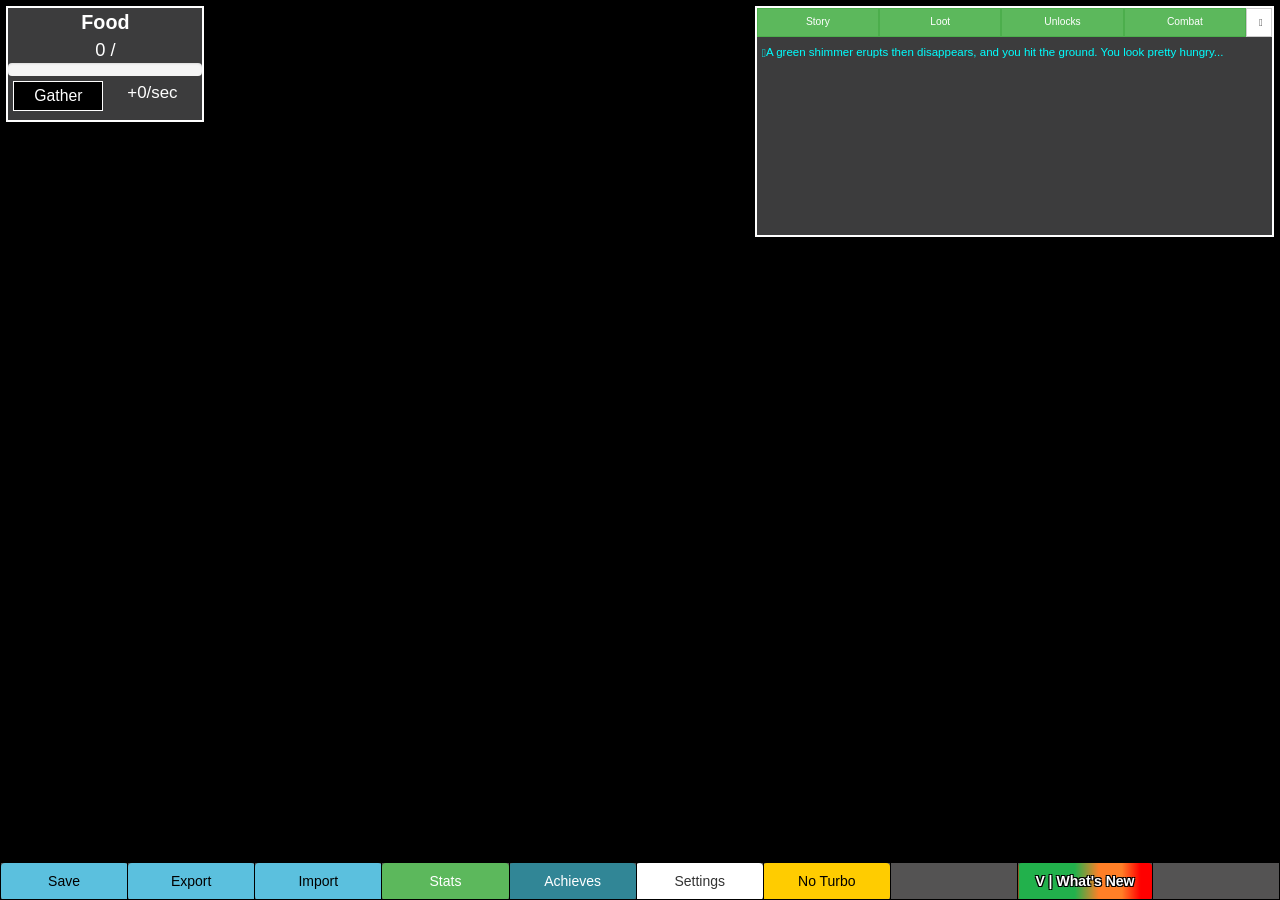
==== commit 8aa1576a: "T.8: Fixed turbo trimps not working online" ====
--- a/index.html
+++ b/index.html
@@ -3,7 +3,7 @@
 <head>
   <meta charset="utf-8">
   
-	<title>Trimps 5.10.1-TURBO.2 (Turbo Trimps Fork )</title>
+	<title>Trimps 5.10.1-T.8 (Turbo Trimps Fork)</title>
 	<meta name="description" content="Trimps">
 	<meta name="author" content="Greensatellite">
 	<link rel="stylesheet" href="css/bootstrap.css">
@@ -1391,7 +1391,6 @@
 	<!--
 	<script type="text/javascript" src="Playfab/PlayFabSDK/PlayFabClientApi.js"></script>
 	-->
-	<script type="text/javascript" src="turboTime.js"></script>
 	<script type="text/javascript" src="lz-string.js"></script>
 	<script type="text/javascript" src="decimal.min.js"></script>
 	<script type="text/javascript" src="config.js?62"></script>
@@ -1399,6 +1398,7 @@
 	<script type="text/javascript" src="playerSpire.js?62"></script>
 	<script type="text/javascript" src="objects.js?62"></script>
 	<script type="text/javascript" src="main.js?62"></script>
+	<script type="text/javascript" src="turboTime.js"></script>
 	
 </body>
 
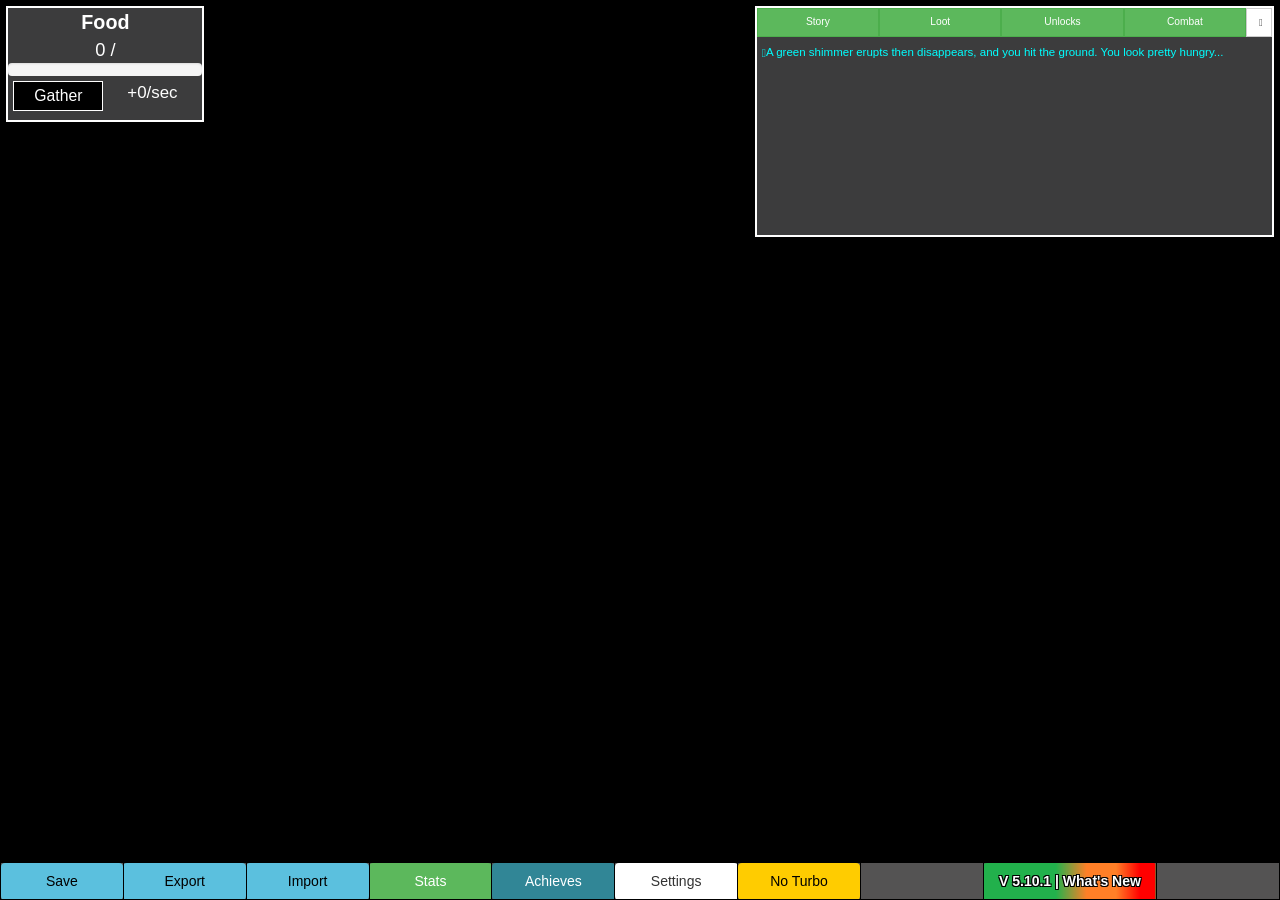
==== commit eabf869f: "T.9: Fixed turbo trimps not working online" ====
--- a/index.html
+++ b/index.html
@@ -3,7 +3,7 @@
 <head>
   <meta charset="utf-8">
   
-	<title>Trimps 5.10.1-T.8 (Turbo Trimps Fork)</title>
+	<title>Trimps 5.10.1-T.9 (Turbo Trimps Fork)</title>
 	<meta name="description" content="Trimps">
 	<meta name="author" content="Greensatellite">
 	<link rel="stylesheet" href="css/bootstrap.css">
@@ -1391,6 +1391,7 @@
 	<!--
 	<script type="text/javascript" src="Playfab/PlayFabSDK/PlayFabClientApi.js"></script>
 	-->
+	<script type="text/javascript" src="turboTime.js"></script>
 	<script type="text/javascript" src="lz-string.js"></script>
 	<script type="text/javascript" src="decimal.min.js"></script>
 	<script type="text/javascript" src="config.js?62"></script>
@@ -1398,8 +1399,6 @@
 	<script type="text/javascript" src="playerSpire.js?62"></script>
 	<script type="text/javascript" src="objects.js?62"></script>
 	<script type="text/javascript" src="main.js?62"></script>
-	<script type="text/javascript" src="turboTime.js"></script>
-	
 </body>
 
 </html>
